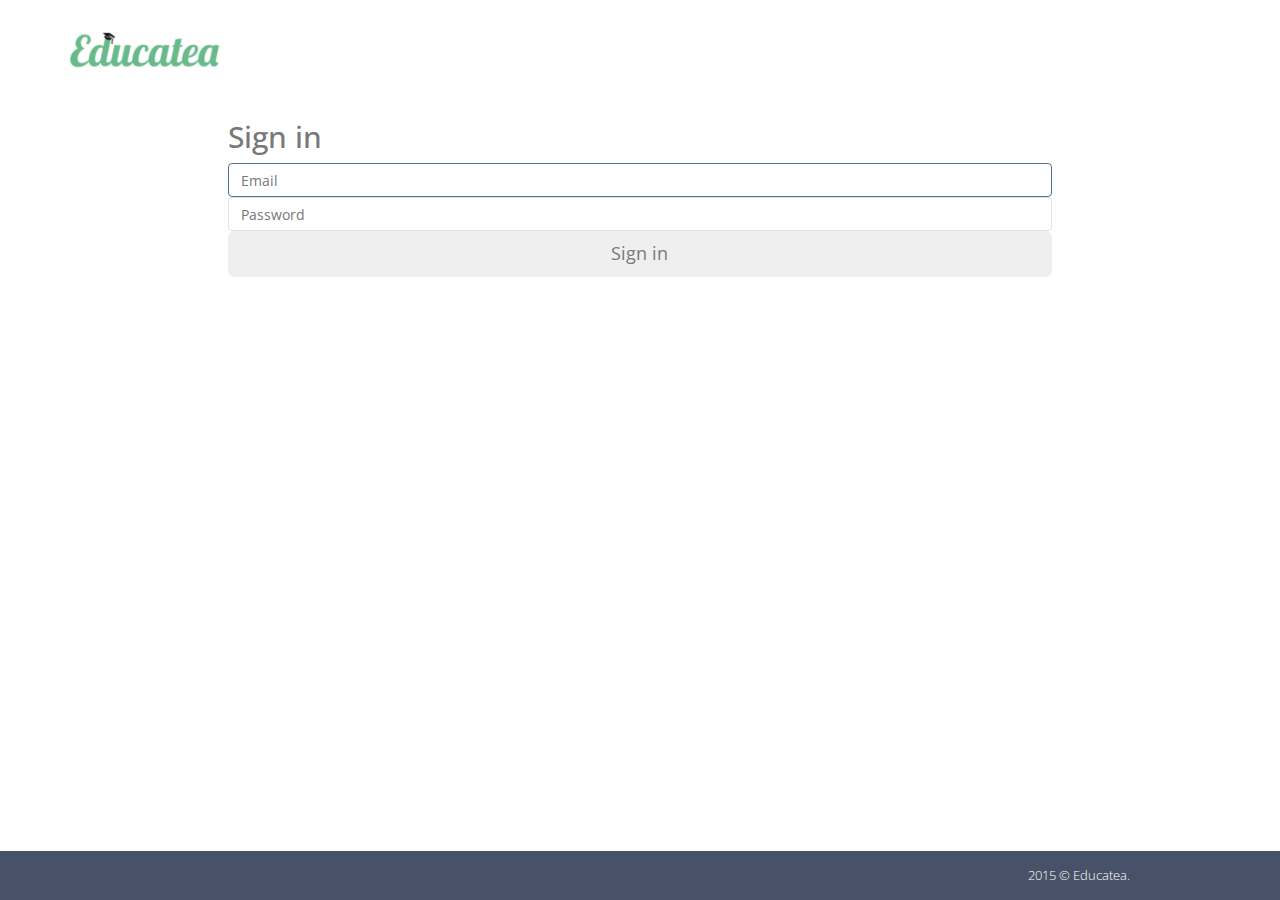
==== exercises.html @ 35ce38a2 "teacher or stuendet users" ====
<!DOCTYPE html>
<html lang="en">
<head>
    <meta charset="utf-8">
    <meta name="viewport" content="width=device-width, initial-scale=1.0">
    <title>Educatea Mobile</title>
    <link href="css/bootstrap.min.css" rel="stylesheet">
    <link href="css/theme.css" rel="stylesheet">
    <link href="css/bootstrap-reset.css" rel="stylesheet">
    <link href="css/font-awesome.min.css" rel="stylesheet" />
    <link rel="stylesheet" href="css/flexslider.css"/>
    <link href="assets/bxslider/jquery.bxslider.css" rel="stylesheet" />
    <link href="assets/fancybox/source/jquery.fancybox.css" rel="stylesheet" />
    <link rel="stylesheet" href="assets/revolution_slider/css/rs-style.css" media="screen">
    <link rel="stylesheet" href="assets/revolution_slider/rs-plugin/css/settings.css" media="screen">
    <link href="css/style.css" rel="stylesheet">
    <link href="css/style-responsive.css" rel="stylesheet" />
</head>

<body>
    <header class="header-frontend">
        <div class="navbar navbar-default navbar-static-top">
            <div class="container">
                <div class="navbar-header">
                    <a class="navbar-brand" href="index.html"><img src="img/logo_aa2.png"></a>
                </div>
            </div>
        </div>
    </header>
    <div class="container" style="width: 100%" id="container">

    </div>
    <div class="container" style="width: 100%">
        <a class="btn btn-primary" href="statistics.html" style="width: 100%; margin-bottom: 10px">Statistics</a>
        <button class="btn btn-primary" onclick="log_out();" style="width: 100%; margin-bottom: 100px">Log Out</button>
    </div>

    <footer class="footer">
        <div class="container">
            <div class="row">
                <div class="col-lg-3 col-sm-3"></div>
                <div class="col-lg-5 col-sm-5"></div>
                <div class="col-lg-3 col-sm-3 col-lg-offset-1" style="text-align: center">
                    2015 © Educatea.
                </div>
            </div>
        </div>
    </footer>

    <script src="js/jquery.js"></script>
    <script src="js/jquery-migrate-1.2.1.min.js"></script>
    <script src="js/bootstrap.min.js"></script>
    <script type="text/javascript" src="js/hover-dropdown.js"></script>
    <script defer src="js/jquery.flexslider.js"></script>
    <script type="text/javascript" src="assets/bxslider/jquery.bxslider.js"></script>
    <script type="text/javascript" src="js/jquery.parallax-1.1.3.js"></script>
    <script src="js/jquery.easing.min.js"></script>
    <script src="js/link-hover.js"></script>
    <script src="assets/fancybox/source/jquery.fancybox.pack.js"></script>
    <script type="text/javascript" src="assets/revolution_slider/rs-plugin/js/jquery.themepunch.plugins.min.js"></script>
    <script type="text/javascript" src="assets/revolution_slider/rs-plugin/js/jquery.themepunch.revolution.min.js"></script>
    <script src="js/loading.js"></script>
    <script src="js/common-scripts.js"></script>
    <script src="js/revulation-slide.js"></script>
    <script>

        $(document).ready(function(){
            if(!is_logged_in()){
                window.location.replace("index.html");
            }

            var url = "http://educatea.com.ar/api/v1/units/" + getUrlVars().unit_id;
            console.log(url);
            $.ajax({
                type: "GET",
                url: url,
                success: function(data){
                    html = '<ul>';
                    console.log(data);
                    $.each(data, function(key, val){
                        if (val.percentage != 0) {
                            html = html + '<li><a href="exercises.html?unit_id='+val.id+'">' + val.name + '</a></li>'; 
                        };
                    });
                    html = html + '</ul>';
                    console.log(html);
                    $(html).appendTo('#container');
                },
                error: error,
                timeout: timeout,
                headers: {
                    "Authorization": "Basic " + btoa(localStorage['email'] + ":" + localStorage['pass'])
                }
            });
        });

    </script>

</body>
</html>
---- css/theme.css ----
body {
  padding-top: 70px;
  padding-bottom: 30px;
}

.theme-dropdown .dropdown-menu {
  display: block;
  position: static;
  margin-bottom: 20px;
}

.theme-showcase > p > .btn {
  margin: 5px 0;
}
---- assets/revolution_slider/css/rs-style.css ----
/*-----------------------------------------------------------------------------

KENBURNER RESPONSIVE BASIC STYLES OF HTML DOCUMENT

Screen Stylesheet

version:   	1.0
date:      	07/27/11
author:		themepunch
email:     	support@themepunch.com
website:   	http://www.themepunch.com
-----------------------------------------------------------------------------*/





  /*********************************************************************************************
		-	SET THE SCREEN SIZES FOR THE BANNER IF YOU WISH TO MAKE THE BANNER RESOPONSIVE 	-
  **********************************************************************************************/

  /*	-	THE BANNER CONTAINER (Padding, Shadow, Border etc. )	-	*/

  .bannercontainer {
		background-color:#fff;
		width:960px;
		position:relative;
		position:relative;
		margin-left:auto;
		margin-right:auto;

	}

  .banner{
		width:960px;
		height:500px;
		position:relative;
		overflow:hidden;
   }


    .bannercontainer-simple {
		padding:0px;
		background-color:#fff;
		width:960px;
		position:relative;
		position:relative;
		margin-left:auto;
		margin-right:auto;

	}

  .banner-simple{
		width:960px;
		height:500px;
		position:relative;
		overflow:hidden;
   }

 .fullwidthbanner-container{
	width:100% !important;
	position:relative;
	padding:0;
	overflow:hidden;
}

.fullwidthbanner-container .fullwidthabnner	{
	width:100% !important;
	max-height:500px !important;
	position:relative;
}



   @media only screen and (min-width: 768px) and (max-width: 959px) {

 		  .banner, .bannercontainer			{	width:760px; height:396px;}




   }

   @media only screen and (min-width: 480px) and (max-width: 767px) {
		   .banner, .bannercontainer		{	width:480px; height:250px;	}




   }

   @media only screen and (min-width: 0px) and (max-width: 479px) {
			.banner, .bannercontainer		{	width:320px;height:167px;	}




   }
---- assets/revolution_slider/rs-plugin/css/settings.css ----
/*-----------------------------------------------------------------------------

	-	Revolution Slider 1.5.3 -

		Screen Stylesheet

version:   	2.1
date:      	09/18/11
last update: 06.12.2012
author:		themepunch
email:     	info@themepunch.com
website:   	http://www.themepunch.com
-----------------------------------------------------------------------------*/


/*-----------------------------------------------------------------------------

	-	Revolution Slider 2.0 Captions -

		Screen Stylesheet

version:   	1.4.5
date:      	09/18/11
last update: 06.12.2012
author:		themepunch
email:     	info@themepunch.com
website:   	http://www.themepunch.com
-----------------------------------------------------------------------------*/



/*************************
	-	CAPTIONS	-
**************************/

.tp-hide-revslider,.tp-caption.tp-hidden-caption	{	visibility:hidden !important; display:none !important;}

.tp-caption { z-index:1;}
.tp-caption.big_white{
			position: absolute;
			color: #fff;
			text-shadow: none;
			font-weight: 800;
			font-size: 20px;
			line-height: 20px;
			font-family: 'Open Sans', sans;
			padding: 3px 4px;
			padding-top: 1px;
			margin: 0px;
			border-width: 0px;
			border-style: none;
			background-color:#000;
			letter-spacing: 0px;
		}

.tp-caption.big_orange{
			position: absolute;
			color: #fff;
			text-shadow: none;
			font-weight: 700;
			font-size: 36px;
			line-height: 36px;
			font-family: Arial;
			padding: 0px 4px;
			margin: 0px;
			border-width: 0px;
			border-style: none;
			background-color:#fb7354;
			letter-spacing: -1.5px;
		}

.tp-caption.big_black{
			position: absolute;
			color: #000;
			text-shadow: none;
			font-weight: 800;
			font-size: 36px;
			line-height: 36px;
			font-family: 'Open Sans', sans;
			padding: 0px 4px;
			margin: 0px;
			border-width: 0px;
			border-style: none;
			background-color:#fff;
			letter-spacing: -1.5px;
		}

.tp-caption.medium_grey{
			position: absolute;
			color: #fff;
			text-shadow: none;
			font-weight: 700;
			font-size: 20px;
			line-height: 20px;
			font-family: Arial;
			padding: 2px 4px;
			margin: 0px;
			border-width: 0px;
			border-style: none;
			background-color:#888;
			white-space:nowrap;
			text-shadow: 0px 2px 5px rgba(0, 0, 0, 0.5);
		}

.tp-caption.small_text{
			position: absolute;
			color: #fff;
			text-shadow: none;
			font-weight: 700;
			font-size: 14px;
			line-height: 20px;
			font-family: Arial;
			margin: 0px;
			border-width: 0px;
			border-style: none;
			white-space:nowrap;
			text-shadow: 0px 2px 5px rgba(0, 0, 0, 0.5);
		}

.tp-caption.medium_text{
			position: absolute;
			color: #fff;
			text-shadow: none;
			font-weight: 300;
			font-size: 20px;
			line-height: 20px;
			font-family: 'Open Sans', sans;
			margin: 0px;
			border-width: 0px;
			border-style: none;
			white-space:nowrap;
			text-shadow: 0px 2px 5px rgba(0, 0, 0, 0.5);
		}

.tp-caption.large_text{
			position: absolute;
			color: #fff;
			text-shadow: none;
			font-weight: 800;
			font-size: 36px;
			line-height: 36px;
			font-family: 'Open Sans', sans;
			margin: 0px;
			border-width: 0px;
			border-style: none;
			white-space:nowrap;
			text-shadow: 0px 2px 5px rgba(0, 0, 0, 0.5);
		}
.tp-caption.large_black_text{
			position: absolute;
			color: #000;
			text-shadow: none;
			font-weight: 300;
			font-size: 42px;
			line-height: 42px;
			font-family: 'Open Sans', sans;
			margin: 0px;
			border-width: 0px;
			border-style: none;
			white-space:nowrap;
		}

.tp-caption.very_large_text{
			position: absolute;
			color: #fff;
			text-shadow: none;
			font-weight: 800;
			font-size: 60px;
			line-height: 60px;
			font-family: 'Open Sans', sans;
			margin: 0px;
			border-width: 0px;
			border-style: none;
			white-space:nowrap;
			text-shadow: 0px 2px 5px rgba(0, 0, 0, 0.5);
			letter-spacing: 0px;
		}
.tp-caption.very_large_black_text{
			position: absolute;
			color: #000;
			text-shadow: none;
			font-weight: 800;
			font-size: 72px;
			line-height: 72px;
			font-family: 'Open Sans', sans;
			margin: 0px;
			border-width: 0px;
			border-style: none;
			white-space:nowrap;
		}
.tp-caption.bold_red_text{
			position: absolute;
			color: #d31e00;
			text-shadow: none;
			font-weight: 800;
			font-size: 20px;
			line-height: 20px;
			font-family: 'Open Sans', sans;
			margin: 0px;
			border-width: 0px;
			border-style: none;
			white-space:nowrap;
		}
.tp-caption.bold_brown_text{
			position: absolute;
			color: #a04606;
			text-shadow: none;
			font-weight: 800;
			font-size: 20px;
			line-height: 20px;
			font-family: 'Open Sans', sans;
			margin: 0px;
			border-width: 0px;
			border-style: none;
			white-space:nowrap;
		}
    .tp-caption.bold_green_text{
			position: absolute;
			color: #5b9830;
			text-shadow: none;
			font-weight: 800;
			font-size: 20px;
			line-height: 20px;
			font-family: 'Open Sans', sans;
			margin: 0px;
			border-width: 0px;
			border-style: none;
			white-space:nowrap;
		}

.tp-caption.very_big_white{
			position: absolute;
			color: #fff;
			text-shadow: none;
			font-weight: 800;
			font-size: 36px;
			line-height: 36px;
			font-family: 'Open Sans', sans;
			margin: 0px;
			border-width: 0px;
			border-style: none;
			white-space:nowrap;
			padding: 3px 4px;
			padding-top: 1px;
			background-color:#7e8e96;
					}

.tp-caption.very_big_black{
			position: absolute;
			color: #000;
			text-shadow: none;
			font-weight: 700;
			font-size: 60px;
			line-height: 60px;
			font-family: Arial;
			margin: 0px;
			border-width: 0px;
			border-style: none;
			white-space:nowrap;
			padding: 0px 4px;
			padding-top: 1px;
			background-color:#fff;
					}

.tp-caption.boxshadow{
		-moz-box-shadow: 0px 0px 20px rgba(0, 0, 0, 0.5);
		-webkit-box-shadow: 0px 0px 20px rgba(0, 0, 0, 0.5);
		box-shadow: 0px 0px 20px rgba(0, 0, 0, 0.5);
	}

.tp-caption.black{
		color: #000;
		text-shadow: none;
  font-weight: 300;
			font-size: 19px;
			line-height: 19px;
			font-family: 'Open Sans', sans;
	}

.tp-caption.noshadow {
		text-shadow: none;
	}

.tp-caption a {
	color: #ff7302; text-shadow: none;	-webkit-transition: all 0.2s ease-out; -moz-transition: all 0.2s ease-out; -o-transition: all 0.2s ease-out; -ms-transition: all 0.2s ease-out;
}

.tp-caption a:hover {
	color: #ffa902;
}


.tp_inner_padding	{	box-sizing:border-box;
						-webkit-box-sizing:border-box;
						-moz-box-sizing:border-box;
						max-height:none !important;	}

/******************************
	-	BUTTONS	-
*******************************/

.button				{	padding:6px 13px 5px; border-radius: 3px; -moz-border-radius: 3px; -webkit-border-radius: 3px; height:30px;
						cursor:pointer;
						color:#fff !important; text-shadow:0px 1px 1px rgba(0, 0, 0, 0.6) !important; font-size:15px; line-height:45px !important;
						background:url(../images/gradient/g30.png) repeat-x top; font-family: arial, sans-serif; font-weight: bold; letter-spacing: -1px;
					}

.button.big			{	color:#fff; text-shadow:0px 1px 1px rgba(0, 0, 0, 0.6); font-weight:bold; padding:9px 20px; font-size:19px;  line-height:57px !important; background:url(../images/gradient/g40.png) repeat-x top;}


.purchase:hover,
.button:hover,
.button.big:hover		{	background-position:bottom, 15px 11px;}



	@media only screen and (min-width: 768px) and (max-width: 959px) {

	 }



	@media only screen and (min-width: 480px) and (max-width: 767px) {
		.button	{	padding:4px 8px 3px; line-height:25px !important; font-size:11px !important;font-weight:normal;	}
		a.button { -webkit-transition: none; -moz-transition: none; -o-transition: none; -ms-transition: none;	 }


	}

    @media only screen and (min-width: 0px) and (max-width: 479px) {
		.button	{	padding:2px 5px 2px; line-height:20px !important; font-size:10px !important;}
		a.button { -webkit-transition: none; -moz-transition: none; -o-transition: none; -ms-transition: none;	 }
	}





/*	BUTTON COLORS	*/



.button.green, .button:hover.green,
.purchase.green, .purchase:hover.green			{ background-color:#21a117; -webkit-box-shadow:  0px 3px 0px 0px #104d0b;        -moz-box-shadow:   0px 3px 0px 0px #104d0b;        box-shadow:   0px 3px 0px 0px #104d0b;  }


.button.blue, .button:hover.blue,
.purchase.blue, .purchase:hover.blue			{ background-color:#1d78cb; -webkit-box-shadow:  0px 3px 0px 0px #0f3e68;        -moz-box-shadow:   0px 3px 0px 0px #0f3e68;        box-shadow:   0px 3px 0px 0px #0f3e68;}


.button.red, .button:hover.red,
.purchase.red, .purchase:hover.red				{ background-color:#cb1d1d; -webkit-box-shadow:  0px 3px 0px 0px #7c1212;        -moz-box-shadow:   0px 3px 0px 0px #7c1212;        box-shadow:   0px 3px 0px 0px #7c1212;}

.button.orange, .button:hover.orange,
.purchase.orange, .purchase:hover.orange		{ background-color:#ff7700; -webkit-box-shadow:  0px 3px 0px 0px #a34c00;        -moz-box-shadow:   0px 3px 0px 0px #a34c00;        box-shadow:   0px 3px 0px 0px #a34c00;}

.button.darkgrey,.button.grey,
.button:hover.darkgrey,.button:hover.grey,
.purchase.darkgrey, .purchase:hover.darkgrey	{ background-color:#555; -webkit-box-shadow:  0px 3px 0px 0px #222;        -moz-box-shadow:   0px 3px 0px 0px #222;        box-shadow:   0px 3px 0px 0px #222;}

.button.lightgrey, .button:hover.lightgrey,
.purchase.lightgrey, .purchase:hover.lightgrey	{ background-color:#888; -webkit-box-shadow:  0px 3px 0px 0px #555;        -moz-box-shadow:   0px 3px 0px 0px #555;        box-shadow:   0px 3px 0px 0px #555;}



/****************************************************************

	-	SET THE ANIMATION EVEN MORE SMOOTHER ON ANDROID   -

******************************************************************/

.tp-simpleresponsive .slotholder *,
.tp-simpleresponsive img			{ -webkit-transform: translateZ(0);
										  -webkit-backface-visibility: hidden;
										  -webkit-perspective: 1000;
									}


/************************************************
	  - SOME CAPTION MODIFICATION AT START  -
*************************************************/
.tp-simpleresponsive .caption,
.tp-simpleresponsive .tp-caption {
	-ms-filter: "progid:DXImageTransform.Microsoft.Alpha(Opacity=0)";	-moz-opacity: 0;	-khtml-opacity: 0;	opacity: 0; position:absolute; visibility: hidden;

}

.tp-simpleresponsive img	{	max-width:none;}



/******************************
	-	IE8 HACKS	-
*******************************/
.noFilterClass {
	filter:none !important;
}


/******************************
	-	SHADOWS		-
******************************/
.tp-bannershadow  {
		position:absolute;

		margin-left:auto;
		margin-right:auto;
		-moz-user-select: none;
        -khtml-user-select: none;
        -webkit-user-select: none;
        -o-user-select: none;
	}

.tp-bannershadow.tp-shadow1 {	background:url(../assets/shadow1.png) no-repeat; background-size:100%; width:890px; height:30px; bottom:-30px;}
.tp-bannershadow.tp-shadow2 {	background:url(../assets/shadow2.png) no-repeat; background-size:100%; width:890px; height:60px;bottom:-60px;}
.tp-bannershadow.tp-shadow3 {	background:url(../assets/shadow3.png) no-repeat; background-size:100%; width:890px; height:60px;bottom:-60px;}


/********************************
	-	FULLSCREEN VIDEO	-
*********************************/
.caption.fullscreenvideo {	left:0px; top:0px; position:absolute;width:100%;height:100%;}
.caption.fullscreenvideo iframe	{ width:100% !important; height:100% !important;}

.tp-caption.fullscreenvideo {	left:0px; top:0px; position:absolute;width:100%;height:100%;}
.tp-caption.fullscreenvideo iframe	{ width:100% !important; height:100% !important;}

/************************
	-	NAVIGATION	-
*************************/

/** BULLETS **/

.tpclear		{	clear:both;}


.tp-bullets								{	z-index:1000; position:absolute;
												-ms-filter: "progid:DXImageTransform.Microsoft.Alpha(Opacity=100)";
												-moz-opacity: 1;
												-khtml-opacity: 1;
												opacity: 1;
												-webkit-transition: opacity 0.2s ease-out; -moz-transition: opacity 0.2s ease-out; -o-transition: opacity 0.2s ease-out; -ms-transition: opacity 0.2s ease-out;
											}
.tp-bullets.hidebullets					{
												-ms-filter: "progid:DXImageTransform.Microsoft.Alpha(Opacity=0)";
												-moz-opacity: 0;
												-khtml-opacity: 0;
												opacity: 0;
											}


.tp-bullets.simplebullets.navbar						{ 	border:1px solid #666; border-bottom:1px solid #444; background:url(../assets/boxed_bgtile.png); height:40px; padding:0px 10px; -webkit-border-radius: 5px; -moz-border-radius: 5px; border-radius: 5px ;}

.tp-bullets.simplebullets.navbar-old					{ 	 background:url(../assets/navigdots_bgtile.png); height:35px; padding:0px 10px; -webkit-border-radius: 5px; -moz-border-radius: 5px; border-radius: 5px ;}


.tp-bullets.simplebullets.round .bullet					{	cursor:pointer; position:relative;	background:url(../assets/bullet.png) no-Repeat top left;	width:20px;	height:20px;  margin-right:0px; float:left; margin-top:-10px; margin-left:3px;}
.tp-bullets.simplebullets.round .bullet.last			{	margin-right:3px;}

.tp-bullets.simplebullets.round-old .bullet				{	cursor:pointer; position:relative;	background:url(../assets/bullets.png) no-Repeat bottom left;	width:23px;	height:23px;  margin-right:0px; float:left; margin-top:-12px;}
.tp-bullets.simplebullets.round-old .bullet.last		{	margin-right:0px;}


/**	SQUARE BULLETS **/
.tp-bullets.simplebullets.square .bullet				{	cursor:pointer; position:relative;	background:url(../assets/bullets2.png) no-Repeat bottom left;	width:19px;	height:19px;  margin-right:0px; float:left; margin-top:-10px;}
.tp-bullets.simplebullets.square .bullet.last			{	margin-right:0px;}


/**	SQUARE BULLETS **/
.tp-bullets.simplebullets.square-old .bullet			{	cursor:pointer; position:relative;	background:url(../assets/bullets2.png) no-Repeat bottom left;	width:19px;	height:19px;  margin-right:0px; float:left; margin-top:-10px;}
.tp-bullets.simplebullets.square-old .bullet.last		{	margin-right:0px;}


/** navbar NAVIGATION VERSION **/
.tp-bullets.simplebullets.navbar .bullet			{	cursor:pointer; position:relative;	background:url(../assets/bullet_boxed.png) no-Repeat top left;	width:18px;	height:19px;   margin-right:5px; float:left; margin-top:10px;}

.tp-bullets.simplebullets.navbar .bullet.first		{	margin-left:0px !important;}
.tp-bullets.simplebullets.navbar .bullet.last		{	margin-right:0px !important;}



/** navbar NAVIGATION VERSION **/
.tp-bullets.simplebullets.navbar-old .bullet			{	cursor:pointer; position:relative;	background:url(../assets/navigdots.png) no-Repeat bottom left;	width:15px;	height:15px;  margin-left:5px !important; margin-right:5px !important;float:left; margin-top:10px;}
.tp-bullets.simplebullets.navbar-old .bullet.first		{	margin-left:0px !important;}
.tp-bullets.simplebullets.navbar-old .bullet.last		{	margin-right:0px !important;}


.tp-bullets.simplebullets .bullet:hover,
.tp-bullets.simplebullets .bullet.selected				{	background-position:top left; }

.tp-bullets.simplebullets.round .bullet:hover,
.tp-bullets.simplebullets.round .bullet.selected,
.tp-bullets.simplebullets.navbar .bullet:hover,
.tp-bullets.simplebullets.navbar .bullet.selected		{	background-position:bottom left; }



/*************************************
	-	TP ARROWS 	-
**************************************/
.tparrows												{	-ms-filter: "progid:DXImageTransform.Microsoft.Alpha(Opacity=100)";
															-moz-opacity: 1;
															-khtml-opacity: 1;
															opacity: 1;
															-webkit-transition: opacity 0.2s ease-out; -moz-transition: opacity 0.2s ease-out; -o-transition: opacity 0.2s ease-out; -ms-transition: opacity 0.2s ease-out;

														}
.tparrows.hidearrows									{
															-ms-filter: "progid:DXImageTransform.Microsoft.Alpha(Opacity=0)";
															-moz-opacity: 0;
															-khtml-opacity: 0;
															opacity: 0;
														}
.tp-leftarrow											{	z-index:100;cursor:pointer; position:relative;	background:url(../assets/large_left.png) no-Repeat top left;	width:40px;	height:40px;   }
.tp-rightarrow											{	z-index:100;cursor:pointer; position:relative;	background:url(../assets/large_right.png) no-Repeat top left;	width:40px;	height:40px;   }


.tp-leftarrow.round										{	z-index:100;cursor:pointer; position:relative;	background:url(../assets/small_left.png) no-Repeat top left;	width:19px;	height:14px;  margin-right:0px; float:left; margin-top:-7px;	}
.tp-rightarrow.round									{	z-index:100;cursor:pointer; position:relative;	background:url(../assets/small_right.png) no-Repeat top left;	width:19px;	height:14px;  margin-right:0px; float:left;	margin-top:-7px;}


.tp-leftarrow.round-old									{	z-index:100;cursor:pointer; position:relative;	background:url(../assets/arrow_left.png) no-Repeat top left;	width:26px;	height:26px;  margin-right:0px; float:left; margin-top:-13px;	}
.tp-rightarrow.round-old								{	z-index:100;cursor:pointer; position:relative;	background:url(../assets/arrow_right.png) no-Repeat top left;	width:26px;	height:26px;  margin-right:0px; float:left;	margin-top:-13px;}


.tp-leftarrow.navbar									{	z-index:100;cursor:pointer; position:relative;	background:url(../assets/small_left_boxed.png) no-Repeat top left;	width:20px;	height:15px;   float:left;	margin-right:6px; margin-top:12px;}
.tp-rightarrow.navbar									{	z-index:100;cursor:pointer; position:relative;	background:url(../assets/small_right_boxed.png) no-Repeat top left;	width:20px;	height:15px;   float:left;	margin-left:6px; margin-top:12px;}


.tp-leftarrow.navbar-old								{	z-index:100;cursor:pointer; position:relative;	background:url(../assets/arrowleft.png) no-Repeat top left;		width:9px;	height:16px;   float:left;	margin-right:6px; margin-top:10px;}
.tp-rightarrow.navbar-old								{	z-index:100;cursor:pointer; position:relative;	background:url(../assets/arrowright.png) no-Repeat top left;	width:9px;	height:16px;   float:left;	margin-left:6px; margin-top:10px;}

.tp-leftarrow.navbar-old.thumbswitharrow				{	margin-right:10px; }
.tp-rightarrow.navbar-old.thumbswitharrow				{	margin-left:0px; }

.tp-leftarrow.square									{	z-index:100;cursor:pointer; position:relative;	background:url(../assets/arrow_left2.png) no-Repeat top left;	width:12px;	height:17px;   float:left;	margin-right:0px; margin-top:-9px;}
.tp-rightarrow.square									{	z-index:100;cursor:pointer; position:relative;	background:url(../assets/arrow_right2.png) no-Repeat top left;	width:12px;	height:17px;   float:left;	margin-left:0px; margin-top:-9px;}


.tp-leftarrow.square-old								{	z-index:100;cursor:pointer; position:relative;	background:url(../assets/arrow_left2.png) no-Repeat top left;	width:12px;	height:17px;   float:left;	margin-right:0px; margin-top:-9px;}
.tp-rightarrow.square-old								{	z-index:100;cursor:pointer; position:relative;	background:url(../assets/arrow_right2.png) no-Repeat top left;	width:12px;	height:17px;   float:left;	margin-left:0px; margin-top:-9px;}


.tp-leftarrow.default									{	z-index:100;cursor:pointer; position:relative;	background:url(../assets/large_left.png) no-Repeat 0 0;	width:40px;	height:40px;

														}
.tp-rightarrow.default									{	z-index:100;cursor:pointer; position:relative;	background:url(../assets/large_right.png) no-Repeat 0 0;	width:40px;	height:40px;

														}




.tp-leftarrow:hover,
.tp-rightarrow:hover 									{	background-position:bottom left; }






/****************************************************************************************************
	-	TP THUMBS 	-
*****************************************************************************************************

 - tp-thumbs & tp-mask Width is the width of the basic Thumb Container (500px basic settings)

 - .bullet width & height is the dimension of a simple Thumbnail (basic 100px x 50px)

 *****************************************************************************************************/


.tp-bullets.tp-thumbs						{	z-index:1000; position:absolute; padding:3px;background-color:#fff;
												width:500px;height:50px; 			/* THE DIMENSIONS OF THE THUMB CONTAINER */
												margin-top:-50px;
											}


.fullwidthbanner-container .tp-thumbs		{  padding:3px;}

.tp-bullets.tp-thumbs .tp-mask				{	width:500px; height:50px;  			/* THE DIMENSIONS OF THE THUMB CONTAINER */
												overflow:hidden; position:relative;}


.tp-bullets.tp-thumbs .tp-mask .tp-thumbcontainer	{	width:5000px; position:absolute;}

.tp-bullets.tp-thumbs .bullet				{   width:100px; height:50px; 			/* THE DIMENSION OF A SINGLE THUMB */
												cursor:pointer; overflow:hidden;background:none;margin:0;float:left;
												-ms-filter: "progid:DXImageTransform.Microsoft.Alpha(Opacity=50)";
												/*filter: alpha(opacity=50);	*/
												-moz-opacity: 0.5;
												-khtml-opacity: 0.5;
												opacity: 0.5;

												-webkit-transition: all 0.2s ease-out; -moz-transition: all 0.2s ease-out; -o-transition: all 0.2s ease-out; -ms-transition: all 0.2s ease-out;
											}


.tp-bullets.tp-thumbs .bullet:hover,
.tp-bullets.tp-thumbs .bullet.selected		{ 	-ms-filter: "progid:DXImageTransform.Microsoft.Alpha(Opacity=100)";

												-moz-opacity: 1;
												-khtml-opacity: 1;
												opacity: 1;
											}
.tp-thumbs img								{	width:100%; }


/************************************
		-	TP BANNER TIMER		-
*************************************/
.tp-bannertimer								{	width:100%; height:10px; background:url(../assets/timer.png);position:absolute; z-index:200;}
.tp-bannertimer.tp-bottom					{	bottom:0px !important;height:5px;}




/***************************************
	-	RESPONSIVE SETTINGS 	-
****************************************/


	@media only screen and (min-width: 768px) and (max-width: 959px) {

	 }



	@media only screen and (min-width: 480px) and (max-width: 767px) {
			.responsive .tp-bullets.tp-thumbs				{	width:300px !important; height:30px !important;}
			.responsive .tp-bullets.tp-thumbs .tp-mask		{	width:300px !important; height:30px !important;}
			.responsive .tp-bullets.tp-thumbs .bullet		{	width:60px !important;height:30px !important;}

	}

    @media only screen and (min-width: 0px) and (max-width: 479px) {
				.responsive .tp-bullets	{	display:none}
				.responsive .tparrows	{	display:none;}
	}





/*********************************************

	-	BASIC SETTINGS FOR THE BANNER	-

***********************************************/

 .tp-simpleresponsive img {
		-moz-user-select: none;
        -khtml-user-select: none;
        -webkit-user-select: none;
        -o-user-select: none;
}



.tp-simpleresponsive a{	text-decoration:none;}

.tp-simpleresponsive ul {
	list-style:none;
	padding:0;
	margin:0;
}

.tp-simpleresponsive >ul >li{
	list-stye:none;
	position:absolute;
	visibility:hidden;
}
/*  CAPTION SLIDELINK   **/
.caption.slidelink a div,
.tp-caption.slidelink a div {	width:10000px; height:10000px;  background:url(../assets/coloredbg.png) repeat;}

.tp-loader 	{	background:url(../assets/loader.gif) no-repeat 10px 10px; background-color:#fff;  margin:-22px -22px; top:50%; left:50%; z-index:10000; position:absolute;width:44px;height:44px;
				border-radius: 3px;
				-moz-border-radius: 3px;
				-webkit-border-radius: 3px;
			}


.tp-transparentimg {	content:"url(../assets/transparent.png)"}
.tp-3d				{	-webkit-transform-style: preserve-3d;
						 -webkit-transform-origin: 50% 50%;
					}
---- css/style.css ----
/*
Template Name: Flat Lab frontend build with Bootstrap v3.2.0
Template Version: 2.0
Author: Mosaddek Hossain
Website: http://thevectorlab.net/
*/

/* Import fonts */
@import url(http://fonts.googleapis.com/css?family=Open+Sans:400,300,300italic,400italic,600,600italic,700,700italic,800,800italic);
@import url(http://fonts.googleapis.com/css?family=Fjalla+One);

body {
    color: #797979;
    font-family: 'Open Sans', sans-serif;
    padding: 0px !important;
    margin: 0px !important;
    font-size:13px;
}


a, a:hover, a:focus {
    text-decoration: none;
    outline: none;
}

::selection {
    background: #F77B6F;
    color: #fff;
}
::-moz-selection {
    background: #F77B6F;
    color: #fff;
}

h1,h2,h3,h4,h5,h6 {
    font-family: 'Open Sans', sans-serif;
}

a {
    color: #444e67;
}

a:hover {
    color: #f77b6f;
}

p {line-height: 22px}

/*header*/

.header-frontend .navbar {
    margin-bottom: 0;
}

.navbar-default {
    border: none;
}

.navbar-brand {
    color: #bcc0cd;
    font-size: 30px;
    font-weight: 100;
    line-height: 30px;
    margin-top: 30px;
    padding: 0 0 0 15px;
    font-family: "Roboto", sans-serif;
}

.navbar-brand span{
    color: #00aee0;
    font-weight: 300;
}

.header-frontend .navbar-collapse  ul.navbar-nav {
    float: right;
    margin-right: 0;
}

.header-frontend .navbar-default{
    background-color: #fff;
}

.header-frontend .nav li a, .header-frontend .nav li.active ul.dropdown-menu li a {
    color: #0cbfe9;
    font-weight: 300;
    background: none;
    font-size: 20px;
}

.header-frontend .nav li a:hover,
.header-frontend .nav li a:focus,
.header-frontend .nav li.active a,
.header-frontend .nav li.active a:hover,
.header-frontend .nav li a.dropdown-toggle:hover,
.header-frontend .nav li a.dropdown-toggle:focus,
.header-frontend .nav li.active ul.dropdown-menu li a:hover,
.header-frontend .nav li.active ul.dropdown-menu li.active a{
    color: #fff ;
    background-color: #f77b6f;
    -webkit-transition: all .3s ease;
    -moz-transition: all .3s ease;
    -ms-transition: all .3s ease;
    -o-transition: all .3s ease;
    transition: all .3s ease;
}


.header-frontend .navbar-default .navbar-nav > .open > a,
.header-frontend .navbar-default .navbar-nav > .open > a:hover,
.header-frontend .navbar-default .navbar-nav > .open > a:focus {
    color: #fff;
    background-color: #f77b6f;
    -webkit-transition: all .3s ease;
    -moz-transition: all .3s ease;
    -ms-transition: all .3s ease;
    -o-transition: all .3s ease;
    transition: all .3s ease;
}


.header-frontend .navbar {
    min-height: 100px;
}

.header-frontend .navbar-nav > li  {
    padding-bottom: 30px;
    padding-top: 30px;
}

.header-frontend  .navbar-nav > li > a {
    padding-bottom: 6px;
    padding-top: 5px;
    border-radius: 5px;
    -webkit-border-radius: 5px;
    margin-left: 2px;
    line-height: 30px;

    -webkit-transition: all .3s ease;
    -moz-transition: all .3s ease;
    -ms-transition: all .3s ease;
    -o-transition: all .3s ease;
    transition: all .3s ease;
}


.dropdown-menu li a:hover {
    color: #fff !important;
}

.header-frontend .nav .caret {
    border-bottom-color: #999;
    border-top-color: #999;
}

.dropdown-menu  {
    box-shadow: none;
    border-radius: 0;
}

.header-frontend .nav li .dropdown-menu  {
   padding: 0;
}

.header-frontend .nav li .dropdown-menu li a {
   line-height: 28px;
   padding: 3px 12px;
}


/*search*/

.search {
    margin-top: 3px ;
    width: 20px;
    -webkit-transition: all .3s ease;
    -moz-transition: all .3s ease;
    -ms-transition: all .3s ease;
    -o-transition: all .3s ease;
    transition: all .3s ease;
    border: 1px solid #fff;
    box-shadow: none;
    background: url("../img/search-icon.jpg") no-repeat 10px 8px;
    padding:0 5px 0 35px;
    color: #fff;
}

.search:focus {
    margin-top: 3px ;
    width: 180px;
    border: 1px solid #eaeaea;
    box-shadow: none;
    -webkit-transition: all .3s ease;
    -moz-transition: all .3s ease;
    -ms-transition: all .3s ease;
    -o-transition: all .3s ease;
    transition: all .3s ease;
    color: #c8c8c8;
    font-weight: 300;
    margin-left: 10px;
}

/*homepage features*/

.feature-head {
    padding: 50px 0;
}

.feature-head h1{
    color: #475168;
    font-size: 30px;
    font-weight: 300;
    text-transform: uppercase;
    margin-top: 0;
    font-family: 'Fjalla One', sans-serif;
}

.feature-head p{
    color: #8a8b8b;
    font-size: 18px;
    font-weight: 300;
}

.f-box {
    background: #f4f4f4;
    border-radius: 10px;
    padding: 20px;
    text-align: center;
    min-height: 210px;
    margin-bottom: 20px;
    transition-duration: 500ms;
    transition-property: width, background;
    transition-timing-function: ease;
    -webkit-transition-duration: 500ms;
    -webkit-transition-property: width, background;
    -webkit-transition-timing-function: ease;
}

.f-box i{
    font-size: 50px;
    line-height: normal;
    margin-top: 40px;
    display: block;
    color: #f77b6f;
}

.f-box:hover, .f-box.active {
    background: #f77b6f;
    border-radius: 10px;
    padding: 20px;
    text-align: center;
    min-height: 210px;
    margin-bottom: 20px;
    transition-duration: 500ms;
    transition-property: width, background;
    transition-timing-function: ease;
    -webkit-transition-duration: 500ms;
    -webkit-transition-property: width, background;
    -webkit-transition-timing-function: ease;
}

.f-box:hover i, .f-box.active i{
    font-size: 50px;
    line-height: normal;
    margin-top: 40px;
    display: block;
    color: #fff;

}

.f-box:hover h2, .f-box.active h2{
    color: #fff;
}

.f-box h2{
    font-size: 20px;
    text-transform: uppercase;
    font-weight: 400;
    font-family: 'Fjalla One', sans-serif;
}

.f-text {
    font-size: 14px;
    font-weight: 300;
}

/*quote*/

.quote {
    margin: 70px 0;
    display: inline-block;
    width: 100%;
}

.quote-info {
    background: #475168;
    padding: 20px;
    border-radius: 4px;
    -webkit-border-radius: 4px;
    min-height: 72px;
}

.quote-info h1 {
    color: #fff;
    font-weight: 400;
    font-size: 20px;
    margin: 0 0 5px 0;
    text-transform: uppercase;
    font-family: 'Fjalla One', sans-serif;
}
.quote-info p {
    color: #9eb3c4;
    font-weight: 300;
    margin: 0;
}

.purchase-btn {
    width: 100%;
    line-height: 75px;
    font-size: 20px;
    font-weight: 400;
    text-transform: uppercase;
    font-family: 'Fjalla One', sans-serif;
}

.accordion {
    margin-bottom: 40px;
    display: inline-block;
    width: 100%;
}

/*tabs*/

.tab {
    background: #f4f4f4;
}

.tab .nav > li > a {
    padding: 18px 15px;
}

.tab-bg-dark-navy-blue {
    background:#6f6f6f;
    border-bottom: none;
    border-radius: 5px 5px 0 0;
    -webkit-border-radius: 5px 5px 0 0;
    padding: 0;
}

.tab-bg-dark-navy-blue .nav > li > a:hover, .tab-bg-dark-navy-blue .nav > li > a:focus {
    background-color: #f4f4f4;
    text-decoration: none;
}


.panel-heading .nav > li > a,
.panel-heading .nav > li.active > a, .panel-heading .nav > li.active > a:hover, .panel-heading .nav > li.active > a:focus {
    border-width: 0;
    border-radius: 0;
}

.panel-heading .nav > li > a {
    color: #fff;
}

.panel-heading .nav > li.active > a, .panel-heading .nav > li > a:hover {
    color: #6f6f6f;
    background: #f4f4f4;
}

.panel-heading .nav > li:first-child.active > a, .panel-heading .nav > li:first-child > a:hover {
    border-radius: 4px 0 0 0;
    -webkit-border-radius: 4px 0 0 0;
}

.tab .nav-tabs.nav-justified > li {
    border-right: 1px solid #f4f4f4;
}

.tab .nav-tabs.nav-justified > li:last-child {
    border-right: none;
}

.p-head {
    color: #F77B6F;
    font-size: 14px;
    font-weight: 400;
}

.cmt-head {
    font-size: 14px;
    font-weight: 400;
}

.p-thumb img {
    border-radius: 3px;
    -webkit-border-radius: 3px;
    height: 50px;
    width: 50px;
}


/*testimonial*/

.about-testimonial ul li {
    list-style: none;
}

.about-testimonial {
    margin:20px 0 0 0;
    position: relative;
}

ul.about-flex-slides {
    margin-left: 0;
}

.flex-direction-nav {
    position: absolute;
    right: 10px;
    top: 30px;
    width: 70px;
}

.flex-direction-nav li {
    display: inline-block;
    width: 12px;
}

.flex-direction-nav li a {
    outline: none;
}

.flex-direction-nav li a i {
    color: #cccccc;
}

.flex-control-paging {
    display: none;
}

.about-testimonial .about-testimonial-image {
    float: left;
    margin: 0 15px;
    position: relative;
}

.about-testimonial .about-testimonial-image img {
    border-radius: 50px;
    -moz-border-radius: 50px;
    -webkit-border-radius: 50px;
    height: 100px !important;
    width: 100px !important;
}

.about-flexslider .about-flex-slides img {
    display: block;
    width: 100%;
}

.about-testimonial a.about-testimonial-author {
    display: inline-block;
    font-size: 15px;
    text-transform: uppercase;
    font-weight: bold;
    line-height: 11px;
    margin: 30px 0 8px 0;
    color: #504946;
    font-weight: 300;
}

.about-testimonial .about-testimonial-company {
    display: block;
    font-size: 13px;
    line-height: 14px;
    color: #ababab;
    font-weight: 300;
}

.about-testimonial.boxed-style .about-testimonial-content {
    background-color: #e9e9e9;
    border: 1px solid #e9e9e9;
    border-radius: 5px;
    -moz-border-radius: 5px;
}

.about-testimonial .about-testimonial-content {
    margin-top: 55px;
    padding: 20px;
    position: relative;
}

.about-testimonial .about-testimonial-content p {
    line-height: 20px;
    margin: 0;
}

.about-testimonial.boxed-style .about-testimonial-content:before {
    background-color: #e9e9e9;
	border-right: 1px solid #e9e9e9;
    border-color: #f5f5f5;
    border-image: none;   
    border-style: none;
    top: -7px;
    content: "";
    display: block;
    height: 14px;
    left: 60px;
    position: absolute;
    transform: rotate(45deg);
    -moz-transform: rotate(45deg);
    -webkit-transform: rotate(45deg);
    width: 15px;
	display:none\0/;
	_display:none;
}


/*----image hove----*/
.view {
    float: left;
    overflow: hidden;
    position: relative;
    text-align: center;
    cursor: default;
    background: #fff;
}

.view .mask,.view .content {
    position: absolute;
    overflow: hidden;
    top: 0;
    left: 0;
    height: 100%;
    width: 100%;
}

.view img {
    display: block;
    position: relative;
}

.view h2 {
    text-transform: uppercase;
    color: #fff;
    text-align: center;
    position: relative;
    font-size: 16px;
    padding: 10px;
    background: rgba(0, 0, 0, 0.8);
    margin: 5px 0 0 0;
}

.view p {
    font-size: 12px;
    position: relative;
    color: #fff;
    padding: 10px 20px 20px;
    text-align: center;
    margin-bottom: 10px;
}

.view a.info {
    display: inline-block;
    text-decoration: none;
    padding: 7px 14px;
    background: #000;
    color: #fff;
    text-transform: uppercase;
    -webkit-box-shadow: 0 0 1px #000;
    -moz-box-shadow: 0 0 1px #000;
}

.view a.info:hover {
    -webkit-box-shadow: 0 0 5px #000;
    -moz-box-shadow: 0 0 5px #000;
    box-shadow: 0 0 5px #000;
}

.view-tenth img {
    -webkit-transform: scaleY(1);
    -moz-transform: scaleY(1);
    -o-transform: scaleY(1);
    -ms-transform: scaleY(1);
    transform: scaleY(1);
    -webkit-transition: all 0.4s ease-in-out;
    -moz-transition: all 0.4s ease-in-out;
    -o-transition: all 0.4s ease-in-out;
    -ms-transition: all 0.4s ease-in-out;
    transition: all 0.4s ease-in-out;
}

.view-tenth .mask {
    background-color: rgba(0, 0, 0, 0.5);
    -webkit-transition: all 0.5s linear;
    -moz-transition: all 0.5s linear;
    -o-transition: all 0.5s linear;
    -ms-transition: all 0.5s linear;
    transition: all 0.5s linear;
    -ms-filter: "progid: DXImageTransform.Microsoft.Alpha(Opacity=0)";
    filter: alpha(opacity=0);
    opacity: 0;
}

.view-tenth h2 {
    background: transparent;
    margin: 0px 10px;
    -webkit-transform: scale(0);
    -moz-transform: scale(0);
    -o-transform: scale(0);
    -ms-transform: scale(0);
    transform: scale(0);
    color: #333;
    -webkit-transition: all 0.5s linear;
    -moz-transition: all 0.5s linear;
    -o-transition: all 0.5s linear;
    -ms-transition: all 0.5s linear;
    transition: all 0.5s linear;
    -ms-filter: "progid: DXImageTransform.Microsoft.Alpha(Opacity=0)";
    filter: alpha(opacity=0);
    opacity: 0;
}

.view-tenth p {
    color: #333;
    line-height: normal;
    -ms-filter: "progid: DXImageTransform.Microsoft.Alpha(Opacity=0)";
    filter: alpha(opacity=0);
    opacity: 0;
    -webkit-transform: scale(0);
    -moz-transform: scale(0);
    -o-transform: scale(0);
    -ms-transform: scale(0);
    transform: scale(0);
    -webkit-transition: all 0.5s linear;
    -moz-transition: all 0.5s linear;
    -o-transition: all 0.5s linear;
    -ms-transition: all 0.5s linear;
    transition: all 0.5s linear;
}

.view-tenth a.info {
    -ms-filter: "progid: DXImageTransform.Microsoft.Alpha(Opacity=0)";
    filter: alpha(opacity=0);
    opacity: 0;
    -webkit-transform: scale(0);
    -moz-transform: scale(0);
    -o-transform: scale(0);
    -ms-transform: scale(0);
    transform: scale(0);
    -webkit-transition: all 0.5s linear;
    -moz-transition: all 0.5s linear;
    -o-transition: all 0.5s linear;
    -ms-transition: all 0.5s linear;
    transition: all 0.5s linear;
}

.view-tenth:hover img {
    -webkit-transform: scale(5);
    -moz-transform: scale(5);
    -o-transform: scale(5);
    -ms-transform: scale(5);
    transform: scale(5);
    -ms-filter: "progid: DXImageTransform.Microsoft.Alpha(Opacity=0)";
    filter: alpha(opacity=.5);
    opacity: .5;
}

.view-tenth:hover .mask {
    -ms-filter: "progid: DXImageTransform.Microsoft.Alpha(Opacity=100)";
    filter: alpha(opacity=100);
    opacity: 1;
}

.view-tenth:hover h2,.view-tenth:hover p,.view-tenth:hover a.info {
    -webkit-transform: scale(1);
    -moz-transform: scale(1);
    -o-transform: scale(1);
    -ms-transform: scale(1);
    transform: scale(1);
    -ms-filter: "progid: DXImageTransform.Microsoft.Alpha(Opacity=100)";
    filter: alpha(opacity=100);
    opacity: 1;
}

/*imageview icon hover*/

[data-zlname] {
    position: relative;
    overflow: hidden;
    -moz-box-sizing: border-box;
    -webkit-box-sizing: border-box;
    box-sizing: border-box;
}
/*IMGS IN CONTAINER*/
[data-zlname] > img {
    display: block;
    max-width: 100%;
}
/*POP UP ELEMENTS*/
[data-zlname] [data-zl-popup] {
    position: absolute;
    display: block;
    padding: 1px;
    height: 40px;
    width: 40px;
    background: #323231;
    color: #fff;
    overflow: hidden;
    display: none;
    text-align: center;
}
/*OVERLAY*/
/*classic*/
[data-zl-overlay] {
    top: 0;
    left: 0;
    position: absolute;
    width: 100%;
    height: 100%;
    display: none;
    padding: inherit;
}
/*four*/
[data-zl-ovzoom0],[data-zl-ovzoom1]
,[data-zl-ovzoom2],[data-zl-ovzoom3] {
    position: absolute;
    width: 25%;
    height: 100%;
}
/*rolling*/
[data-zl-ovrolling] {
    position: absolute;
    display: none;
    width: 100%;
    height: 100%;
}
/*double*/
[data-zl-ovdouble0],[data-zl-ovdouble1] {
    position: absolute;
    display: none;
}

/*-------*/

[data-zlname = reverse-effect] [data-zl-popup = link] {
    background: rgba(256,256,256,1);
    border-radius: 50%;
    -webkit-border-radius: 50%;
    -o-border-radius: 50%;
}

[data-zlname = reverse-effect] [data-zl-popup = link2] {
    background: rgba(256,256,256,1);
    border-radius: 50%;
    -webkit-border-radius: 50%;
    -o-border-radius: 50%;
}

[data-zlname = reverse-effect] [data-zl-popup = link]:hover,
[data-zlname = reverse-effect] [data-zl-popup = link2]:hover {
    opacity: .5;
}

.mask a i {
    color: #242424 !important;
    font-size: 16px;
    line-height: 40px;
}

.r-work {
    color: #475168;
    text-transform: uppercase;
    font-size: 24px;
    font-weight: 400;
    margin-bottom: 20px;
    font-family: 'Fjalla One', sans-serif;
}

.bx-wrapper {
    margin-bottom: 120px;
}


/*pricing table*/

.pricing-table {
    background: #eeeeee;
    text-align: center;
    padding: 0 0 25px 0;
    border-radius: 5px;
    -moz-border-radius: 5px;
    -webkit-border-radius: 5px;
}

.pricing-table.most-popular {
    top: -20px;
    position: relative;
}

.most-popular {
    background: #f77b6f;
    color: #fff;
}

.most-popular h1 {
    font-size: 25px !important;
    padding-bottom: 10px;
    padding-top: 17px !important;
}

.most-popular h2 {
    background: #d76b61 !important;
    margin-top: 20px !important;
}

.most-popular ul li {
    border-bottom: 1px dotted #d76b61 !important;
}

.most-popular .price-actions .btn {
    background: #d76b61 !important;
    margin: 10px 0;
    cursor: pointer;
}

.pricing-table .price-actions .btn {
    border-radius: 5px;
    -moz-border-radius: 5px;
    -webkit-border-radius: 5px;
    background: #acacac;
    color: #fff;
    border: none;
    box-shadow: none;
    text-shadow: none;
    padding: 10px 20px;
    cursor: pointer;
}

.pricing-head h1 {
    font-size: 18px;
    font-weight: 300;
    padding-top: 15px;
}

.pricing-head h2 {
    padding: 30px 0;
    background: #777777;
    color: #fff;
    font-size: 50px;
    font-weight: 100;
}

.pricing-table ul {
    margin: 15px 0;
    padding: 0;
}

.pricing-table ul li {
    border-bottom: 1px dotted #CCCCCC;
    margin: 0 2em;
    padding: 1em 0;
    text-align: center;
    font-weight: 300;
}

.pricing-head span.note {
    display: inline;
    font-size: 25px;
    line-height: 0.8em;
    position: relative;
    top: -18px;
}

.pricing-quotation, .team-info {
    background: #EEEEEE;
    padding: 20px 20px 35px 20px;
    margin-bottom: 100px;
    display: inline-block;
    width: 100%;
    text-align: center;
    border-radius: 5px;
    -moz-border-radius: 5px;
    -webkit-border-radius: 5px;
}

.pricing-quotation h3, .team-info h3 {
    font-weight: 300;
}

.pricing-quotation p, .team-info p {
    margin-bottom: 0px;
}

.pricing-plan, .team-info-wrap {
    position: relative;
}

.pricing-quotation:before, .team-info:before {
    background-color: #EEEEEE;
    border-color: #EEEEEE;
    border-image: none;
    border-right: 1px solid #EEEEEE;
    border-style: none;
    top: -7px;
    content: "";
    display: block;
    height: 14px;
    left: 48%;
    position: absolute;
    transform: rotate(45deg);
    -moz-transform: rotate(45deg);
    -webkit-transform: rotate(45deg);
    width: 15px;
}

.breadcrumbs {
    background: #475268;
    color: #fff;
    padding: 45px 0;
    margin-bottom: 40px;
}

.breadcrumb {
    margin-bottom: 0;
    background: none;
}

.breadcrumb li a{
    color: #f77b6f;
}

.breadcrumb li.active {
    color: #fff;
}

.breadcrumbs h1 {
    font-size: 24px;
    font-weight: 600;
    margin: 3px 0 0;
    text-transform: uppercase;
    font-family: 'Fjalla One', sans-serif;
}

/*contact*/

.contact-map {
    margin-top: -40px;
    margin-bottom: 40px;
}

.contact-form {
    margin-bottom: 20px;
}

.address h4 {
    color: #475168;
    text-transform: uppercase;
    margin-bottom: 20px;
    font-family: 'Fjalla One', sans-serif;
}

/*about us*/

.about-us img {
    width: 100%;
}

.carousel-control.left, .carousel-control.right {
    background: none;
}

.carousel-control {
    background: #000000 !important;
    bottom: 40%;
    color: #FFFFFF;
    font-size: 20px;
    left: 0;
    line-height: 48px;
    opacity: 0.5;
    position: absolute;
    text-align: center;
    text-shadow: 0 0px 0px rgba(0, 0, 0, 0);
    top: 40%;
    width: 10%;
}

.carousel-control:hover {
    background: rgba(212,108,94,.8) !important;
    color: #FFFFFF;
    /*opacity: 0.6;*/
    text-decoration: none;
}

.carousel-control:hover, .carousel-control:focus {
    opacity: 0.6;
}
.carousel-caption {
    background: rgba(0,0,0,0.6);
    padding-bottom: 0px;

    bottom: 0;
    color: #FFFFFF;
    left: 0 !important;
    padding-bottom: 5px;
    padding-top: 10px;
    position: absolute;
    right: 0 !important;
    text-align: center;
    text-shadow: 0 0px 0px rgba(0, 0, 0, 0);
    z-index: 10;
}

.about h3 {
    /*text-transform: uppercase;*/
    color: #475168;
    font-family: 'Fjalla One', sans-serif;
    margin-top: 0;
}

.icon-wrap {
    font-size: 2em;
    height: 60px;
    width: 60px;
    float: left;
    line-height: 60px;
    text-align: center;
    color: #fff;
    margin-right: 30px;
}

.ico-bg {
    background: #f37d6c;
}

.round {
    border-radius: 50%;
    -webkit-border-radius: 50%;
}


.content h3, .media h3 {
    margin-top: 0;
    color: #475168;
    font-size: 20px;
    font-family: 'Fjalla One', sans-serif;
}

.media h3 {
    margin-top:20px;
}

.media-body h4 {
    font-size: 16px;
    color: #475168;
}

.hiring, .services {
    margin-bottom: 40px;
    display: inline-block;
    width: 100%;
}

.hiring {
    margin-top: 60px;
}

.gray-box {
    background: #f2f2f2;
    padding: 60px 0;
}

.progress {
    background-color: #E1E1E1;
}

.flexslider {
    background: none;
    border: none;
}


.about-skill-meter .sr-only {
    position: static !important;
    line-height: 29px;
}

.about-skill-meter .progress-bar {
    text-align: left;
    padding-left: 10px;
}

.about-skill-meter .progress {
    height: 30px;
    box-shadow: none;
    line-height: 30px;
}

.about-skill-meter .progress-bar-danger {
    background-color: #f37d6c;
    box-shadow: none;
}

.skills {
    margin-bottom: 25px;
    color: #47506a;
    font-size: 20px;
    font-family: 'Fjalla One', sans-serif;
}

/*team*/

.person {
    margin-bottom: 10px;
}

.person img {
    width: 210px;
    height: 210px;
    border-radius: 50%;
    -webkit-border-radius: 50%;
}


.team-social-link {
    display: block;
    margin: 10px 0 20px 0;
}

.team-social-link a {
    display: inline-block !important;
    color: #cac8c7;
    font-size: 20px;
    margin: 0 8px;
}

.team-social-link a:hover {
    color: #f37c6b;
}

.person-info h4, .person-info h4 a {
    color: #f37c6b;
    font-weight: 300;
    margin-bottom: 5px;
}


.mtop30 {
    margin-top: 30px;
}


/*typography*/

.highlight-1 {
    background: #9CCE44;
    color: #FFFFFF;
}

.highlight-2 {
    background: #242424;
    color: #FFFFFF;
}

.highlight-3 {
    background: #F2C600;
    color: #242424;
}

.dropcap {
    background-color: #666666;
    color: #FFFFFF;
    float: left;
    font-size: 30px;
    line-height: 30px;
    margin: 4px 8px 0 0;
    padding: 5px 10px;
    text-align: center;
}

.dropcap2 {
    background-color: #666666;
    border-radius: 50%;
    -webkit-border-radius: 50%;
    color: #FFFFFF;
    float: left;
    font-size: 35px;
    height: 41px;
    line-height: 25px;
    margin: 3px 8px 0 0;
    padding: 10px;
    text-align: center;
}
/*buttons*/

.btn-row {
    margin-bottom: 30px;
}

/*blog*/

.blog-item {
    margin-bottom: 40px;
    padding-bottom: 40px;
    border-bottom: 1px dashed #ddd;
}

.date-wrap, .comnt-wrap {
    margin-bottom: 20px;
}
.date-wrap span, .comnt-wrap span {
    display: block;
    padding: 10px 0;
    text-align: center;
}

.date-wrap .date {
    font-size:30px;
    font-weight: 300;
    background: #F77B6F;
    color: #fff;
    border-radius: 4px 4px 0 0;
    -webkit-border-radius: 4px 4px 0 0;
}

.date-wrap .month {
    font-size:16px;
    font-weight: 300;
    background: #f6f5f0;
    color: #a19fa2;
    border-radius: 0 0 4px 4px ;
    -webkit-border-radius: 0 0 4px 4px ;
}

.comnt-wrap .comnt-ico {
    background: #efeee9;
    color: #a0a0a0;
    border-radius: 4px 4px 0 0;
    -webkit-border-radius: 4px 4px 0 0;
    font-size: 20px;
}
.comnt-wrap .value {
    background: #f6f5f0;
    color: #a0a0a0;
    border-radius: 0 0 4px 4px;
    -webkit-border-radius:0 0 4px 4px;
}

.blog-img img {
    width: 100%;
    border-radius: 4px;
    -webkit-border-radius: 4px;
}

.blog-item h1, .blog-item h1 a {
    font-size:25px;
    color: #F77B6F;
    font-weight: 300;
    font-family: 'Fjalla One', sans-serif;
}

.blog-item h1 {
    margin-bottom: 20px;
    line-height: 35px;
}

.blog-item h1 a:hover {
    text-decoration: underline;
}

.author {
    margin:25px 0 30px 0;
    font-size: 16px;
}

.author a, .shate-view a {
    color: #F77B6F;
}

.shate-view {
    margin-top:20px ;
}

.shate-view ul li {
    margin-bottom: 5px;
}

.blog-side-item h3 {
    margin-top: 30px;
    color: #475268;
    font-size: 18px;
    font-family: 'Fjalla One', sans-serif;
}

.blog-side-item ul li {
    margin-bottom: 5px;
    border-bottom:1px solid #efefef;
    line-height: 35px;
}

.blog-side-item ul li a{
    display: inline-block;
    width: 100%;
}

.media p {
    line-height: normal;
}

ul.tag  {
    display: inline-block;
    width: 100%;
}

ul.tag li {
    float: left;
    margin: 10px 10px 0 0;
    border-bottom: none;
}
ul.tag li a {
    border: 1px solid #e8e8e8;
    padding: 0 10px;
    border-radius:4px ;
    -webkit-border-radius:4px ;
}

.media img.media-object {
    border-radius: 50%;
    -webkit-border-radius: 50%;
    height: 80px;
    width: 80px;
}


/*footer*/

.footer {
    background: #475268;
    color: #fff;
    padding: 50px 0;
    margin-top: 50px;
    display: inline-block;
    width: 100%;
    font-weight: 300;
    margin-top: 150px;
    padding: 15px 0;
    position: fixed;
    bottom: 0;
}


.footer h1 {
    font-size: 20px;
    text-transform: uppercase;
    font-weight: 400;
    margin-top: 0;
    margin-bottom: 20px;
    font-family: 'Fjalla One', sans-serif;
}


.footer address a {
    color: #f37c6b;
}

.tweet-box {
    background: #505b71;
    padding: 20px 15px;
    border-radius: 5px;
    font-size: 14px;
}

.tweet-box:before {
    background-color: #505b71;
    border-color: #505b71;
    border-image: none;
    border-right: 1px none #505b71;
    border-style: none;
    content: "";
    display: block;
    height: 22px;
    left: 60px;
    position: absolute;
    top: 32px;
    transform: rotate(45deg);
    -webkit-transform: rotate(45deg);
    width: 22px;
}

.tweet-box  a, .tweet-box i{
    color: #00adef ;
}

.tweet-box  a:hover{
    color: #F77B6F ;
}

.tweet-box i {
    font-size: 40px;
    float: left;
    margin-right: 15px;
}

.social-link-footer li {
    float: left;
    margin: 0 10px 10px 0px;

}

.social-link-footer li a {
    color: #fff;
    background:#505b71;
    padding: 10px;
    width: 50px;
    height: 50px;
    float: left;
    text-align: center;
    font-size: 20px;
    -webkit-transition: all .3s ease;
    -moz-transition: all .3s ease;
    -ms-transition: all .3s ease;
    -o-transition: all .3s ease;
    transition: all .3s ease;
}

.social-link-footer li a:hover {
    background: #F77B6F;
    -webkit-transition: all .3s ease;
    -moz-transition: all .3s ease;
    -ms-transition: all .3s ease;
    -o-transition: all .3s ease;
    transition: all .3s ease;
}




/*slider css*/

.main-slider {
    background: #475168;
    color: #fff;

    z-index: 1;
    position: relative;
    overflow:hidden;
}

.slider-colored {
    z-index: 1;
    position: relative;
    border-top: solid 1px #eee;
    border-bottom: solid 1px #eee;
}

.slide_title {
    font-weight: 300;
    color:#F77B6F;
    text-transform: uppercase;
    font-size:35px;
    font-family: 'Fjalla One', sans-serif;
}

.slide_subtitle {
    font-family: 'Open Sans';
    font-weight: 400;
    padding: 5px;
    color:#fff;
    text-transform: uppercase;
    font-size:18px;
}

.slide_list_item {
    font-family: 'Open Sans';
    font-weight: 400;
    padding: 5px;
    color:#fff;
    text-transform: uppercase;
    font-size:14px;
}

.slide_desc {
    color:#fff;
    font-size:14px;
    line-height:24px;
    font-weight: lighter;
}

.slide_desc_bordered {
    border-left: 3px solid #ddd !important;
    padding-left: 5px;
}

.slide_btn {
    font-family: 'Open Sans';
    font-weight: 300;
    background:#F77B6F;
    padding:15px 20px;
    color:#fff;
    font-size:14px;
    text-transform: uppercase;
    cursor:pointer;
}

.slide_btn:hover, .slide_btn:focus {
    font-family: 'Open Sans';
    font-weight: 300;
    background: #e77368;
    padding:15px 20px;
    color:#fff;
    font-size:14px;
    text-transform: uppercase;
    cursor:pointer;
}

.dark-text {
    color: #797d87;
}

.yellow-txt {
    color: #ffe582;
}


/*recent work*/

.bx-controls-direction a {
    background-color: #eee !important;
    padding: 20px 35px;
    border-radius: 5px !important;
    margin-left: 5px !important;

    -webkit-transition: all .3s ease;
    -moz-transition: all .3s ease;
    -ms-transition: all .3s ease;
    -o-transition: all .3s ease;
    transition: all .3s ease;
}

.bx-controls-direction a:hover {
    background-color:#F77B6F !important;

    -webkit-transition: all .3s ease;
    -moz-transition: all .3s ease;
    -ms-transition: all .3s ease;
    -o-transition: all .3s ease;
    transition: all .3s ease;
}

.bx-wrapper .bx-prev, .bx-wrapper .bx-prev:hover {
    left: 43%;
    background-position: 25px 8px ;
}

 .bx-wrapper .bx-next, .bx-wrapper .bx-next:hover {
    background-position: 22px 8px;
 }


/*property*/

.property {
    padding: 100px 0;
    margin-bottom: 60px;
}

.gray-bg {
    background: #f4f4f4;
}

.property h1 {
    color: #475168;
    font-size: 24px;
    text-transform: uppercase;
    font-family: 'Fjalla One',sans-serif;
    font-weight: 400;
    margin-bottom: 30px;
}

a.btn-purchase {
    background: #475168;
    color: #fff;
    text-transform: uppercase;
    padding: 20px 40px;
    margin-top: 30px;
    -webkit-transition: all .3s ease;
    -moz-transition: all .3s ease;
    -ms-transition: all .3s ease;
    -o-transition: all .3s ease;
    transition: all .3s ease;
}
a.btn-purchase:hover, a.btn-purchase:focus{
    background: #F77B6F;
    color: #fff;
    -webkit-transition: all .3s ease;
    -moz-transition: all .3s ease;
    -ms-transition: all .3s ease;
    -o-transition: all .3s ease;
    transition: all .3s ease;

}

/*clients*/

.clients {
    margin-top: 50px;
}

.clients ul li {
    display: inline-block;
    margin: 0 30px;
}


/*portfolio*/


/*Photo Gallery*/
#gallery {
    margin: auto;
    position: relative;
    width: 100%;
}

#gallery h2 {
    color: #fff;
    padding-top: 30px;
}

.gallery-container {
    margin: 0 auto 40px auto;
    position: relative;
    width: 100%;
}

.col-4 .item {
    width: 23%;
    margin-right: 2%;
    margin-bottom: 2%;
}

.col-4 .item img {
    height: 230px;
}

ul#filters {
    display: inline-block;
    width: 100%;
    margin: 5px 0 30px 0;
}

ul#filters li {
    float: left;
    margin-right: 10px;
    margin-bottom: 10px;
}

ul#filters li a {
    background: #E2E0E1;
    padding: 10px 15px;
    display: inline-block;
    color: #7D797A;
    outline: none;
    border-radius: 5px;
    -webkit-border-radius: 5px;
    transition-duration: 500ms;
    transition-property: width, background;
    transition-timing-function: ease;
    -moz-transition-duration: 500ms;
    -moz-transition-property: width, background;
    -moz-transition-timing-function: ease;
    -webkit-transition-duration: 500ms;
    -webkit-transition-property: width, background;
    -webkit-transition-timing-function: ease;
}

ul#filters > li > a:hover,
ul#filters > li > a:focus,
ul#filters > .active > a,
ul#filters > .active > span {
    background: #f77b6f;
    padding: 10px 15px;
    display: inline-block;
    color: #fff;
    border-radius: 5px;
    -webkit-border-radius: 5px;
    transition-duration: 500ms;
    transition-property: width, background;
    transition-timing-function: ease;
    -moz-transition-duration: 500ms;
    -moz-transition-property: width, background;
    -moz-transition-timing-function: ease;
    -webkit-transition-duration: 500ms;
    -webkit-transition-property: width, background;
    -webkit-transition-timing-function: ease;
}

.item img {
    width: 100%;
    height: 100%;
}

.text-grid a {
    color: #fff;
}

.text-grid div {
    padding: 0 10px;
}

.text-grid p {
    margin-bottom: 10px;
}


/* Start: Recommended Isotope styles */

/* Isotope Filtering */

.isotope-item {
    z-index: 2;
}

.isotope-hidden.isotope-item {
    pointer-events: none;
    z-index: 1;
}

/*Isotope CSS3 transitions */

.isotope,
.isotope .isotope-item {
    -webkit-transition-duration: 0.8s;
    -moz-transition-duration: 0.8s;
    -ms-transition-duration: 0.8s;
    -o-transition-duration: 0.8s;
    transition-duration: 0.8s;
}

.isotope {
    -webkit-transition-property: height, width;
    -moz-transition-property: height, width;
    -ms-transition-property: height, width;
    -o-transition-property: height, width;
    transition-property: height, width;
}

.isotope .isotope-item {
    -webkit-transition-property: -webkit-transform, opacity;
    -moz-transition-property: -moz-transform, opacity;
    -ms-transition-property: -ms-transform, opacity;
    -o-transition-property: -o-transform, opacity;
    transition-property: transform, opacity;
}

/*disabling Isotope CSS3 transitions */

.isotope.no-transition,
.isotope.no-transition .isotope-item,
.isotope .isotope-item.no-transition {
    -webkit-transition-duration: 0s;
    -moz-transition-duration: 0s;
    -ms-transition-duration: 0s;
    -o-transition-duration: 0s;
    transition-duration: 0s;
}

/* End: Recommended Isotope styles */

/* disable CSS transitions for containers with infinite scrolling*/
.isotope.infinite-scrolling {
    -webkit-transition: none;
    -moz-transition: none;
    -ms-transition: none;
    -o-transition: none;
    transition: none;
}

/*parallax*/

.parallax1 {
    background: url("../img/flat_parallax.jpg") no-repeat fixed 0 0 #f77b6f;
    background-size:cover;
    width: 100%;
    min-height: 400px;
    font-style: italic;
}


.parallax1 h1 {
    text-align: center;
    color: #fff;
    font-size: 25px;
    font-weight: 300;
    line-height: 40px;
    margin-top: 160px;
}

/*----*/

.mbot50 {
    margin-bottom: 50px;
}



/*    Custom Styles for App    */

ul {
    list-style: none;
}
---- css/style-responsive.css ----
@media (min-width: 768px) and (max-width: 980px) {
    .col-4 .item {
        width: 47%;
        margin-right: 2%;
        margin-bottom: 2%;
    }

    .about h3 {
        margin-top: 20px;
    }

    .search {
        display: none;
    }
}

@media (max-width: 768px) {

    .navbar-toggle {
        margin-top: 12px;
    }

    .header-frontend .navbar-collapse  ul.navbar-nav {
        float: none;
        margin-left: 0;
    }

    .header-frontend .nav li a:hover,
    .header-frontend .nav li a:focus,
    .header-frontend .nav li a.dropdown-toggle:focus,
    .header-frontend .nav li a.dropdown-toggle .dropdown-menu li a:hover,
    .header-frontend .nav li.active a,
    .header-frontend .dropdown-menu li a:hover {
        color: #fff !important;
    }

    .header-frontend .navbar-nav > li {
        padding: 0;
        margin-bottom: 2px;
    }

    .header-frontend .nav li ul.dropdown-menu li a {
        margin-left: 0px;
        color: #999!important; ;
    }

    .header-frontend .nav li .dropdown-menu li a:hover, .header-frontend .nav li .dropdown-menu li.active a {
        color: #fff !important;
    }

    .purchase-btn, .about-testimonial {
        margin-top: 10px;
    }

    .breadcrumb.pull-right{
        padding: 0;
    }

    .search, .bx-controls-direction {
        display: none;
    }

    .tweet-box {
        margin-bottom: 20px;
    }

    .property img {
        width: 80%;
    }

    .bx-wrapper {
        margin-bottom: 60px;
    }

    .purchase-btn, .about-testimonial {
        margin-top: 0;
    }

    .purchase-btn {
        line-height: 98px;
    }

    .social-link-footer li a {
        font-size: 16px;
        height: 40px;
        width: 40px;
    }

    .navbar-header {
        float: none;
        text-align: center;
        width: 100%;
        margin: 10px 0;
    }

    .navbar-brand {
        float: none;

    }

    .carousel-control {
        font-size: 45px;
        line-height: 70px;
    }

    .btn, .form-control {
        margin-bottom: 10px;
    }



}


@media (max-width: 480px) {

    .header-frontend .navbar {
        min-height: 60px;
    }

    .navbar-toggle {
        margin-right: -10px;
    }

    .header-frontend .nav li .dropdown-menu li a:hover {
        color: #f77b6f !important;
    }

    .navbar-brand {
        margin-top: 10px !important;
        float: left !important;
    }

    .col-4 .item {
        width: 100%;
        margin-right: 0%;
        margin-bottom: 2%;
    }

    .breadcrumb.pull-right{
        float: left !important;
        margin-top: 10px;
        padding: 0;
    }

    .carousel-control {
        font-size: 23px;
        line-height: 38px;
    }
}

@media (max-width:320px) {


}
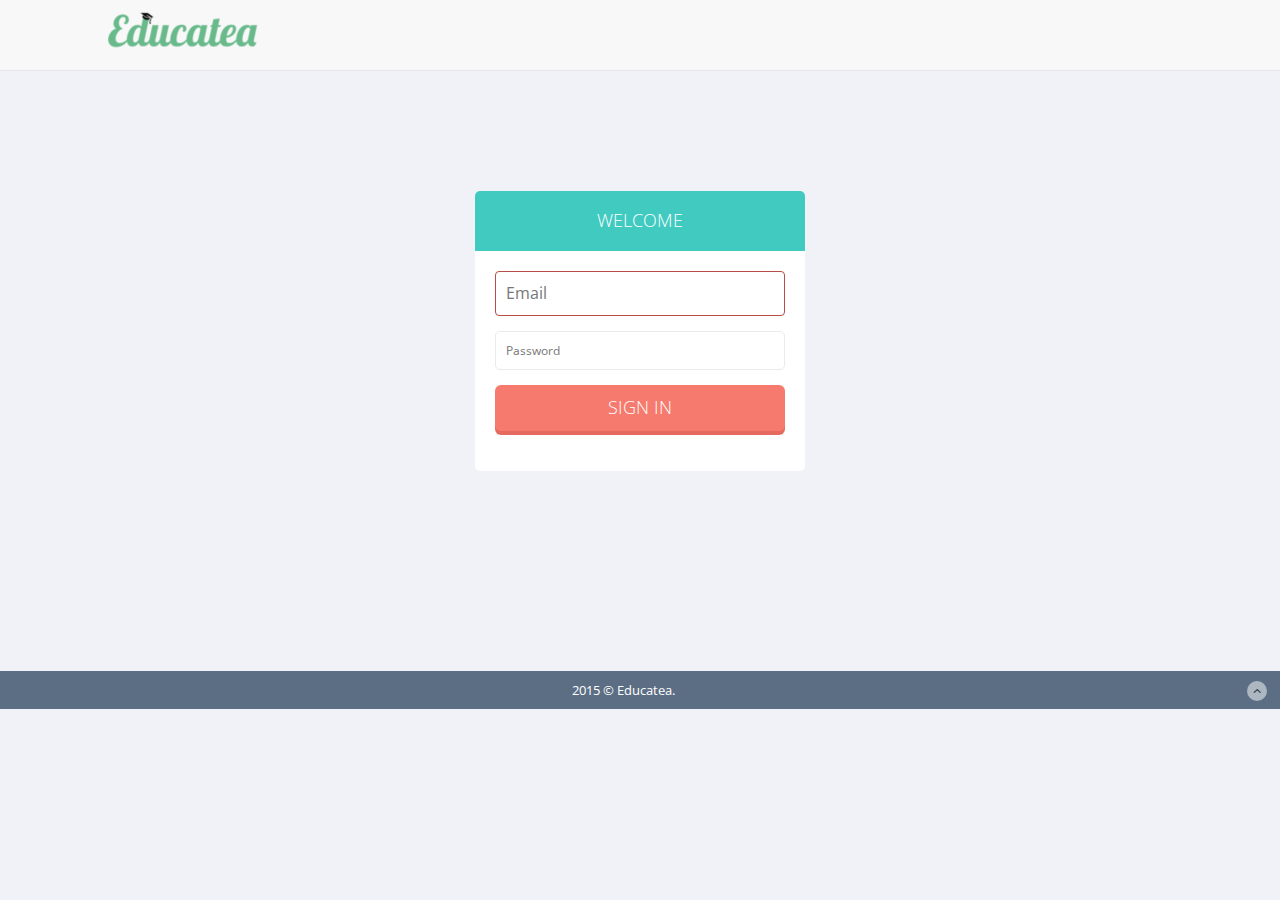
==== commit 261870c7: "topics, units, exercises" ====
--- a/exercises.html
+++ b/exercises.html
@@ -1,100 +1,94 @@
-<!DOCTYPE html>
-<html lang="en">
-<head>
-    <meta charset="utf-8">
-    <meta name="viewport" content="width=device-width, initial-scale=1.0">
-    <title>Educatea Mobile</title>
-    <link href="css/bootstrap.min.css" rel="stylesheet">
-    <link href="css/theme.css" rel="stylesheet">
-    <link href="css/bootstrap-reset.css" rel="stylesheet">
-    <link href="css/font-awesome.min.css" rel="stylesheet" />
-    <link rel="stylesheet" href="css/flexslider.css"/>
-    <link href="assets/bxslider/jquery.bxslider.css" rel="stylesheet" />
-    <link href="assets/fancybox/source/jquery.fancybox.css" rel="stylesheet" />
-    <link rel="stylesheet" href="assets/revolution_slider/css/rs-style.css" media="screen">
-    <link rel="stylesheet" href="assets/revolution_slider/rs-plugin/css/settings.css" media="screen">
-    <link href="css/style.css" rel="stylesheet">
-    <link href="css/style-responsive.css" rel="stylesheet" />
-</head>
-
-<body>
-    <header class="header-frontend">
-        <div class="navbar navbar-default navbar-static-top">
-            <div class="container">
-                <div class="navbar-header">
-                    <a class="navbar-brand" href="index.html"><img src="img/logo_aa2.png"></a>
-                </div>
-            </div>
-        </div>
-    </header>
-    <div class="container" style="width: 100%" id="container">
-
-    </div>
-    <div class="container" style="width: 100%">
-        <a class="btn btn-primary" href="statistics.html" style="width: 100%; margin-bottom: 10px">Statistics</a>
-        <button class="btn btn-primary" onclick="log_out();" style="width: 100%; margin-bottom: 100px">Log Out</button>
-    </div>
-
-    <footer class="footer">
-        <div class="container">
-            <div class="row">
-                <div class="col-lg-3 col-sm-3"></div>
-                <div class="col-lg-5 col-sm-5"></div>
-                <div class="col-lg-3 col-sm-3 col-lg-offset-1" style="text-align: center">
-                    2015 © Educatea.
-                </div>
-            </div>
-        </div>
-    </footer>
-
-    <script src="js/jquery.js"></script>
-    <script src="js/jquery-migrate-1.2.1.min.js"></script>
-    <script src="js/bootstrap.min.js"></script>
-    <script type="text/javascript" src="js/hover-dropdown.js"></script>
-    <script defer src="js/jquery.flexslider.js"></script>
-    <script type="text/javascript" src="assets/bxslider/jquery.bxslider.js"></script>
-    <script type="text/javascript" src="js/jquery.parallax-1.1.3.js"></script>
-    <script src="js/jquery.easing.min.js"></script>
-    <script src="js/link-hover.js"></script>
-    <script src="assets/fancybox/source/jquery.fancybox.pack.js"></script>
-    <script type="text/javascript" src="assets/revolution_slider/rs-plugin/js/jquery.themepunch.plugins.min.js"></script>
-    <script type="text/javascript" src="assets/revolution_slider/rs-plugin/js/jquery.themepunch.revolution.min.js"></script>
-    <script src="js/loading.js"></script>
-    <script src="js/common-scripts.js"></script>
-    <script src="js/revulation-slide.js"></script>
-    <script>
-
-        $(document).ready(function(){
-            if(!is_logged_in()){
-                window.location.replace("index.html");
-            }
-
-            var url = "http://educatea.com.ar/api/v1/units/" + getUrlVars().unit_id;
-            console.log(url);
-            $.ajax({
-                type: "GET",
-                url: url,
-                success: function(data){
-                    html = '<ul>';
-                    console.log(data);
-                    $.each(data, function(key, val){
-                        if (val.percentage != 0) {
-                            html = html + '<li><a href="exercises.html?unit_id='+val.id+'">' + val.name + '</a></li>'; 
-                        };
-                    });
-                    html = html + '</ul>';
-                    console.log(html);
-                    $(html).appendTo('#container');
-                },
-                error: error,
-                timeout: timeout,
-                headers: {
-                    "Authorization": "Basic " + btoa(localStorage['email'] + ":" + localStorage['pass'])
-                }
-            });
-        });
-
-    </script>
-
-</body>
-</html>
+<!DOCTYPE html>
+<html lang="en">
+<head>
+    <meta charset="utf-8">
+    <meta name="viewport" content="width=device-width, initial-scale=1.0">
+    <title>Educatea Mobile</title>
+    <link href="css/bootstrap.min.css" rel="stylesheet">
+    <link href="css/theme.css" rel="stylesheet">
+    <link href="css/bootstrap-reset.css" rel="stylesheet">
+    <link href="css/font-awesome.min.css" rel="stylesheet" />
+    <link rel="stylesheet" href="css/flexslider.css"/>
+    <link href="assets/bxslider/jquery.bxslider.css" rel="stylesheet" />
+    <link href="assets/fancybox/source/jquery.fancybox.css" rel="stylesheet" />
+    <link rel="stylesheet" href="assets/revolution_slider/css/rs-style.css" media="screen">
+    <link rel="stylesheet" href="assets/revolution_slider/rs-plugin/css/settings.css" media="screen">
+    <link href="css/style.css" rel="stylesheet">
+    <link href="css/style-responsive.css" rel="stylesheet" />
+</head>
+
+<body>
+    <header class="header-frontend">
+        <div class="navbar navbar-default navbar-static-top">
+            <div class="container">
+                <div class="navbar-header" style="height: 70px;">
+ <div style="margin-left: auto; margin-right: auto; width: 50%; margin-top:10px;">
+                        <img src="img/logo_aa2.png"></div>                </div>
+            </div>
+        </div>
+    </header>
+    <div class="container" style="width: 100%" id="container">
+
+    </div>
+    <div class="container" style="width: 100%">
+        <a class="btn btn-danger" href="statistics.html" style="width: 100%; margin-bottom: 10px">Statistics</a>
+        <button class="btn btn-primary" onclick="log_out();" style="width: 100%; margin-bottom: 100px">Log Out</button>
+    </div>
+
+     <footer class="site-footer" style="z-index: 1000; position:static; bottom:0px;">
+      <div class="text-center">
+        2015 © Educatea.
+        <a href="#" class="go-top">
+          <i class="fa fa-angle-up"></i>
+        </a>
+      </div>
+    </footer>
+
+    <script src="js/jquery.js"></script>
+    <script src="js/jquery-migrate-1.2.1.min.js"></script>
+    <script src="js/bootstrap.min.js"></script>
+    <script type="text/javascript" src="js/hover-dropdown.js"></script>
+    <script defer src="js/jquery.flexslider.js"></script>
+    <script type="text/javascript" src="assets/bxslider/jquery.bxslider.js"></script>
+    <script type="text/javascript" src="js/jquery.parallax-1.1.3.js"></script>
+    <script src="js/jquery.easing.min.js"></script>
+    <script src="js/link-hover.js"></script>
+    <script src="assets/fancybox/source/jquery.fancybox.pack.js"></script>
+    <script type="text/javascript" src="assets/revolution_slider/rs-plugin/js/jquery.themepunch.plugins.min.js"></script>
+    <script type="text/javascript" src="assets/revolution_slider/rs-plugin/js/jquery.themepunch.revolution.min.js"></script>
+    <script src="js/loading.js"></script>
+    <script src="js/common-scripts.js"></script>
+    <script src="js/revulation-slide.js"></script>
+    <script>
+        function sortJsonName(a,b){
+            return a.order > b.order ? 1 : -1;
+        };
+        $(document).ready(function(){
+            if(!is_logged_in()){
+                window.location.replace("index.html");
+            }
+            var url = "http://educatea.com.ar/api/v1/units/" + getUrlVars().unit_id;
+            $.ajax({
+                type: "GET",
+                url: url,
+                success: function(data){
+                    html = '<div class="row product-list">';
+                    console.log(data);
+                    $.each(data.exercises.sort(sortJsonName), function(key, val){
+                        html = html + '<a href="exercises.html?unit_id='+val.id+'"><div class="col-md-4"><section class="panel"><div class="panel-body text-center"><h2><a href="exercises.html?unit_id='+val.id+'" class="pro-title">' + val.name + '</a></h2></div></section></div></a>';
+                    });
+                    html = html + '</ul>';
+                    $(html).appendTo('#container');
+                },
+                error: error,
+                timeout: timeout,
+                headers: {
+                    "Authorization": "Basic " + btoa(localStorage['email'] + ":" + localStorage['pass'])
+                }
+            });
+        });
+
+    </script>
+
+</body>
+</html>
--- a/css/style.css
+++ b/css/style.css
@@ -1,1810 +1,5689 @@
-/*
-Template Name: Flat Lab frontend build with Bootstrap v3.2.0
-Template Version: 2.0
-Author: Mosaddek Hossain
-Website: http://thevectorlab.net/
-*/
-
-/* Import fonts */
-@import url(http://fonts.googleapis.com/css?family=Open+Sans:400,300,300italic,400italic,600,600italic,700,700italic,800,800italic);
-@import url(http://fonts.googleapis.com/css?family=Fjalla+One);
-
-body {
-    color: #797979;
-    font-family: 'Open Sans', sans-serif;
-    padding: 0px !important;
-    margin: 0px !important;
-    font-size:13px;
-}
-
-
-a, a:hover, a:focus {
-    text-decoration: none;
-    outline: none;
-}
-
-::selection {
-    background: #F77B6F;
-    color: #fff;
-}
-::-moz-selection {
-    background: #F77B6F;
-    color: #fff;
-}
-
-h1,h2,h3,h4,h5,h6 {
-    font-family: 'Open Sans', sans-serif;
-}
-
-a {
-    color: #444e67;
-}
-
-a:hover {
-    color: #f77b6f;
-}
-
-p {line-height: 22px}
-
-/*header*/
-
-.header-frontend .navbar {
-    margin-bottom: 0;
-}
-
-.navbar-default {
-    border: none;
-}
-
-.navbar-brand {
-    color: #bcc0cd;
-    font-size: 30px;
-    font-weight: 100;
-    line-height: 30px;
-    margin-top: 30px;
-    padding: 0 0 0 15px;
-    font-family: "Roboto", sans-serif;
-}
-
-.navbar-brand span{
-    color: #00aee0;
-    font-weight: 300;
-}
-
-.header-frontend .navbar-collapse  ul.navbar-nav {
-    float: right;
-    margin-right: 0;
-}
-
-.header-frontend .navbar-default{
-    background-color: #fff;
-}
-
-.header-frontend .nav li a, .header-frontend .nav li.active ul.dropdown-menu li a {
-    color: #0cbfe9;
-    font-weight: 300;
-    background: none;
-    font-size: 20px;
-}
-
-.header-frontend .nav li a:hover,
-.header-frontend .nav li a:focus,
-.header-frontend .nav li.active a,
-.header-frontend .nav li.active a:hover,
-.header-frontend .nav li a.dropdown-toggle:hover,
-.header-frontend .nav li a.dropdown-toggle:focus,
-.header-frontend .nav li.active ul.dropdown-menu li a:hover,
-.header-frontend .nav li.active ul.dropdown-menu li.active a{
-    color: #fff ;
-    background-color: #f77b6f;
-    -webkit-transition: all .3s ease;
-    -moz-transition: all .3s ease;
-    -ms-transition: all .3s ease;
-    -o-transition: all .3s ease;
-    transition: all .3s ease;
-}
-
-
-.header-frontend .navbar-default .navbar-nav > .open > a,
-.header-frontend .navbar-default .navbar-nav > .open > a:hover,
-.header-frontend .navbar-default .navbar-nav > .open > a:focus {
-    color: #fff;
-    background-color: #f77b6f;
-    -webkit-transition: all .3s ease;
-    -moz-transition: all .3s ease;
-    -ms-transition: all .3s ease;
-    -o-transition: all .3s ease;
-    transition: all .3s ease;
-}
-
-
-.header-frontend .navbar {
-    min-height: 100px;
-}
-
-.header-frontend .navbar-nav > li  {
-    padding-bottom: 30px;
-    padding-top: 30px;
-}
-
-.header-frontend  .navbar-nav > li > a {
-    padding-bottom: 6px;
-    padding-top: 5px;
-    border-radius: 5px;
-    -webkit-border-radius: 5px;
-    margin-left: 2px;
-    line-height: 30px;
-
-    -webkit-transition: all .3s ease;
-    -moz-transition: all .3s ease;
-    -ms-transition: all .3s ease;
-    -o-transition: all .3s ease;
-    transition: all .3s ease;
-}
-
-
-.dropdown-menu li a:hover {
-    color: #fff !important;
-}
-
-.header-frontend .nav .caret {
-    border-bottom-color: #999;
-    border-top-color: #999;
-}
-
-.dropdown-menu  {
-    box-shadow: none;
-    border-radius: 0;
-}
-
-.header-frontend .nav li .dropdown-menu  {
-   padding: 0;
-}
-
-.header-frontend .nav li .dropdown-menu li a {
-   line-height: 28px;
-   padding: 3px 12px;
-}
-
-
-/*search*/
-
-.search {
-    margin-top: 3px ;
-    width: 20px;
-    -webkit-transition: all .3s ease;
-    -moz-transition: all .3s ease;
-    -ms-transition: all .3s ease;
-    -o-transition: all .3s ease;
-    transition: all .3s ease;
-    border: 1px solid #fff;
-    box-shadow: none;
-    background: url("../img/search-icon.jpg") no-repeat 10px 8px;
-    padding:0 5px 0 35px;
-    color: #fff;
-}
-
-.search:focus {
-    margin-top: 3px ;
-    width: 180px;
-    border: 1px solid #eaeaea;
-    box-shadow: none;
-    -webkit-transition: all .3s ease;
-    -moz-transition: all .3s ease;
-    -ms-transition: all .3s ease;
-    -o-transition: all .3s ease;
-    transition: all .3s ease;
-    color: #c8c8c8;
-    font-weight: 300;
-    margin-left: 10px;
-}
-
-/*homepage features*/
-
-.feature-head {
-    padding: 50px 0;
-}
-
-.feature-head h1{
-    color: #475168;
-    font-size: 30px;
-    font-weight: 300;
-    text-transform: uppercase;
-    margin-top: 0;
-    font-family: 'Fjalla One', sans-serif;
-}
-
-.feature-head p{
-    color: #8a8b8b;
-    font-size: 18px;
-    font-weight: 300;
-}
-
-.f-box {
-    background: #f4f4f4;
-    border-radius: 10px;
-    padding: 20px;
-    text-align: center;
-    min-height: 210px;
-    margin-bottom: 20px;
-    transition-duration: 500ms;
-    transition-property: width, background;
-    transition-timing-function: ease;
-    -webkit-transition-duration: 500ms;
-    -webkit-transition-property: width, background;
-    -webkit-transition-timing-function: ease;
-}
-
-.f-box i{
-    font-size: 50px;
-    line-height: normal;
-    margin-top: 40px;
-    display: block;
-    color: #f77b6f;
-}
-
-.f-box:hover, .f-box.active {
-    background: #f77b6f;
-    border-radius: 10px;
-    padding: 20px;
-    text-align: center;
-    min-height: 210px;
-    margin-bottom: 20px;
-    transition-duration: 500ms;
-    transition-property: width, background;
-    transition-timing-function: ease;
-    -webkit-transition-duration: 500ms;
-    -webkit-transition-property: width, background;
-    -webkit-transition-timing-function: ease;
-}
-
-.f-box:hover i, .f-box.active i{
-    font-size: 50px;
-    line-height: normal;
-    margin-top: 40px;
-    display: block;
-    color: #fff;
-
-}
-
-.f-box:hover h2, .f-box.active h2{
-    color: #fff;
-}
-
-.f-box h2{
-    font-size: 20px;
-    text-transform: uppercase;
-    font-weight: 400;
-    font-family: 'Fjalla One', sans-serif;
-}
-
-.f-text {
-    font-size: 14px;
-    font-weight: 300;
-}
-
-/*quote*/
-
-.quote {
-    margin: 70px 0;
-    display: inline-block;
-    width: 100%;
-}
-
-.quote-info {
-    background: #475168;
-    padding: 20px;
-    border-radius: 4px;
-    -webkit-border-radius: 4px;
-    min-height: 72px;
-}
-
-.quote-info h1 {
-    color: #fff;
-    font-weight: 400;
-    font-size: 20px;
-    margin: 0 0 5px 0;
-    text-transform: uppercase;
-    font-family: 'Fjalla One', sans-serif;
-}
-.quote-info p {
-    color: #9eb3c4;
-    font-weight: 300;
-    margin: 0;
-}
-
-.purchase-btn {
-    width: 100%;
-    line-height: 75px;
-    font-size: 20px;
-    font-weight: 400;
-    text-transform: uppercase;
-    font-family: 'Fjalla One', sans-serif;
-}
-
-.accordion {
-    margin-bottom: 40px;
-    display: inline-block;
-    width: 100%;
-}
-
-/*tabs*/
-
-.tab {
-    background: #f4f4f4;
-}
-
-.tab .nav > li > a {
-    padding: 18px 15px;
-}
-
-.tab-bg-dark-navy-blue {
-    background:#6f6f6f;
-    border-bottom: none;
-    border-radius: 5px 5px 0 0;
-    -webkit-border-radius: 5px 5px 0 0;
-    padding: 0;
-}
-
-.tab-bg-dark-navy-blue .nav > li > a:hover, .tab-bg-dark-navy-blue .nav > li > a:focus {
-    background-color: #f4f4f4;
-    text-decoration: none;
-}
-
-
-.panel-heading .nav > li > a,
-.panel-heading .nav > li.active > a, .panel-heading .nav > li.active > a:hover, .panel-heading .nav > li.active > a:focus {
-    border-width: 0;
-    border-radius: 0;
-}
-
-.panel-heading .nav > li > a {
-    color: #fff;
-}
-
-.panel-heading .nav > li.active > a, .panel-heading .nav > li > a:hover {
-    color: #6f6f6f;
-    background: #f4f4f4;
-}
-
-.panel-heading .nav > li:first-child.active > a, .panel-heading .nav > li:first-child > a:hover {
-    border-radius: 4px 0 0 0;
-    -webkit-border-radius: 4px 0 0 0;
-}
-
-.tab .nav-tabs.nav-justified > li {
-    border-right: 1px solid #f4f4f4;
-}
-
-.tab .nav-tabs.nav-justified > li:last-child {
-    border-right: none;
-}
-
-.p-head {
-    color: #F77B6F;
-    font-size: 14px;
-    font-weight: 400;
-}
-
-.cmt-head {
-    font-size: 14px;
-    font-weight: 400;
-}
-
-.p-thumb img {
-    border-radius: 3px;
-    -webkit-border-radius: 3px;
-    height: 50px;
-    width: 50px;
-}
-
-
-/*testimonial*/
-
-.about-testimonial ul li {
-    list-style: none;
-}
-
-.about-testimonial {
-    margin:20px 0 0 0;
-    position: relative;
-}
-
-ul.about-flex-slides {
-    margin-left: 0;
-}
-
-.flex-direction-nav {
-    position: absolute;
-    right: 10px;
-    top: 30px;
-    width: 70px;
-}
-
-.flex-direction-nav li {
-    display: inline-block;
-    width: 12px;
-}
-
-.flex-direction-nav li a {
-    outline: none;
-}
-
-.flex-direction-nav li a i {
-    color: #cccccc;
-}
-
-.flex-control-paging {
-    display: none;
-}
-
-.about-testimonial .about-testimonial-image {
-    float: left;
-    margin: 0 15px;
-    position: relative;
-}
-
-.about-testimonial .about-testimonial-image img {
-    border-radius: 50px;
-    -moz-border-radius: 50px;
-    -webkit-border-radius: 50px;
-    height: 100px !important;
-    width: 100px !important;
-}
-
-.about-flexslider .about-flex-slides img {
-    display: block;
-    width: 100%;
-}
-
-.about-testimonial a.about-testimonial-author {
-    display: inline-block;
-    font-size: 15px;
-    text-transform: uppercase;
-    font-weight: bold;
-    line-height: 11px;
-    margin: 30px 0 8px 0;
-    color: #504946;
-    font-weight: 300;
-}
-
-.about-testimonial .about-testimonial-company {
-    display: block;
-    font-size: 13px;
-    line-height: 14px;
-    color: #ababab;
-    font-weight: 300;
-}
-
-.about-testimonial.boxed-style .about-testimonial-content {
-    background-color: #e9e9e9;
-    border: 1px solid #e9e9e9;
-    border-radius: 5px;
-    -moz-border-radius: 5px;
-}
-
-.about-testimonial .about-testimonial-content {
-    margin-top: 55px;
-    padding: 20px;
-    position: relative;
-}
-
-.about-testimonial .about-testimonial-content p {
-    line-height: 20px;
-    margin: 0;
-}
-
-.about-testimonial.boxed-style .about-testimonial-content:before {
-    background-color: #e9e9e9;
-	border-right: 1px solid #e9e9e9;
-    border-color: #f5f5f5;
-    border-image: none;   
-    border-style: none;
-    top: -7px;
-    content: "";
-    display: block;
-    height: 14px;
-    left: 60px;
-    position: absolute;
-    transform: rotate(45deg);
-    -moz-transform: rotate(45deg);
-    -webkit-transform: rotate(45deg);
-    width: 15px;
-	display:none\0/;
-	_display:none;
-}
-
-
-/*----image hove----*/
-.view {
-    float: left;
-    overflow: hidden;
-    position: relative;
-    text-align: center;
-    cursor: default;
-    background: #fff;
-}
-
-.view .mask,.view .content {
-    position: absolute;
-    overflow: hidden;
-    top: 0;
-    left: 0;
-    height: 100%;
-    width: 100%;
-}
-
-.view img {
-    display: block;
-    position: relative;
-}
-
-.view h2 {
-    text-transform: uppercase;
-    color: #fff;
-    text-align: center;
-    position: relative;
-    font-size: 16px;
-    padding: 10px;
-    background: rgba(0, 0, 0, 0.8);
-    margin: 5px 0 0 0;
-}
-
-.view p {
-    font-size: 12px;
-    position: relative;
-    color: #fff;
-    padding: 10px 20px 20px;
-    text-align: center;
-    margin-bottom: 10px;
-}
-
-.view a.info {
-    display: inline-block;
-    text-decoration: none;
-    padding: 7px 14px;
-    background: #000;
-    color: #fff;
-    text-transform: uppercase;
-    -webkit-box-shadow: 0 0 1px #000;
-    -moz-box-shadow: 0 0 1px #000;
-}
-
-.view a.info:hover {
-    -webkit-box-shadow: 0 0 5px #000;
-    -moz-box-shadow: 0 0 5px #000;
-    box-shadow: 0 0 5px #000;
-}
-
-.view-tenth img {
-    -webkit-transform: scaleY(1);
-    -moz-transform: scaleY(1);
-    -o-transform: scaleY(1);
-    -ms-transform: scaleY(1);
-    transform: scaleY(1);
-    -webkit-transition: all 0.4s ease-in-out;
-    -moz-transition: all 0.4s ease-in-out;
-    -o-transition: all 0.4s ease-in-out;
-    -ms-transition: all 0.4s ease-in-out;
-    transition: all 0.4s ease-in-out;
-}
-
-.view-tenth .mask {
-    background-color: rgba(0, 0, 0, 0.5);
-    -webkit-transition: all 0.5s linear;
-    -moz-transition: all 0.5s linear;
-    -o-transition: all 0.5s linear;
-    -ms-transition: all 0.5s linear;
-    transition: all 0.5s linear;
-    -ms-filter: "progid: DXImageTransform.Microsoft.Alpha(Opacity=0)";
-    filter: alpha(opacity=0);
-    opacity: 0;
-}
-
-.view-tenth h2 {
-    background: transparent;
-    margin: 0px 10px;
-    -webkit-transform: scale(0);
-    -moz-transform: scale(0);
-    -o-transform: scale(0);
-    -ms-transform: scale(0);
-    transform: scale(0);
-    color: #333;
-    -webkit-transition: all 0.5s linear;
-    -moz-transition: all 0.5s linear;
-    -o-transition: all 0.5s linear;
-    -ms-transition: all 0.5s linear;
-    transition: all 0.5s linear;
-    -ms-filter: "progid: DXImageTransform.Microsoft.Alpha(Opacity=0)";
-    filter: alpha(opacity=0);
-    opacity: 0;
-}
-
-.view-tenth p {
-    color: #333;
-    line-height: normal;
-    -ms-filter: "progid: DXImageTransform.Microsoft.Alpha(Opacity=0)";
-    filter: alpha(opacity=0);
-    opacity: 0;
-    -webkit-transform: scale(0);
-    -moz-transform: scale(0);
-    -o-transform: scale(0);
-    -ms-transform: scale(0);
-    transform: scale(0);
-    -webkit-transition: all 0.5s linear;
-    -moz-transition: all 0.5s linear;
-    -o-transition: all 0.5s linear;
-    -ms-transition: all 0.5s linear;
-    transition: all 0.5s linear;
-}
-
-.view-tenth a.info {
-    -ms-filter: "progid: DXImageTransform.Microsoft.Alpha(Opacity=0)";
-    filter: alpha(opacity=0);
-    opacity: 0;
-    -webkit-transform: scale(0);
-    -moz-transform: scale(0);
-    -o-transform: scale(0);
-    -ms-transform: scale(0);
-    transform: scale(0);
-    -webkit-transition: all 0.5s linear;
-    -moz-transition: all 0.5s linear;
-    -o-transition: all 0.5s linear;
-    -ms-transition: all 0.5s linear;
-    transition: all 0.5s linear;
-}
-
-.view-tenth:hover img {
-    -webkit-transform: scale(5);
-    -moz-transform: scale(5);
-    -o-transform: scale(5);
-    -ms-transform: scale(5);
-    transform: scale(5);
-    -ms-filter: "progid: DXImageTransform.Microsoft.Alpha(Opacity=0)";
-    filter: alpha(opacity=.5);
-    opacity: .5;
-}
-
-.view-tenth:hover .mask {
-    -ms-filter: "progid: DXImageTransform.Microsoft.Alpha(Opacity=100)";
-    filter: alpha(opacity=100);
-    opacity: 1;
-}
-
-.view-tenth:hover h2,.view-tenth:hover p,.view-tenth:hover a.info {
-    -webkit-transform: scale(1);
-    -moz-transform: scale(1);
-    -o-transform: scale(1);
-    -ms-transform: scale(1);
-    transform: scale(1);
-    -ms-filter: "progid: DXImageTransform.Microsoft.Alpha(Opacity=100)";
-    filter: alpha(opacity=100);
-    opacity: 1;
-}
-
-/*imageview icon hover*/
-
-[data-zlname] {
-    position: relative;
-    overflow: hidden;
-    -moz-box-sizing: border-box;
-    -webkit-box-sizing: border-box;
-    box-sizing: border-box;
-}
-/*IMGS IN CONTAINER*/
-[data-zlname] > img {
-    display: block;
-    max-width: 100%;
-}
-/*POP UP ELEMENTS*/
-[data-zlname] [data-zl-popup] {
-    position: absolute;
-    display: block;
-    padding: 1px;
-    height: 40px;
-    width: 40px;
-    background: #323231;
-    color: #fff;
-    overflow: hidden;
-    display: none;
-    text-align: center;
-}
-/*OVERLAY*/
-/*classic*/
-[data-zl-overlay] {
-    top: 0;
-    left: 0;
-    position: absolute;
-    width: 100%;
-    height: 100%;
-    display: none;
-    padding: inherit;
-}
-/*four*/
-[data-zl-ovzoom0],[data-zl-ovzoom1]
-,[data-zl-ovzoom2],[data-zl-ovzoom3] {
-    position: absolute;
-    width: 25%;
-    height: 100%;
-}
-/*rolling*/
-[data-zl-ovrolling] {
-    position: absolute;
-    display: none;
-    width: 100%;
-    height: 100%;
-}
-/*double*/
-[data-zl-ovdouble0],[data-zl-ovdouble1] {
-    position: absolute;
-    display: none;
-}
-
-/*-------*/
-
-[data-zlname = reverse-effect] [data-zl-popup = link] {
-    background: rgba(256,256,256,1);
-    border-radius: 50%;
-    -webkit-border-radius: 50%;
-    -o-border-radius: 50%;
-}
-
-[data-zlname = reverse-effect] [data-zl-popup = link2] {
-    background: rgba(256,256,256,1);
-    border-radius: 50%;
-    -webkit-border-radius: 50%;
-    -o-border-radius: 50%;
-}
-
-[data-zlname = reverse-effect] [data-zl-popup = link]:hover,
-[data-zlname = reverse-effect] [data-zl-popup = link2]:hover {
-    opacity: .5;
-}
-
-.mask a i {
-    color: #242424 !important;
-    font-size: 16px;
-    line-height: 40px;
-}
-
-.r-work {
-    color: #475168;
-    text-transform: uppercase;
-    font-size: 24px;
-    font-weight: 400;
-    margin-bottom: 20px;
-    font-family: 'Fjalla One', sans-serif;
-}
-
-.bx-wrapper {
-    margin-bottom: 120px;
-}
-
-
-/*pricing table*/
-
-.pricing-table {
-    background: #eeeeee;
-    text-align: center;
-    padding: 0 0 25px 0;
-    border-radius: 5px;
-    -moz-border-radius: 5px;
-    -webkit-border-radius: 5px;
-}
-
-.pricing-table.most-popular {
-    top: -20px;
-    position: relative;
-}
-
-.most-popular {
-    background: #f77b6f;
-    color: #fff;
-}
-
-.most-popular h1 {
-    font-size: 25px !important;
-    padding-bottom: 10px;
-    padding-top: 17px !important;
-}
-
-.most-popular h2 {
-    background: #d76b61 !important;
-    margin-top: 20px !important;
-}
-
-.most-popular ul li {
-    border-bottom: 1px dotted #d76b61 !important;
-}
-
-.most-popular .price-actions .btn {
-    background: #d76b61 !important;
-    margin: 10px 0;
-    cursor: pointer;
-}
-
-.pricing-table .price-actions .btn {
-    border-radius: 5px;
-    -moz-border-radius: 5px;
-    -webkit-border-radius: 5px;
-    background: #acacac;
-    color: #fff;
-    border: none;
-    box-shadow: none;
-    text-shadow: none;
-    padding: 10px 20px;
-    cursor: pointer;
-}
-
-.pricing-head h1 {
-    font-size: 18px;
-    font-weight: 300;
-    padding-top: 15px;
-}
-
-.pricing-head h2 {
-    padding: 30px 0;
-    background: #777777;
-    color: #fff;
-    font-size: 50px;
-    font-weight: 100;
-}
-
-.pricing-table ul {
-    margin: 15px 0;
-    padding: 0;
-}
-
-.pricing-table ul li {
-    border-bottom: 1px dotted #CCCCCC;
-    margin: 0 2em;
-    padding: 1em 0;
-    text-align: center;
-    font-weight: 300;
-}
-
-.pricing-head span.note {
-    display: inline;
-    font-size: 25px;
-    line-height: 0.8em;
-    position: relative;
-    top: -18px;
-}
-
-.pricing-quotation, .team-info {
-    background: #EEEEEE;
-    padding: 20px 20px 35px 20px;
-    margin-bottom: 100px;
-    display: inline-block;
-    width: 100%;
-    text-align: center;
-    border-radius: 5px;
-    -moz-border-radius: 5px;
-    -webkit-border-radius: 5px;
-}
-
-.pricing-quotation h3, .team-info h3 {
-    font-weight: 300;
-}
-
-.pricing-quotation p, .team-info p {
-    margin-bottom: 0px;
-}
-
-.pricing-plan, .team-info-wrap {
-    position: relative;
-}
-
-.pricing-quotation:before, .team-info:before {
-    background-color: #EEEEEE;
-    border-color: #EEEEEE;
-    border-image: none;
-    border-right: 1px solid #EEEEEE;
-    border-style: none;
-    top: -7px;
-    content: "";
-    display: block;
-    height: 14px;
-    left: 48%;
-    position: absolute;
-    transform: rotate(45deg);
-    -moz-transform: rotate(45deg);
-    -webkit-transform: rotate(45deg);
-    width: 15px;
-}
-
-.breadcrumbs {
-    background: #475268;
-    color: #fff;
-    padding: 45px 0;
-    margin-bottom: 40px;
-}
-
-.breadcrumb {
-    margin-bottom: 0;
-    background: none;
-}
-
-.breadcrumb li a{
-    color: #f77b6f;
-}
-
-.breadcrumb li.active {
-    color: #fff;
-}
-
-.breadcrumbs h1 {
-    font-size: 24px;
-    font-weight: 600;
-    margin: 3px 0 0;
-    text-transform: uppercase;
-    font-family: 'Fjalla One', sans-serif;
-}
-
-/*contact*/
-
-.contact-map {
-    margin-top: -40px;
-    margin-bottom: 40px;
-}
-
-.contact-form {
-    margin-bottom: 20px;
-}
-
-.address h4 {
-    color: #475168;
-    text-transform: uppercase;
-    margin-bottom: 20px;
-    font-family: 'Fjalla One', sans-serif;
-}
-
-/*about us*/
-
-.about-us img {
-    width: 100%;
-}
-
-.carousel-control.left, .carousel-control.right {
-    background: none;
-}
-
-.carousel-control {
-    background: #000000 !important;
-    bottom: 40%;
-    color: #FFFFFF;
-    font-size: 20px;
-    left: 0;
-    line-height: 48px;
-    opacity: 0.5;
-    position: absolute;
-    text-align: center;
-    text-shadow: 0 0px 0px rgba(0, 0, 0, 0);
-    top: 40%;
-    width: 10%;
-}
-
-.carousel-control:hover {
-    background: rgba(212,108,94,.8) !important;
-    color: #FFFFFF;
-    /*opacity: 0.6;*/
-    text-decoration: none;
-}
-
-.carousel-control:hover, .carousel-control:focus {
-    opacity: 0.6;
-}
-.carousel-caption {
-    background: rgba(0,0,0,0.6);
-    padding-bottom: 0px;
-
-    bottom: 0;
-    color: #FFFFFF;
-    left: 0 !important;
-    padding-bottom: 5px;
-    padding-top: 10px;
-    position: absolute;
-    right: 0 !important;
-    text-align: center;
-    text-shadow: 0 0px 0px rgba(0, 0, 0, 0);
-    z-index: 10;
-}
-
-.about h3 {
-    /*text-transform: uppercase;*/
-    color: #475168;
-    font-family: 'Fjalla One', sans-serif;
-    margin-top: 0;
-}
-
-.icon-wrap {
-    font-size: 2em;
-    height: 60px;
-    width: 60px;
-    float: left;
-    line-height: 60px;
-    text-align: center;
-    color: #fff;
-    margin-right: 30px;
-}
-
-.ico-bg {
-    background: #f37d6c;
-}
-
-.round {
-    border-radius: 50%;
-    -webkit-border-radius: 50%;
-}
-
-
-.content h3, .media h3 {
-    margin-top: 0;
-    color: #475168;
-    font-size: 20px;
-    font-family: 'Fjalla One', sans-serif;
-}
-
-.media h3 {
-    margin-top:20px;
-}
-
-.media-body h4 {
-    font-size: 16px;
-    color: #475168;
-}
-
-.hiring, .services {
-    margin-bottom: 40px;
-    display: inline-block;
-    width: 100%;
-}
-
-.hiring {
-    margin-top: 60px;
-}
-
-.gray-box {
-    background: #f2f2f2;
-    padding: 60px 0;
-}
-
-.progress {
-    background-color: #E1E1E1;
-}
-
-.flexslider {
-    background: none;
-    border: none;
-}
-
-
-.about-skill-meter .sr-only {
-    position: static !important;
-    line-height: 29px;
-}
-
-.about-skill-meter .progress-bar {
-    text-align: left;
-    padding-left: 10px;
-}
-
-.about-skill-meter .progress {
-    height: 30px;
-    box-shadow: none;
-    line-height: 30px;
-}
-
-.about-skill-meter .progress-bar-danger {
-    background-color: #f37d6c;
-    box-shadow: none;
-}
-
-.skills {
-    margin-bottom: 25px;
-    color: #47506a;
-    font-size: 20px;
-    font-family: 'Fjalla One', sans-serif;
-}
-
-/*team*/
-
-.person {
-    margin-bottom: 10px;
-}
-
-.person img {
-    width: 210px;
-    height: 210px;
-    border-radius: 50%;
-    -webkit-border-radius: 50%;
-}
-
-
-.team-social-link {
-    display: block;
-    margin: 10px 0 20px 0;
-}
-
-.team-social-link a {
-    display: inline-block !important;
-    color: #cac8c7;
-    font-size: 20px;
-    margin: 0 8px;
-}
-
-.team-social-link a:hover {
-    color: #f37c6b;
-}
-
-.person-info h4, .person-info h4 a {
-    color: #f37c6b;
-    font-weight: 300;
-    margin-bottom: 5px;
-}
-
-
-.mtop30 {
-    margin-top: 30px;
-}
-
-
-/*typography*/
-
-.highlight-1 {
-    background: #9CCE44;
-    color: #FFFFFF;
-}
-
-.highlight-2 {
-    background: #242424;
-    color: #FFFFFF;
-}
-
-.highlight-3 {
-    background: #F2C600;
-    color: #242424;
-}
-
-.dropcap {
-    background-color: #666666;
-    color: #FFFFFF;
-    float: left;
-    font-size: 30px;
-    line-height: 30px;
-    margin: 4px 8px 0 0;
-    padding: 5px 10px;
-    text-align: center;
-}
-
-.dropcap2 {
-    background-color: #666666;
-    border-radius: 50%;
-    -webkit-border-radius: 50%;
-    color: #FFFFFF;
-    float: left;
-    font-size: 35px;
-    height: 41px;
-    line-height: 25px;
-    margin: 3px 8px 0 0;
-    padding: 10px;
-    text-align: center;
-}
-/*buttons*/
-
-.btn-row {
-    margin-bottom: 30px;
-}
-
-/*blog*/
-
-.blog-item {
-    margin-bottom: 40px;
-    padding-bottom: 40px;
-    border-bottom: 1px dashed #ddd;
-}
-
-.date-wrap, .comnt-wrap {
-    margin-bottom: 20px;
-}
-.date-wrap span, .comnt-wrap span {
-    display: block;
-    padding: 10px 0;
-    text-align: center;
-}
-
-.date-wrap .date {
-    font-size:30px;
-    font-weight: 300;
-    background: #F77B6F;
-    color: #fff;
-    border-radius: 4px 4px 0 0;
-    -webkit-border-radius: 4px 4px 0 0;
-}
-
-.date-wrap .month {
-    font-size:16px;
-    font-weight: 300;
-    background: #f6f5f0;
-    color: #a19fa2;
-    border-radius: 0 0 4px 4px ;
-    -webkit-border-radius: 0 0 4px 4px ;
-}
-
-.comnt-wrap .comnt-ico {
-    background: #efeee9;
-    color: #a0a0a0;
-    border-radius: 4px 4px 0 0;
-    -webkit-border-radius: 4px 4px 0 0;
-    font-size: 20px;
-}
-.comnt-wrap .value {
-    background: #f6f5f0;
-    color: #a0a0a0;
-    border-radius: 0 0 4px 4px;
-    -webkit-border-radius:0 0 4px 4px;
-}
-
-.blog-img img {
-    width: 100%;
-    border-radius: 4px;
-    -webkit-border-radius: 4px;
-}
-
-.blog-item h1, .blog-item h1 a {
-    font-size:25px;
-    color: #F77B6F;
-    font-weight: 300;
-    font-family: 'Fjalla One', sans-serif;
-}
-
-.blog-item h1 {
-    margin-bottom: 20px;
-    line-height: 35px;
-}
-
-.blog-item h1 a:hover {
-    text-decoration: underline;
-}
-
-.author {
-    margin:25px 0 30px 0;
-    font-size: 16px;
-}
-
-.author a, .shate-view a {
-    color: #F77B6F;
-}
-
-.shate-view {
-    margin-top:20px ;
-}
-
-.shate-view ul li {
-    margin-bottom: 5px;
-}
-
-.blog-side-item h3 {
-    margin-top: 30px;
-    color: #475268;
-    font-size: 18px;
-    font-family: 'Fjalla One', sans-serif;
-}
-
-.blog-side-item ul li {
-    margin-bottom: 5px;
-    border-bottom:1px solid #efefef;
-    line-height: 35px;
-}
-
-.blog-side-item ul li a{
-    display: inline-block;
-    width: 100%;
-}
-
-.media p {
-    line-height: normal;
-}
-
-ul.tag  {
-    display: inline-block;
-    width: 100%;
-}
-
-ul.tag li {
-    float: left;
-    margin: 10px 10px 0 0;
-    border-bottom: none;
-}
-ul.tag li a {
-    border: 1px solid #e8e8e8;
-    padding: 0 10px;
-    border-radius:4px ;
-    -webkit-border-radius:4px ;
-}
-
-.media img.media-object {
-    border-radius: 50%;
-    -webkit-border-radius: 50%;
-    height: 80px;
-    width: 80px;
-}
-
-
-/*footer*/
-
-.footer {
-    background: #475268;
-    color: #fff;
-    padding: 50px 0;
-    margin-top: 50px;
-    display: inline-block;
-    width: 100%;
-    font-weight: 300;
-    margin-top: 150px;
-    padding: 15px 0;
-    position: fixed;
-    bottom: 0;
-}
-
-
-.footer h1 {
-    font-size: 20px;
-    text-transform: uppercase;
-    font-weight: 400;
-    margin-top: 0;
-    margin-bottom: 20px;
-    font-family: 'Fjalla One', sans-serif;
-}
-
-
-.footer address a {
-    color: #f37c6b;
-}
-
-.tweet-box {
-    background: #505b71;
-    padding: 20px 15px;
-    border-radius: 5px;
-    font-size: 14px;
-}
-
-.tweet-box:before {
-    background-color: #505b71;
-    border-color: #505b71;
-    border-image: none;
-    border-right: 1px none #505b71;
-    border-style: none;
-    content: "";
-    display: block;
-    height: 22px;
-    left: 60px;
-    position: absolute;
-    top: 32px;
-    transform: rotate(45deg);
-    -webkit-transform: rotate(45deg);
-    width: 22px;
-}
-
-.tweet-box  a, .tweet-box i{
-    color: #00adef ;
-}
-
-.tweet-box  a:hover{
-    color: #F77B6F ;
-}
-
-.tweet-box i {
-    font-size: 40px;
-    float: left;
-    margin-right: 15px;
-}
-
-.social-link-footer li {
-    float: left;
-    margin: 0 10px 10px 0px;
-
-}
-
-.social-link-footer li a {
-    color: #fff;
-    background:#505b71;
-    padding: 10px;
-    width: 50px;
-    height: 50px;
-    float: left;
-    text-align: center;
-    font-size: 20px;
-    -webkit-transition: all .3s ease;
-    -moz-transition: all .3s ease;
-    -ms-transition: all .3s ease;
-    -o-transition: all .3s ease;
-    transition: all .3s ease;
-}
-
-.social-link-footer li a:hover {
-    background: #F77B6F;
-    -webkit-transition: all .3s ease;
-    -moz-transition: all .3s ease;
-    -ms-transition: all .3s ease;
-    -o-transition: all .3s ease;
-    transition: all .3s ease;
-}
-
-
-
-
-/*slider css*/
-
-.main-slider {
-    background: #475168;
-    color: #fff;
-
-    z-index: 1;
-    position: relative;
-    overflow:hidden;
-}
-
-.slider-colored {
-    z-index: 1;
-    position: relative;
-    border-top: solid 1px #eee;
-    border-bottom: solid 1px #eee;
-}
-
-.slide_title {
-    font-weight: 300;
-    color:#F77B6F;
-    text-transform: uppercase;
-    font-size:35px;
-    font-family: 'Fjalla One', sans-serif;
-}
-
-.slide_subtitle {
-    font-family: 'Open Sans';
-    font-weight: 400;
-    padding: 5px;
-    color:#fff;
-    text-transform: uppercase;
-    font-size:18px;
-}
-
-.slide_list_item {
-    font-family: 'Open Sans';
-    font-weight: 400;
-    padding: 5px;
-    color:#fff;
-    text-transform: uppercase;
-    font-size:14px;
-}
-
-.slide_desc {
-    color:#fff;
-    font-size:14px;
-    line-height:24px;
-    font-weight: lighter;
-}
-
-.slide_desc_bordered {
-    border-left: 3px solid #ddd !important;
-    padding-left: 5px;
-}
-
-.slide_btn {
-    font-family: 'Open Sans';
-    font-weight: 300;
-    background:#F77B6F;
-    padding:15px 20px;
-    color:#fff;
-    font-size:14px;
-    text-transform: uppercase;
-    cursor:pointer;
-}
-
-.slide_btn:hover, .slide_btn:focus {
-    font-family: 'Open Sans';
-    font-weight: 300;
-    background: #e77368;
-    padding:15px 20px;
-    color:#fff;
-    font-size:14px;
-    text-transform: uppercase;
-    cursor:pointer;
-}
-
-.dark-text {
-    color: #797d87;
-}
-
-.yellow-txt {
-    color: #ffe582;
-}
-
-
-/*recent work*/
-
-.bx-controls-direction a {
-    background-color: #eee !important;
-    padding: 20px 35px;
-    border-radius: 5px !important;
-    margin-left: 5px !important;
-
-    -webkit-transition: all .3s ease;
-    -moz-transition: all .3s ease;
-    -ms-transition: all .3s ease;
-    -o-transition: all .3s ease;
-    transition: all .3s ease;
-}
-
-.bx-controls-direction a:hover {
-    background-color:#F77B6F !important;
-
-    -webkit-transition: all .3s ease;
-    -moz-transition: all .3s ease;
-    -ms-transition: all .3s ease;
-    -o-transition: all .3s ease;
-    transition: all .3s ease;
-}
-
-.bx-wrapper .bx-prev, .bx-wrapper .bx-prev:hover {
-    left: 43%;
-    background-position: 25px 8px ;
-}
-
- .bx-wrapper .bx-next, .bx-wrapper .bx-next:hover {
-    background-position: 22px 8px;
- }
-
-
-/*property*/
-
-.property {
-    padding: 100px 0;
-    margin-bottom: 60px;
-}
-
-.gray-bg {
-    background: #f4f4f4;
-}
-
-.property h1 {
-    color: #475168;
-    font-size: 24px;
-    text-transform: uppercase;
-    font-family: 'Fjalla One',sans-serif;
-    font-weight: 400;
-    margin-bottom: 30px;
-}
-
-a.btn-purchase {
-    background: #475168;
-    color: #fff;
-    text-transform: uppercase;
-    padding: 20px 40px;
-    margin-top: 30px;
-    -webkit-transition: all .3s ease;
-    -moz-transition: all .3s ease;
-    -ms-transition: all .3s ease;
-    -o-transition: all .3s ease;
-    transition: all .3s ease;
-}
-a.btn-purchase:hover, a.btn-purchase:focus{
-    background: #F77B6F;
-    color: #fff;
-    -webkit-transition: all .3s ease;
-    -moz-transition: all .3s ease;
-    -ms-transition: all .3s ease;
-    -o-transition: all .3s ease;
-    transition: all .3s ease;
-
-}
-
-/*clients*/
-
-.clients {
-    margin-top: 50px;
-}
-
-.clients ul li {
-    display: inline-block;
-    margin: 0 30px;
-}
-
-
-/*portfolio*/
-
-
-/*Photo Gallery*/
-#gallery {
-    margin: auto;
-    position: relative;
-    width: 100%;
-}
-
-#gallery h2 {
-    color: #fff;
-    padding-top: 30px;
-}
-
-.gallery-container {
-    margin: 0 auto 40px auto;
-    position: relative;
-    width: 100%;
-}
-
-.col-4 .item {
-    width: 23%;
-    margin-right: 2%;
-    margin-bottom: 2%;
-}
-
-.col-4 .item img {
-    height: 230px;
-}
-
-ul#filters {
-    display: inline-block;
-    width: 100%;
-    margin: 5px 0 30px 0;
-}
-
-ul#filters li {
-    float: left;
-    margin-right: 10px;
-    margin-bottom: 10px;
-}
-
-ul#filters li a {
-    background: #E2E0E1;
-    padding: 10px 15px;
-    display: inline-block;
-    color: #7D797A;
-    outline: none;
-    border-radius: 5px;
-    -webkit-border-radius: 5px;
-    transition-duration: 500ms;
-    transition-property: width, background;
-    transition-timing-function: ease;
-    -moz-transition-duration: 500ms;
-    -moz-transition-property: width, background;
-    -moz-transition-timing-function: ease;
-    -webkit-transition-duration: 500ms;
-    -webkit-transition-property: width, background;
-    -webkit-transition-timing-function: ease;
-}
-
-ul#filters > li > a:hover,
-ul#filters > li > a:focus,
-ul#filters > .active > a,
-ul#filters > .active > span {
-    background: #f77b6f;
-    padding: 10px 15px;
-    display: inline-block;
-    color: #fff;
-    border-radius: 5px;
-    -webkit-border-radius: 5px;
-    transition-duration: 500ms;
-    transition-property: width, background;
-    transition-timing-function: ease;
-    -moz-transition-duration: 500ms;
-    -moz-transition-property: width, background;
-    -moz-transition-timing-function: ease;
-    -webkit-transition-duration: 500ms;
-    -webkit-transition-property: width, background;
-    -webkit-transition-timing-function: ease;
-}
-
-.item img {
-    width: 100%;
-    height: 100%;
-}
-
-.text-grid a {
-    color: #fff;
-}
-
-.text-grid div {
-    padding: 0 10px;
-}
-
-.text-grid p {
-    margin-bottom: 10px;
-}
-
-
-/* Start: Recommended Isotope styles */
-
-/* Isotope Filtering */
-
-.isotope-item {
-    z-index: 2;
-}
-
-.isotope-hidden.isotope-item {
-    pointer-events: none;
-    z-index: 1;
-}
-
-/*Isotope CSS3 transitions */
-
-.isotope,
-.isotope .isotope-item {
-    -webkit-transition-duration: 0.8s;
-    -moz-transition-duration: 0.8s;
-    -ms-transition-duration: 0.8s;
-    -o-transition-duration: 0.8s;
-    transition-duration: 0.8s;
-}
-
-.isotope {
-    -webkit-transition-property: height, width;
-    -moz-transition-property: height, width;
-    -ms-transition-property: height, width;
-    -o-transition-property: height, width;
-    transition-property: height, width;
-}
-
-.isotope .isotope-item {
-    -webkit-transition-property: -webkit-transform, opacity;
-    -moz-transition-property: -moz-transform, opacity;
-    -ms-transition-property: -ms-transform, opacity;
-    -o-transition-property: -o-transform, opacity;
-    transition-property: transform, opacity;
-}
-
-/*disabling Isotope CSS3 transitions */
-
-.isotope.no-transition,
-.isotope.no-transition .isotope-item,
-.isotope .isotope-item.no-transition {
-    -webkit-transition-duration: 0s;
-    -moz-transition-duration: 0s;
-    -ms-transition-duration: 0s;
-    -o-transition-duration: 0s;
-    transition-duration: 0s;
-}
-
-/* End: Recommended Isotope styles */
-
-/* disable CSS transitions for containers with infinite scrolling*/
-.isotope.infinite-scrolling {
-    -webkit-transition: none;
-    -moz-transition: none;
-    -ms-transition: none;
-    -o-transition: none;
-    transition: none;
-}
-
-/*parallax*/
-
-.parallax1 {
-    background: url("../img/flat_parallax.jpg") no-repeat fixed 0 0 #f77b6f;
-    background-size:cover;
-    width: 100%;
-    min-height: 400px;
-    font-style: italic;
-}
-
-
-.parallax1 h1 {
-    text-align: center;
-    color: #fff;
-    font-size: 25px;
-    font-weight: 300;
-    line-height: 40px;
-    margin-top: 160px;
-}
-
-/*----*/
-
-.mbot50 {
-    margin-bottom: 50px;
-}
-
-
-
-/*    Custom Styles for App    */
-
-ul {
-    list-style: none;
-}+/*
+Template Name: Flat Lab Dashboard build with Bootstrap v3.2.0
+Template Version: 2.0
+Author: Mosaddek Hossain
+Website: http://thevectorlab.net/
+*/
+
+/* Import fonts */
+@import url(http://fonts.googleapis.com/css?family=Open+Sans:400,300,300italic,400italic,600,600italic,700,700italic,800,800italic);
+
+body {
+    color: #797979;
+    background: #f1f2f7;
+    font-family: 'Open Sans', sans-serif;
+    padding: 0px !important;
+    margin: 0px !important;
+    font-size:13px;
+}
+
+ul li {
+    list-style: none;
+}
+
+a, a:hover, a:focus {
+    text-decoration: none;
+    outline: none;
+}
+::selection {
+
+    background: #FF6C60;
+    color: #fff;
+}
+::-moz-selection {
+    background: #FF6C60;
+    color: #fff;
+}
+
+#container {
+    width: 100%;
+    height: 100%;
+}
+
+/*login page*/
+
+.login-body {
+    background-color: #f1f2f7;
+}
+
+.form-signin {
+    max-width: 330px;
+    margin: 100px auto 0;
+    background: #fff;
+    border-radius: 5px;
+    -webkit-border-radius: 5px;
+}
+
+.form-signin h2.form-signin-heading {
+    margin: 0;
+    padding:20px 15px;
+    text-align: center;
+    background: #41cac0;
+    border-radius: 5px 5px 0 0;
+    -webkit-border-radius: 5px 5px 0 0;
+    color: #fff;
+    font-size: 18px;
+    text-transform: uppercase;
+    font-weight: 300;
+    font-family: 'Open Sans', sans-serif;
+}
+
+.form-signin .checkbox {
+    margin-bottom: 14px;
+}
+.form-signin .checkbox {
+    font-weight: normal;
+    color: #b6b6b6;
+    font-weight: 300;
+    font-family: 'Open Sans', sans-serif;
+}
+.form-signin .form-control {
+    position: relative;
+    font-size: 16px;
+    height: auto;
+    padding: 10px;
+    -webkit-box-sizing: border-box;
+    -moz-box-sizing: border-box;
+    box-sizing: border-box;
+}
+.form-signin .form-control:focus {
+    z-index: 2;
+}
+.form-signin input[type="text"], .form-signin input[type="password"] {
+    margin-bottom: 15px;
+    border-radius: 5px;
+    -webkit-border-radius: 5px;
+    border: 1px solid #eaeaea;
+    box-shadow: none;
+    font-size: 12px;
+}
+
+.form-signin .btn-login {
+    background: #f67a6e;
+    color: #fff;
+    text-transform: uppercase;
+    font-weight: 300;
+    font-family: 'Open Sans', sans-serif;
+    box-shadow: 0 4px #e56b60;
+    margin-bottom: 20px;
+}
+
+.form-signin p {
+    text-align: center;
+    color: #b6b6b6;
+    font-size: 16px;
+    font-weight: 300;
+}
+
+.form-signin a {
+    color: #41cac0;
+}
+
+.form-signin a:hover {
+    color: #b6b6b6;
+}
+
+.login-wrap {
+    padding: 20px;
+}
+
+.login-social-link  {
+    display: inline-block;
+    margin-top: 20px;
+    margin-bottom: 15px;
+}
+
+.login-social-link a {
+    color: #fff;
+    padding: 15px 28px;
+    border-radius: 4px;
+}
+
+.login-social-link a:hover {
+    color: #fff;
+}
+
+.login-social-link a i {
+    font-size: 20px;
+    padding-right: 10px;
+}
+
+.login-social-link a.facebook {
+    background: #5193ea;
+    margin-right: 22px;
+    box-shadow: 0 4px #2775e2;
+    float:left;
+}
+
+.login-social-link a.twitter {
+    background: #44ccfe;
+    box-shadow: 0 4px #2bb4e8;
+    float:left;
+}
+
+
+/*sidebar navigation*/
+
+#sidebar {
+    width: 210px;
+    height: 100%;
+    position: fixed;
+    background: #2a3542;
+}
+
+#sidebar ul li {
+    position: relative;
+}
+
+#sidebar .sub-menu > .sub li  {
+    padding-left: 32px;
+}
+
+#sidebar .sub-menu > .sub li:last-child {
+    padding-bottom: 10px;
+}
+
+/*LEFT NAVIGATION ICON*/
+.dcjq-icon {
+    height:17px;
+    width:17px;
+    display:inline-block;
+    background: url(../img/nav-expand.png) no-repeat top;
+    border-radius:3px;
+    -moz-border-radius:3px;
+    -webkit-border-radius:3px;
+    position:absolute;
+    right:10px;
+    top:15px;
+}
+.active .dcjq-icon {
+    background: url(../img/nav-expand.png) no-repeat bottom;
+    border-radius:3px;
+    -moz-border-radius:3px;
+    -webkit-border-radius:3px;
+}
+/*---*/
+
+.nav-collapse.collapse {
+    display: inline;
+}
+
+ul.sidebar-menu , ul.sidebar-menu li ul.sub{
+    margin: -2px 0 0;
+    padding: 0;
+}
+
+ul.sidebar-menu {
+    margin-top: 75px;
+}
+
+#sidebar > ul > li > ul.sub {
+    display: none;
+}
+
+#sidebar > ul > li.active > ul.sub, #sidebar > ul > li > ul.sub > li > a {
+    display: block;
+}
+
+ul.sidebar-menu li ul.sub li{
+    background: #35404D;
+    margin-bottom: 0;
+    margin-left: 0;
+    margin-right: 0;
+}
+
+ul.sidebar-menu li ul.sub li:last-child{
+    border-radius: 0 0 4px 4px;
+    -webkit-border-radius: 0 0 4px 4px;
+}
+
+ul.sidebar-menu li ul.sub li a {
+    font-size: 12px;
+    padding: 6px 0;
+    line-height: 35px;
+    height: 35px;
+    -webkit-transition: all 0.3s ease;
+    -moz-transition: all 0.3s ease;
+    -o-transition: all 0.3s ease;
+    -ms-transition: all 0.3s ease;
+    transition: all 0.3s ease;
+    color: #aeb2b7;
+}
+
+ul.sidebar-menu li ul.sub li a:hover, ul.sidebar-menu li ul.sub li.active a {
+    color: #FF6C60;
+    -webkit-transition: all 0.3s ease;
+    -moz-transition: all 0.3s ease;
+    -o-transition: all 0.3s ease;
+    -ms-transition: all 0.3s ease;
+    transition: all 0.3s ease;
+    display: block;
+}
+
+ul.sidebar-menu li{
+    /*line-height: 20px !important;*/
+    margin-bottom: 5px;
+    margin-left:10px;
+    margin-right:10px;
+}
+
+ul.sidebar-menu li.sub-menu{
+    line-height: 15px;
+}
+
+ul.sidebar-menu li a span{
+    display: inline-block;
+}
+
+ul.sidebar-menu li a{
+    color: #aeb2b7;
+    text-decoration: none;
+    display: block;
+    padding: 15px 0 15px 10px;
+    font-size: 12px;
+    outline: none;
+    -webkit-transition: all 0.3s ease;
+    -moz-transition: all 0.3s ease;
+    -o-transition: all 0.3s ease;
+    -ms-transition: all 0.3s ease;
+    transition: all 0.3s ease;
+}
+
+ul.sidebar-menu li a.active, ul.sidebar-menu li a:hover, ul.sidebar-menu li a:focus {
+    background: #35404d;
+    color: #fff;
+    display: block;
+    border-radius: 4px;
+    -webkit-border-radius: 4px;
+
+    -webkit-transition: all 0.3s ease;
+    -moz-transition: all 0.3s ease;
+    -o-transition: all 0.3s ease;
+    -ms-transition: all 0.3s ease;
+    transition: all 0.3s ease;
+}
+
+
+ul.sidebar-menu li a i {
+    font-size: 15px;
+    padding-right: 6px;
+}
+
+ul.sidebar-menu li a:hover i, ul.sidebar-menu li a:focus i {
+    color: #FF6C60;
+}
+
+ul.sidebar-menu li a.active i {
+    color: #FF6C60;
+}
+
+
+.mail-info, .mail-info:hover {
+    margin: -3px 6px 0 0;
+    font-size: 11px;
+}
+
+/*main content*/
+
+#main-content {
+    margin-left: 210px;
+}
+
+.header, .footer {
+    min-height: 60px;
+    padding: 0 15px;
+}
+
+.header {
+    position: fixed;
+    left: 0;
+    right: 0;
+    z-index: 1002;
+}
+
+.white-bg {
+    background: #fff;
+    border-bottom: 1px solid #f1f2f7;
+}
+
+.wrapper {
+    display: inline-block;
+    margin-top: 60px;
+    padding: 15px;
+    width: 100%;
+}
+
+a.logo {
+    font-size: 21px;
+    color: #2e2e2e;
+    float: left;
+    margin-top: 15px;
+    text-transform: uppercase;
+}
+
+a.logo:hover, a.logo:focus {
+    text-decoration: none;
+    outline: none;
+}
+
+a.logo span {
+    color: #FF6C60;
+}
+
+
+/*notification*/
+
+#top_menu .nav > li, ul.top-menu > li {
+    float: left;
+}
+
+.notify-row {
+    float: left;
+    margin-top: 15px;
+    margin-left: 92px;
+}
+
+.notify-row .notification span.label {
+    display: inline-block;
+    height: 18px;
+    width: 20px;
+    padding: 5px;
+}
+
+ul.top-menu > li > a {
+    color: #666666;
+    font-size: 16px;
+    border-radius: 4px;
+    -webkit-border-radius: 4px;
+    border:1px solid #f0f0f8 !important;
+    padding: 2px 6px;
+    margin-right: 15px;
+}
+
+ul.top-menu > li > a:hover, ul.top-menu > li > a:focus {
+    border:1px solid #f0f0f8 !important;
+    background-color: #fff!important;
+    border-color: #f0f0f8 !important;
+    text-decoration: none;
+    border-radius: 4px;
+    -webkit-border-radius: 4px;
+    color: #2E2E2E !important;
+}
+
+.notify-row .badge {
+    position: absolute;
+    right: -10px;
+    top: -10px;
+    z-index: 100;
+}
+
+.dropdown-menu.extended {
+    max-width: 300px !important;
+    min-width: 160px !important;
+    top: 42px;
+    width: 235px !important;
+    padding: 0;
+    box-shadow: 0 2px 5px rgba(0, 0, 0, 0.176) !important;
+    border: none !important;
+    border-radius: 4px;
+    -webkit-border-radius: 4px;
+}
+
+@media screen and (-webkit-min-device-pixel-ratio:0) {
+    /* Safari and Chrome */
+    .dropdown-menu.extended  {
+        box-shadow: 0 2px 8px rgba(0, 0, 0, 0.176) !important;
+    };
+    }
+
+.dropdown-menu.extended li p {
+    background-color: #F1F2F7;
+    color: #666666;
+    margin: 0;
+    padding: 10px;
+    border-radius: 4px 4px 0px 0px;
+    -webkit-border-radius: 4px 4px 0px 0px;
+}
+
+.dropdown-menu.extended li p.green {
+    background-color: #a9d86e;
+    color: #fff;
+}
+
+.dropdown-menu.extended li p.red {
+    background-color: #ff6c60;
+    color: #fff;
+}
+
+.dropdown-menu.extended li p.yellow {
+    background-color: #fcb322;
+    color: #fff;
+}
+
+.dropdown-menu.extended li a {
+    border-bottom: 1px solid #EBEBEB !important;
+    font-size: 12px;
+    list-style: none;
+}
+
+.dropdown-menu.extended li a {
+    padding: 15px 10px !important;
+    width: 100%;
+    display: inline-block;
+}
+
+.dropdown-menu.extended li a:hover {
+    background-color: #F7F8F9 !important;
+    color: #2E2E2E;
+}
+
+.dropdown-menu.tasks-bar .task-info .desc {
+    font-size: 13px;
+    font-weight: normal;
+}
+
+.dropdown-menu.tasks-bar .task-info .percent {
+    display: inline-block;
+    float: right;
+    font-size: 13px;
+    font-weight: 600;
+    padding-left: 10px;
+    margin-top: -4px;
+}
+
+.dropdown-menu.extended .progress {
+    margin-bottom: 0 !important;
+    height: 10px;
+}
+
+.dropdown-menu.inbox li a .photo img {
+    border-radius: 2px 2px 2px 2px;
+    float: left;
+    height: 40px;
+    margin-right: 4px;
+    width: 40px;
+}
+
+.dropdown-menu.inbox li a .subject {
+    display: block;
+}
+
+.dropdown-menu.inbox li a .subject .from {
+    font-size: 12px;
+    font-weight: 600;
+}
+
+.dropdown-menu.inbox li a .subject .time {
+    font-size: 11px;
+    font-style: italic;
+    font-weight: bold;
+    position: absolute;
+    right: 5px;
+}
+
+.dropdown-menu.inbox li a .message {
+    display: block !important;
+    font-size: 11px;
+}
+
+.top-nav  {
+    margin-top: 7px;
+}
+
+.top-nav ul.top-menu > li .dropdown-menu.logout {
+    width: 268px !important;
+
+}
+
+.top-nav li.dropdown .dropdown-menu {
+    float: right;
+    right: 0;
+    left: auto;
+}
+
+.dropdown-menu.extended.logout > li {
+    float: left;
+    text-align: center;
+    width: 33.3%;
+}
+
+.dropdown-menu.extended.logout > li:last-child {
+    float: left;
+    text-align: center;
+    width: 100%;
+    background: #a9d96c;
+    border-radius: 0 0 3px 3px;
+}
+
+.dropdown-menu.extended.logout > li:last-child > a, .dropdown-menu.extended.logout > li:last-child > a:hover {
+    color: #fff;
+    border-bottom: none !important;
+    text-transform: uppercase;
+}
+
+.dropdown-menu.extended.logout > li:last-child > a:hover > i{
+    color: #fff;
+}
+
+.dropdown-menu.extended.logout > li > a {
+    color: #a4abbb;
+    border-bottom: none !important;
+}
+
+.full-width .dropdown-menu.extended.logout > li > a:hover {
+    background: none !important;
+    color: #50c8ea !important;
+}
+
+.dropdown-menu.extended.logout > li > a:hover {
+    background: none !important;
+}
+
+.dropdown-menu.extended.logout > li > a:hover i {
+    color: #50c8ea;
+}
+
+.dropdown-menu.extended.logout > li > a i {
+    font-size: 17px;
+}
+
+.dropdown-menu.extended.logout > li > a > i {
+    display: block;
+}
+
+.top-nav .username {
+    font-size: 13px;
+    color: #555555;
+}
+
+.top-nav ul.top-menu > li > a {
+    border: 1px solid #eeeeee;
+    border-radius: 4px;
+    -webkit-border-radius: 4px;
+    padding: 6px;
+    background: none;
+    margin-right: 0;
+}
+.top-nav ul.top-menu > li {
+    margin-left: 10px;
+}
+
+.top-nav ul.top-menu > li > a:hover, .top-nav ul.top-menu > li > a:focus {
+    border:1px solid #F1F2F7;
+    background: #F1F2F7;
+
+}
+
+.top-nav .dropdown-menu.extended.logout {
+    top: 50px;
+}
+
+.top-nav .nav .caret {
+    border-bottom-color: #A4AABA;
+    border-top-color: #A4AABA;
+}
+.top-nav ul.top-menu > li > a:hover .caret {
+    border-bottom-color: #000;
+    border-top-color: #000;
+}
+
+.log-arrow-up {
+    background: url("../img/arrow-up.png") no-repeat;
+    width: 20px;
+    height: 11px;
+    position: absolute;
+    right: 20px;
+    top: -10px;
+}
+
+/*----*/
+
+.notify-arrow {
+    border-style: solid;
+    border-width: 0 9px 9px;
+    height: 0;
+    margin-top: 0;
+    opacity: 0;
+    position: absolute;
+    left: 7px;
+    top: -18px;
+    transition: all 0.25s ease 0s;
+    width: 0;
+    z-index: 10;
+    margin-top: 10px;
+    opacity: 1;
+}
+
+.notify-arrow-yellow {
+    border-color: transparent transparent #FCB322;
+    border-bottom-color: #FCB322 !important;
+    border-top-color: #FCB322 !important;
+}
+.notify-arrow-red {
+    border-color: transparent transparent #ff6c60;
+    border-bottom-color: #ff6c60 !important;
+    border-top-color: #ff6c60 !important;
+}
+.notify-arrow-green {
+    border-color: transparent transparent #a9d86e;
+    border-bottom-color: #a9d86e !important;
+    border-top-color: #a9d86e !important;
+}
+
+
+/*search*/
+
+.search {
+    margin-top: 6px ;
+    width: 20px;
+    -webkit-transition: all .3s ease;
+    -moz-transition: all .3s ease;
+    -ms-transition: all .3s ease;
+    -o-transition: all .3s ease;
+    transition: all .3s ease;
+    border: 1px solid #fff;
+    box-shadow: none;
+    background: url("../img/search-icon.jpg") no-repeat 10px 8px;
+    padding:0 5px 0 35px;
+    color: #fff;
+}
+
+.search:focus {
+    margin-top: 5px ;
+    width: 180px;
+    border: 1px solid #eaeaea;
+    box-shadow: none;
+    -webkit-transition: all .3s ease;
+    -moz-transition: all .3s ease;
+    -ms-transition: all .3s ease;
+    -o-transition: all .3s ease;
+    transition: all .3s ease;
+    color: #c8c8c8;
+    font-weight: 300;
+}
+
+/*--sidebar toggle---*/
+
+.sidebar-toggle-box {
+    float: left;
+    padding-right: 15px;
+    margin-top: 20px;
+}
+
+.sidebar-toggle-box .fa-bars {
+    cursor: pointer;
+    display: inline-block;
+    font-size: 20px;
+}
+
+
+.sidebar-closed > #sidebar > ul {
+    display: none;
+}
+
+.sidebar-closed #main-content {
+    margin-left: 0px;
+}
+
+.sidebar-closed #sidebar {
+    margin-left: -210px;
+}
+
+/*state overview*/
+
+.state-overview .symbol, .state-overview .value {
+    display: inline-block;
+    text-align: center;
+}
+
+.state-overview .value  {
+    float: right;
+
+}
+
+.state-overview .value h1, .state-overview .value p  {
+    margin: 0;
+    padding: 0;
+    color: #c6cad6;
+}
+
+.state-overview .value h1 {
+    font-weight: 300;
+}
+
+.state-overview .symbol i {
+    color: #fff;
+    font-size: 50px;
+}
+
+.state-overview .symbol {
+    width: 40%;
+    padding: 25px 15px;
+    -webkit-border-radius: 4px 0px 0px 4px;
+    border-radius: 4px 0px 0px 4px;
+}
+
+.state-overview .value {
+    width: 58%;
+    padding-top: 21px;
+}
+
+.state-overview .terques {
+    background: #6ccac9;
+}
+
+.state-overview .red {
+    background: #ff6c60;
+}
+
+.state-overview .yellow {
+    background: #f8d347;
+}
+
+.state-overview .blue {
+    background: #57c8f2;
+}
+
+/*main chart*/
+
+.border-head h3 {
+    border-bottom: 1px solid #c9cdd7;
+    margin-top: 0;
+    margin-bottom: 20px;
+    padding-bottom: 5px;
+    font-weight: normal;
+    font-size: 18px;
+    display: inline-block;
+    width: 100%;
+    font-weight: 300;
+}
+
+.custom-bar-chart {
+    height: 290px;
+    margin-top: 20px;
+    margin-left: 10px;
+    position: relative;
+    border-bottom: 1px solid #c9cdd7;
+}
+
+.custom-bar-chart .bar {
+    height: 100%;
+    position: relative;
+    width: 4.3%;
+    margin: 0px 2%;
+    float: left;
+    text-align: center;
+    -webkit-border-radius: 5px 5px 0 0;
+    -moz-border-radius: 5px 5px 0 0x;
+    border-radius: 5px 5px 0 0;
+    z-index: 10;
+}
+
+.custom-bar-chart .bar .title {
+    position: absolute;
+    bottom: -30px;
+    width: 100%;
+    text-align: center;
+    font-size: 12px;
+}
+
+.custom-bar-chart .bar .value {
+    position: absolute;
+    bottom: 0;
+    background: #bfc2cd;
+    color: #bfc2cd;
+    width: 100%;
+    -webkit-border-radius: 5px 5px 0 0;
+    -moz-border-radius: 5px 5px 0 0;
+    border-radius: 5px 5px 0 0;
+    -webkit-transition: all .3s ease;
+    -moz-transition: all .3s ease;
+    -ms-transition: all .3s ease;
+    -o-transition: all .3s ease;
+    transition: all .3s ease;
+}
+
+
+
+.custom-bar-chart .bar .value:hover {
+    background: #e8403f;
+    color: #fff;
+}
+
+.y-axis {
+    color: #555555;
+    position: absolute;
+    text-align: right;
+    width: 100%;
+}
+
+.y-axis li {
+    border-top: 1px dashed #dbdce0;
+    display: block;
+    height: 58px;
+    width: 100%;
+}
+
+.y-axis li:last-child {
+    border-top: none;
+}
+
+.y-axis li span {
+    display: block;
+    margin: -10px 0 0 -25px;
+    padding: 0 10px;
+    width: 40px;
+}
+
+.y-axis {
+    color: #555555;
+    text-align: right;
+}
+
+
+
+
+/*spark line*/
+.chart {
+    display: inline-block;
+    text-align: center;
+    width: 100%;
+}
+.chart .heading {
+    text-align: left;
+}
+.chart .heading span {
+    display: block;
+}
+.panel.green-chart .chart-tittle {
+    font-size: 16px;
+    padding: 15px;
+    display: inline-block;
+    font-weight:normal;
+    background: #99c262;
+    width: 100%;
+    -webkit-border-radius: 0px 0px 4px 4px;
+    border-radius: 0px 0px 4px 4px;
+}
+
+#barchart {
+    margin-bottom: -15px;
+    display: inline-block;
+}
+
+.chart-tittle .title {
+
+}
+
+.panel.green-chart .chart-tittle .value {
+    float: right;
+    color: #c0f080;
+}
+
+.panel.green-chart {
+    background: #a9d96c;
+    color: #fff;
+}
+
+.panel.terques-chart {
+    background: #41cac0;
+    color: #fff;
+}
+
+.panel.terques-chart .chart-tittle .value {
+    float: right;
+    color: #fff;
+}
+
+.panel.terques-chart .chart-tittle .value a {
+    color: #fff;
+    font-size: 12px;
+}
+
+.panel.terques-chart .chart-tittle .value a:hover, .panel.terques-chart .chart-tittle .value a.active {
+    color: #55f2e7;
+    font-size: 12px;
+}
+
+.panel.terques-chart .chart-tittle {
+    font-size: 16px;
+    padding: 15px;
+    display: inline-block;
+    font-weight:normal;
+    background: #39b7ac;
+    width: 100%;
+    -webkit-border-radius: 0px 0px 4px 4px;
+    border-radius: 0px 0px 4px 4px;
+}
+
+.inline-block {
+    display: inline-block;
+}
+
+/**/
+
+.panel-body.chart-texture {
+    background: url("../img/chart-texture.jpg");
+    -webkit-border-radius: 4px 4px 0px 0px;
+    border-radius: 4px 4px 0px 0px;
+}
+
+
+/*personal task*/
+
+.task-thumb {
+    width: 90px;
+    float: left;
+}
+
+.task-thumb img {
+    border-radius: 4px;
+    -webkit-border-radius: 4px;
+}
+
+.task-thumb-details {
+    display: inline-block;
+    margin: 25px 0 0 10px;
+}
+
+.task-progress {
+    float: left;
+}
+
+.task-thumb-details h1, .task-thumb-details h1 a, .task-progress h1, .task-progress h1 a {
+    color: #39b5aa;
+    font-size: 18px;
+    margin: 0;
+    padding: 0;
+    font-weight: 400;
+}
+
+.task-thumb-details p, .task-progress p {
+    padding-top: 5px;
+    color: #a4aaba;
+}
+
+
+.personal-task tbody tr td{
+    padding: 11px 15px;
+    border-color: #eeeff1;
+}
+
+.personal-task tbody tr td i {
+    font-size: 20px;
+    color: #c7cbd4;
+}
+
+.personal-task.table-hover > tbody > tr:hover > td,
+.table-hover > tbody > tr:hover > th {
+    background-color: #f7f8fc;
+}
+
+.personal-task.table-hover > tbody > tr:hover > td i{
+    color: #39b5aa;
+}
+
+.personal-task > tbody > tr > td:last-child {
+    text-align: right;
+}
+
+.task-option {
+    float: right;
+}
+
+.task-option select{
+    height: 35px;
+    border: 1px solid #eaeaea;
+    border-radius: 4px;
+    -webkit-border-radius: 4px;
+    padding: 8px;
+    color: #a4abbb;
+}
+
+.progress-panel {
+    padding-bottom: 5px;
+}
+
+/*badge*/
+
+.badge.bg-primary {
+    background: #8075c4;
+}
+
+.badge.bg-success {
+    background: #a9d86e;
+}
+
+.badge.bg-warning {
+    background: #FCB322;
+}
+
+.badge.bg-important {
+    background: #ff6c60;
+}
+
+.badge.bg-info {
+    background: #41cac0;
+}
+
+.badge.bg-inverse {
+    background: #2A3542;
+}
+
+
+/*timeline*/
+
+.timeline {
+    border-collapse: collapse;
+    border-spacing: 0;
+    display: table;
+    position: relative;
+    table-layout: fixed;
+    width: 100%;
+}
+
+.timeline:before {
+    background-color: #C7CBD6;
+    bottom: 0px;
+    content: "";
+    left: 50%;
+    position: absolute;
+    top: 0;
+    width: 2px;
+    z-index: 0;
+}
+
+h3.timeline-title {
+    margin: 0;
+    color: #C8CCD7;
+    font-size: 20px;
+    font-weight: 400;
+    margin: 0 0 5px;
+    text-transform: uppercase;
+}
+
+.t-info {
+    color: #C8CCD7;
+}
+
+.timeline-item:before, .timeline-item.alt:after {
+    content: "";
+    display: block;
+    width: 50%;
+}
+
+.timeline-item {
+    display: table-row;
+}
+
+.timeline-desk {
+    display: table-cell;
+    vertical-align: top;
+    width: 50%;
+}
+
+.timeline-desk h1 {
+    font-size: 16px;
+    font-weight: 300;
+    margin: 0 0 5px;
+}
+
+.timeline-desk .panel {
+    display: block;
+    margin-left: 25px;
+    position: relative;
+    text-align: left;
+    background: #F4F4F4;
+}
+
+.timeline-item .timeline-desk .arrow {
+    border-bottom: 8px solid transparent;
+    border-top: 8px solid transparent;
+    display: block;
+    height: 0;
+    left: -7px;
+    position: absolute;
+    top: 13px;
+    width: 0;
+}
+.timeline-item .timeline-desk .arrow {
+    border-right: 8px solid #F4F4F4 !important;
+}
+
+.timeline-item.alt .timeline-desk .arrow-alt {
+    border-bottom: 8px solid transparent;
+    border-top: 8px solid transparent;
+    display: block;
+    height: 0;
+    right: -7px;
+    position: absolute;
+    top: 13px;
+    width: 0;
+    left: auto;
+}
+
+.timeline-item.alt .timeline-desk .arrow-alt {
+    border-left: 8px solid #F4F4F4 !important;
+}
+
+.timeline .timeline-icon {
+    left: -30px;
+    position: absolute;
+    top: 15px;
+}
+
+.timeline .timeline-icon {
+    background: #C7CBD6;
+    box-shadow: 0 0 0 3px #C7CBD6;
+}
+
+.timeline-desk span a {
+    text-transform: uppercase;
+}
+
+.timeline-desk h1.red, .timeline-desk span a.red {
+    color: #EF6F66;
+}
+
+.timeline-desk h1.green, .timeline-desk span a.green  {
+    color: #39B6AE;
+}
+.timeline-desk h1.blue, .timeline-desk span a.blue {
+    color: #56C9F5;
+}
+.timeline-desk h1.purple, .timeline-desk span a.purple {
+    color: #8074C6;
+}
+.timeline-desk h1.light-green, .timeline-desk span a.light-green {
+    color: #A8D76F;
+}
+
+.timeline .timeline-icon.red {
+    background: #EF6F66;
+    box-shadow: 0 0 0 3px #EF6F66;
+}
+
+.timeline .timeline-icon.green {
+    background: #39B6AE;
+    box-shadow: 0 0 0 3px #39B6AE;
+}
+
+.timeline .timeline-icon.blue {
+    background: #56C9F5;
+    box-shadow: 0 0 0 3px #56C9F5;
+}
+
+.timeline .timeline-icon.purple {
+    background: #8074C6;
+    box-shadow: 0 0 0 3px #8074C6;
+}
+
+.timeline .timeline-icon.light-green {
+    background: #A8D76F;
+    box-shadow: 0 0 0 3px #A8D76F;
+}
+
+.timeline .timeline-icon {
+    border: 3px solid #FFFFFF;
+    border-radius: 50%;
+    -webkit-border-radius: 50%;
+    display: block;
+    height: 12px;
+    width: 12px;
+}
+
+.timeline-item.alt .timeline-icon {
+    left: auto;
+    right: -32px;
+}
+
+.timeline .time-icon:before {
+    font-size: 16px;
+    margin-top: 5px;
+}
+.timeline .timeline-date {
+    left: -200px;
+    position: absolute;
+    text-align: right;
+    top: 12px;
+    width: 150px;
+}
+
+.timeline-desk h5 span {
+    color: #999999;
+    display: block;
+    font-size: 12px;
+    margin-bottom: 4px;
+}
+
+
+.timeline-item.alt:before {
+    display: none;
+}
+.timeline-item:before, .timeline-item.alt:after {
+    content: "";
+    display: block;
+    width: 50%;
+}
+
+.timeline-desk p {
+    font-size: 12px;
+    margin-bottom: 0;
+}
+
+.timeline-desk a {
+    color: #EF6F66;
+}
+
+.timeline-desk .panel {
+    margin-bottom: 5px;
+}
+
+.timeline-desk .album {
+    margin-top: 20px;
+}
+
+.timeline-desk .album a {
+    margin-right: 5px;
+    float: left;
+}
+
+.timeline-desk .notification {
+    background: none repeat scroll 0 0 #FFFFFF;
+    margin-top: 20px;
+    padding: 8px;
+}
+
+
+.timeline-item.alt .panel {
+    margin-left: 0;
+    margin-right: 25px;
+}
+
+.timeline-item.alt .timeline-date {
+    left: auto;
+    right: -200px;
+    text-align: left;
+}
+
+.mbot30 {
+    margin-bottom: 30px;
+}
+
+/*---revenue----*/
+
+.revenue-head {
+    background: #ff6c60;
+    -webkit-border-radius: 4px 4px 0px 0px;
+    border-radius: 4px 4px 0px 0px;
+    color: #fff;
+    line-height: 50px;
+}
+
+.revenue-head span {
+    background: #e56155;
+    padding: 16px;
+    -webkit-border-radius: 4px 0px 0px 0px;
+    border-radius: 4px 0px 0px 0px;
+}
+
+.revenue-head span i {
+    font-size: 18px;
+}
+
+.revenue-head h3 {
+    display: inline;
+    padding: 0 10px;
+    font-size: 16px;
+    font-weight: 300;
+}
+
+.revenue-head span.rev-combo {
+    background: #e56155;
+    padding: 16px;
+    line-height: normal;
+    -webkit-border-radius: 0px 4px 0px 0px;
+    border-radius: 0px 4px 0px 0px;
+}
+
+/*easy pie chart*/
+
+.easy-pie-chart {
+    display: inline-block;
+    padding: 30px 0;
+}
+
+.chart-info, .chart-info .increase, .chart-info .decrease {
+    display: inline-block;
+}
+
+.chart-info {
+    width: 100%;
+    margin-bottom:5px;
+}
+
+.chart-position {
+    margin-top: 70px;
+}
+
+.chart-info span {
+    margin: 0 3px;
+}
+
+.chart-info .increase {
+    background: #ff6c60;
+    width: 10px;
+    height: 10px;
+}
+
+.chart-info .decrease {
+    background: #f2f2f2;
+    width: 10px;
+    height: 10px;
+}
+
+.panel-footer.revenue-foot {
+    background-color: #e6e7ec;
+    -webkit-border-radius: 0px 0px 4px 4px;
+    border-radius: 0px 0px 4px 4px;
+    border: none;
+    padding: 0;
+    width: 100%;
+    display: inline-block;
+}
+
+@media screen and (-webkit-min-device-pixel-ratio:0) {
+    /* Safari and Chrome */
+    .panel-footer.revenue-foot {
+        margin-bottom: -4px;
+    };
+    }
+
+
+.panel-footer.revenue-foot ul  {
+    margin: 0;
+    padding: 0;
+    width: 100%;
+    display: inline-flex;
+}
+
+.panel-footer.revenue-foot ul li {
+    float: left;
+    width: 33.33%;
+}
+
+.panel-footer.revenue-foot ul li.first a:hover, .panel-footer.revenue-foot ul li.first a {
+    -webkit-border-radius: 0px 0px 0px 4px;
+    border-radius: 0px 0px 0px 4px;
+}
+
+.panel-footer.revenue-foot ul li.last a:hover, .panel-footer.revenue-foot ul li.last a {
+    -webkit-border-radius: 0px 0px 4px 0px;
+    border-radius: 0px 0px 4px 0px;
+    border-right: none;
+
+}
+
+.panel-footer.revenue-foot ul li a{
+    display: inline-block;
+    width: 100%;
+    padding: 14px 15px;
+    text-align: center;
+    border-right: 1px solid #d5d8df;
+    color: #797979;
+}
+
+.panel-footer.revenue-foot ul li a:hover, .panel-footer.revenue-foot ul li.active a {
+    background: #fff;
+    position: relative;
+}
+
+.panel-footer.revenue-foot ul li a i {
+    color: #c6cad5;
+    display: block;
+    font-size: 16px;
+}
+.panel-footer.revenue-foot ul li a:hover i, .panel-footer.revenue-foot ul li.active a i {
+    color: #ff6c60;
+    display: block;
+    font-size: 16px;
+}
+
+/*flatlab carousel model*/
+
+.flat-carousal {
+    background: #58c9f3;
+    -webkit-border-radius: 4px 4px 0px 0px;
+    border-radius: 4px 4px 0px 0px;
+    padding: 10px;
+    color: #fff;
+    position: relative;
+}
+
+.flat-carousal h1 {
+    text-align: center;
+    font-size: 16px;
+    margin: 30px 20px;
+    line-height: 20px;
+    font-weight: 300;
+    font-style: italic;
+}
+
+a.view-all {
+    color: #fff;
+    background: rgba(0,0,0,0.1);
+    padding: 8px 15px;
+    text-align: center;
+    border-radius: 25px;
+    -webkit-border-radius: 25px;
+    margin-bottom: 18px;
+    display: inline-block;
+    text-transform: uppercase;
+    font-size: 12px;
+}
+
+ul.ft-link {
+    margin: 0;
+    padding: 0;
+}
+
+ul.ft-link li {
+    border-right: 1px solid #E6E7EC;
+    display: inline-block;
+    line-height: 30px;
+    margin: 8px 0;
+    text-align: center;
+    width: 24%;
+}
+
+ul.ft-link li a {
+    color: #74829c;
+    text-transform: uppercase;
+    font-size: 12px;
+}
+
+ul.ft-link li a:hover, ul.ft-link li.active a {
+    color: #58c9f3;
+}
+
+ul.ft-link li:last-child {
+    border-right: none;
+}
+
+ul.ft-link li a i {
+    display: block;
+}
+
+
+#owl-demo .item img{
+    display: block;
+    width: 100%;
+    height: auto;
+}
+
+.owl-buttons {
+    position: absolute;
+    top: 70px;
+    width: 100%;
+
+}
+
+.owl-prev, .owl-next {
+    position: absolute;
+}
+
+.owl-next {
+    right: 0;
+}
+
+.owl-buttons .owl-prev {
+    text-indent: -9999px;
+    background: url("../img/left-arrow.png") no-repeat;
+    width: 6px;
+    height: 10px;
+    display: inline-block;
+}
+
+.owl-buttons .owl-next {
+    text-indent: -9999px;
+    background: url("../img/right-arrow.png") no-repeat;
+    width: 6px;
+    height: 10px;
+    display: inline-block;
+}
+
+/*product post*/
+
+.post-wrap aside {
+    display: table-cell;
+    float: none;
+    height: 100%;
+    padding: 0;
+    vertical-align: top;
+}
+
+.pro-box {
+    border-collapse: collapse;
+    border-spacing: 0;
+    display: table;
+    table-layout: fixed;
+    width: 100%;
+}
+.post-info {
+    position: relative;
+}
+
+.arrow-pro.right:after {
+    border-left-color: #FFFFFF;
+    border-right-width: 0;
+    top: 85px;
+    content: " ";
+}
+
+.arrow-pro.left:after {
+    border-right-color: #FFFFFF;
+    border-left-width: 0;
+    top: 80px;
+    content: " ";
+}
+
+.arrow-pro.left {
+    left: -8px;
+}
+
+.arrow-pro:after {
+    border-width: 7px;
+    content: "";
+}
+
+.arrow-pro, .arrow-pro:after {
+    border-color: rgba(0, 0, 0, 0);
+    border-style: solid;
+    display: block;
+    height: 0;
+    position: absolute;
+    width: 0;
+    right: -5px;
+
+}
+
+.post-highlight.yellow {
+    background: #f8d347;
+    border-radius: 0px 4px 4px 0px;
+    -webkit-border-radius: 0px 4px 4px 0px;
+}
+
+.post-highlight.terques {
+    background: #41cac0;
+    border-radius: 4px 0px 0px 04px;
+    -webkit-border-radius: 4px 0px 0px 04px;
+}
+
+.post-info h1 {
+    margin: 0;
+    font-size: 18px;
+    color: #a19899;
+    font-weight: 300;
+}
+
+.post-highlight.terques h2 {
+    font-size: 16px;
+    color: #fff;
+    font-style: italic;
+    padding: 0 20px;
+    line-height: 22px;
+    margin: 0;
+    font-weight: 300;
+}
+
+.post-highlight.terques h2 span, .post-highlight.terques h2 a {
+    color: #92faf3;
+}
+
+.post-info h1 strong {
+    text-transform: uppercase;
+    color: #937b7b;
+}
+
+.post-info .desk {
+    display: inline-block;
+}
+
+.post-info .desk  h3{
+    font-size: 16px;
+}
+
+.post-info .desk.yellow h3 {
+    color:#f8d347 ;
+}
+
+.post-btn {
+
+}
+
+.post-btn a {
+    float: left;
+    margin-right: 8px;
+    font-size: 18px;
+    color: #9a9a9a;
+}
+
+.post-btn a:hover {
+    color: #727272;
+}
+
+.pro-thumb {
+    text-align: center;
+    display: inline-block;
+    border-radius: 50%;
+    -webkit-border-radius: 50%;
+    border: 10px solid rgba(255,255,255,0.4);
+}
+
+.pro-thumb img{
+    text-align: center;
+    width: 112px;
+    height: 112px;
+    border-radius: 50%;
+    -webkit-border-radius: 50%;
+
+}
+
+.v-align {
+    vertical-align: middle !important;
+}
+
+.twite h1 {
+    margin: 50px 0;
+}
+
+
+.social-footer {
+    display: inline;
+    text-align: center;
+}
+
+.social-footer ul {
+    text-align: center;
+    margin: 0;
+    padding: 0;
+}
+
+.social-footer ul li {
+    display: inline-block;
+    margin: 0 20px;
+}
+
+.social-footer ul li a {
+    font-size: 25px;
+    color: #ceced0;
+}
+
+.social-footer ul li a:hover i.fa-facebook, .social-footer ul li.active a i.fa-facebook {
+    color: #486eac;
+}
+
+.social-footer ul li a:hover i.fa-twitter, .social-footer ul li.active a i.fa-twitter {
+    color: #58c9f3;
+}
+
+.social-footer ul li a:hover i.fa-google-plus, .social-footer ul li.active a i.fa-google-plus {
+    color: #4a4a4a;
+}
+
+.social-footer ul li a:hover i.fa-pinterest, .social-footer ul li.active a i.fa-pinterest {
+    color: #d1282d;
+}
+
+/*pie chart */
+
+.pie-foot {
+    background: #6b6b6b;
+    padding: 18px 15px;
+    color: #fff;
+    border-radius: 0 0 4px 4px;
+    -webkit-border-radius: 0 0 4px 4px;
+    text-align: center;
+    font-size: 16px;
+    font-weight: 300;
+}
+
+/*follower*/
+
+.follower {
+    background: #01a89e;
+    color: #fff;
+    text-align: center;
+    border-radius: 4px 4px 0 0;
+    -webkit-border-radius: 4px 4px 0 0;
+}
+
+.follower-foot {
+    padding: 8px 5px 5px 5px;
+    color: #757575;
+    border-radius: 0 0 4px 4px;
+    -webkit-border-radius: 0 0 4px 4px;
+    font-weight: 300;
+}
+
+.follower-foot ul {
+    padding: 0;
+    margin: 0;
+}
+.follower-foot ul li{
+    display: inline-block;
+    text-align: center;
+    width: 48%;
+    line-height: normal;
+}
+
+.follower-foot ul li h5{
+    margin: 5px 0 0 0;
+}
+
+.follower h4 {
+    margin: 0 0 10px 0;
+    font-size: 15px;
+    font-weight: 300;
+}
+
+.follow-ava {
+    border-radius: 50%;
+    -webkit-border-radius: 50%;
+    border: 5px solid #18b2a6;
+    display: inline-block;
+}
+
+.follower img {
+    border-radius: 50%;
+    -webkit-border-radius: 50%;
+    width: 62px;
+    height: 62px;
+    /*display: inline-block;*/
+}
+
+/*weather*/
+
+.weather-bg {
+    background: #8175c7;
+    border-radius: 4px 4px 0 0;
+    -webkit-border-radius: 4px 4px 0 0;
+    color: #fff;
+    text-align: center;
+    font-size: 16px;
+    font-weight: 300;
+}
+
+.weather-bg i {
+    font-size: 60px;
+    display: block;
+}
+
+.weather-bg .degree {
+    font-size: 60px;
+}
+
+.weather-category {
+    padding: 15px 0;
+    color: #74829C;
+}
+
+.weather-category ul {
+    padding:0;
+    margin: 0;
+    display: inline-block;
+    width: 100%;
+}
+
+.weather-category ul li {
+    display: inline-block;
+    width: 32%;
+    text-align: center;
+    border-right:1px solid #e6e6e6 ;
+    display: inline-block;
+}
+
+.weather-category ul li h5 {
+    margin: 0 0 5px 0;
+    text-transform: uppercase;
+    font-weight: 300;
+}
+
+.weather-category ul li a {
+
+}
+
+.weather-category ul li:last-child  {
+    border-right:none ;
+}
+
+/*fontawesome*/
+
+.fontawesome-icon-list h2 {
+    margin-top: 0;
+    font-size: 20px;
+    font-weight: 300;
+}
+
+.fontawesome-icon-list .col-sm-4, .fontawesome-icon-list .col-md-3, .fontawesome-icon-list .col-xs-6 {
+    margin-bottom: 10px;
+}
+
+.fontawesome-icon-list .page-header {
+    border-bottom: 1px solid #C9CDD7;
+}
+
+.fontawesome-icon-list a {
+    color: #797979;
+}
+
+.fontawesome-icon-list a:hover{
+    color: #35404D;
+}
+
+.fontawesome-icon-list i {
+    font-size: 16px;
+    padding-right: 10px;
+}
+
+#web-application, #text-editor, #directional, #video-player, #brand, #medical, #currency {
+    margin-top: 10px;
+}
+
+/*mail inbox*/
+
+.mail-box {
+    border-collapse: collapse;
+    border-spacing: 0;
+    display: table;
+    table-layout: fixed;
+    width: 100%;
+}
+
+.mail-box aside {
+    display: table-cell;
+    float: none;
+    height: 100%;
+    padding: 0;
+    vertical-align: top;
+}
+
+.mail-box .sm-side {
+    width: 25%;
+    background: #e5e8ef;
+    border-radius: 4px 0 0 4px;
+    -webkit-border-radius: 4px 0 0 4px;
+}
+.mail-box .lg-side {
+    width: 75%;
+    background: #fff;
+    border-radius: 0px 4px 4px 0;
+    -webkit-border-radius: 0px 4px 4px 0;
+}
+
+.mail-box .sm-side .user-head {
+    background: #00a8b3;
+    border-radius: 4px 0px 0px 0;
+    -webkit-border-radius: 4px 0px 0px 0;
+    padding: 10px;
+    color: #fff;
+    min-height: 80px;
+}
+
+.user-head .inbox-avatar {
+    width: 65px;
+    float: left;
+}
+
+.user-head .inbox-avatar img {
+    border-radius: 4px;
+    -webkit-border-radius: 4px;
+}
+.user-head .user-name {
+    display: inline-block;
+    margin:0 0 0 10px;
+}
+
+.user-head .user-name h5 {
+    font-size: 14px;
+    margin-top: 15px;
+    margin-bottom: 0;
+    font-weight: 300;
+}
+.user-head .user-name h5 a {
+    color: #fff;
+}
+
+.user-head .user-name span a {
+    font-size: 12px;
+    color: #87e2e7;
+}
+
+a.mail-dropdown {
+    background: #80d3d9;
+    padding:3px 5px;
+    font-size: 10px;
+    color: #01a7b3;
+    border-radius: 2px;
+    margin-top: 20px;
+}
+
+.inbox-body {
+    padding: 20px;
+}
+
+.btn-compose {
+    background: #ff6c60;
+    padding: 12px 0;
+    text-align: center;
+    width: 100%;
+    color: #fff;
+}
+.btn-compose:hover {
+    background: #f5675c;
+    color: #fff;
+}
+
+ul.inbox-nav  {
+    display: inline-block;
+    width: 100%;
+    margin: 0;
+    padding: 0;
+}
+
+.inbox-divider {
+    border-bottom: 1px solid #d5d8df;
+}
+
+ul.inbox-nav li {
+    display: inline-block;
+    line-height: 45px;
+    width: 100%;
+}
+
+ul.inbox-nav li a  {
+    color: #6a6a6a;
+    line-height: 45px;
+    width: 100%;
+    display: inline-block;
+    padding: 0 20px;
+}
+
+ul.inbox-nav li a:hover, ul.inbox-nav li.active a, ul.inbox-nav li a:focus  {
+    color: #6a6a6a;
+    background: #d5d7de;
+}
+
+ul.inbox-nav li a i {
+    padding-right: 10px;
+    font-size: 16px;
+    color: #6a6a6a;
+}
+
+ul.inbox-nav li a span.label {
+    margin-top: 13px;
+}
+
+ul.labels-info li h4 {
+    padding-left:15px;
+    padding-right:15px;
+    padding-top: 5px;
+    color: #5c5c5e;
+    font-size: 13px;
+    text-transform: uppercase;
+}
+
+ul.labels-info li  {
+    margin: 0;
+}
+
+ul.labels-info li a {
+    color: #6a6a6a;
+    border-radius: 0;
+}
+
+ul.labels-info li a:hover, ul.labels-info li a:focus {
+    color: #6a6a6a;
+    background: #d5d7de;
+}
+
+ul.labels-info li a i {
+    padding-right: 10px;
+}
+
+.nav.nav-pills.nav-stacked.labels-info p {
+    margin-bottom: 0;
+    padding: 0 22px;
+    color: #9d9f9e;
+    font-size: 11px;
+}
+
+.inbox-head {
+    padding:20px;
+    background: #41cac0;
+    color: #fff;
+    border-radius: 0 4px 0 0;
+    -webkit-border-radius: 0 4px 0 0;
+    min-height: 80px;
+}
+
+.inbox-head  h3 {
+    margin: 0;
+    display: inline-block;
+    padding-top: 6px;
+    font-weight: 300;
+}
+
+.inbox-head  .sr-input {
+    height: 40px;
+    border: none;
+    box-shadow: none;
+    padding: 0 10px;
+    float: left;
+    border-radius: 4px 0 0 4px;
+    color: #8a8a8a;
+}
+.inbox-head  .sr-btn {
+    height: 40px;
+    border: none;
+    background: #00a6b2;
+    color: #fff;
+    padding: 0 20px;
+    border-radius: 0 4px 4px 0;
+    -webkit-border-radius: 0 4px 4px 0;
+}
+
+.table-inbox {
+    border: 1px solid #d3d3d3;
+    margin-bottom: 0;
+}
+
+.table-inbox tr td{
+    padding: 12px !important;
+}
+
+.table-inbox tr td:hover{
+    cursor: pointer;
+}
+
+.table-inbox tr td .fa-star.inbox-started ,.table-inbox tr td .fa-star:hover{
+    color: #f78a09;
+}
+
+.table-inbox tr td .fa-star{
+    color: #d5d5d5;
+}
+
+.table-inbox tr.unread td {
+    font-weight: 600;
+    background: #f7f7f7;
+}
+
+ul.inbox-pagination  {
+    float: right;
+}
+
+ul.inbox-pagination li {
+    float: left;
+}
+
+.mail-option {
+    display: inline-block;
+    margin-bottom: 10px;
+    width: 100%;
+}
+
+.mail-option .chk-all, .mail-option .btn-group {
+    margin-right: 5px;
+}
+
+.mail-option .chk-all, .mail-option .btn-group a.btn {
+    border: 1px solid #e7e7e7;
+    padding: 5px 10px;
+    display: inline-block;
+    background: #fcfcfc;
+    color: #afafaf;
+    border-radius: 3px !important;
+    -webkit-border-radius: 3px !important;
+}
+.inbox-pagination a.np-btn  {
+    border: 1px solid #e7e7e7;
+    padding: 5px 15px;
+    display: inline-block;
+    background: #fcfcfc;
+    color: #afafaf;
+    border-radius: 3px !important;
+    -webkit-border-radius: 3px !important;
+}
+
+.mail-option .chk-all input[type=checkbox] {
+    margin-top: 0;
+}
+
+.mail-option .btn-group a.all {
+    padding: 0;
+    border: none;
+}
+
+.inbox-pagination a.np-btn {
+    margin-left: 5px;
+}
+
+.inbox-pagination li span {
+    display: inline-block;
+    margin-top: 7px;
+    margin-right: 5px;
+}
+
+.fileinput-button {
+    border: 1px solid #e6e6e6;
+    background: #eeeeee;
+}
+
+.inbox-body .modal .modal-body input, .inbox-body .modal .modal-body textarea{
+    border: 1px solid #e6e6e6;
+    box-shadow: none;
+}
+
+.btn-send, .btn-send:hover {
+    background: #00A8B3;
+    color: #fff;
+}
+
+.btn-send:hover {
+    background: #009da7;
+}
+
+.modal-header h4.modal-title {
+    font-weight: 300;
+    font-family: 'Open Sans', sans-serif;
+}
+
+.modal-body label {
+    font-weight: 400;
+    font-family: 'Open Sans', sans-serif;
+}
+
+.heading-inbox h4{
+    font-size: 18px;
+    color: #444;
+    border-bottom: 1px solid #ddd;
+    padding-bottom: 10px;
+    margin-top: 20px;
+}
+
+.sender-info {
+    margin-bottom: 20px;
+}
+
+.sender-info img {
+    width: 30px;
+    height: 30px;
+}
+
+.sender-dropdown {
+    background: #eaeaea;
+    padding:0 3px;
+    color: #777;
+    font-size: 10px;
+}
+
+.view-mail a {
+    color: #FF6C60;
+}
+
+.attachment-mail {
+    margin-top: 30px;
+}
+.attachment-mail ul {
+    width: 100%;
+    display: inline-block;
+    margin-bottom: 30px;
+}
+
+.attachment-mail ul li {
+    float: left;
+    width: 150px;
+    margin-right: 10px;
+    margin-bottom: 10px;
+}
+
+.attachment-mail ul li img {
+    width: 100%;
+}
+
+.attachment-mail ul li span {
+    float: right;
+}
+.attachment-mail .file-name {
+    float: left;
+}
+
+.attachment-mail .links {
+    width: 100%;
+    display: inline-block;
+}
+/*404 page*/
+
+.body-404 {
+    background: #18d4cb;
+    color: #fff;
+}
+
+.error-wrapper {
+    text-align: center;
+    margin-top: 10%;
+}
+
+.error-wrapper .icon-404{
+    background: url("../img/404_icon.png") no-repeat;
+    width: 289px;
+    height: 274px;
+    display: inline-block;
+    margin-left: 30px;
+}
+
+
+.error-wrapper h1 {
+    font-size: 90px;
+    font-weight: 300;
+    margin: -50px 0 0 0;
+}
+
+.error-wrapper h2 {
+    font-size: 20px;
+    font-weight: 300;
+    margin: 0 0 30px 0;
+}
+
+.error-wrapper p, .error-wrapper p a {
+    font-size: 18px;
+    font-weight: 300;
+}
+
+.error-wrapper p.page-404  {
+    color: #7dfff7;
+}
+
+.error-wrapper p.page-404 a, .error-wrapper p.page-500 a,  .error-wrapper p.page-404 a:hover, .error-wrapper p.page-500 a:hover {
+    color: #fff;
+}
+
+
+/*500 page*/
+
+.body-500 {
+    background: #8075c6;
+    color: #fff;
+}
+
+.error-wrapper p.page-500 {
+    color: #afa5f1;
+}
+
+.error-wrapper .icon-500{
+    background: url("../img/500_icon.png") no-repeat;
+    width: 289px;
+    height: 274px;
+    display: inline-block;
+    margin-left: 55px;
+}
+
+/*profile*/
+
+.profile-nav .user-heading {
+    background: #ff766c;
+    color: #fff;
+    border-radius: 4px 4px 0 0;
+    -webkit-border-radius: 4px 4px 0 0;
+    padding: 30px;
+    text-align: center;
+}
+
+.profile-nav .user-heading.round a  {
+    border-radius: 50%;
+    -webkit-border-radius: 50%;
+    border: 10px solid rgba(255,255,255,0.3);
+    display: inline-block;
+}
+
+.profile-nav .user-heading a img {
+    width: 112px;
+    height: 112px;
+    border-radius: 50%;
+    -webkit-border-radius: 50%;
+}
+
+.profile-nav .user-heading h1 {
+    font-size: 22px;
+    font-weight: 300;
+    margin-bottom: 5px;
+}
+
+.profile-nav .user-heading p {
+    font-size: 12px;
+}
+
+.profile-nav ul {
+    margin-top: 1px;
+}
+
+.profile-nav ul > li {
+    border-bottom: 1px solid #ebeae6;
+    margin-top: 0;
+    line-height: 30px;
+}
+
+.profile-nav ul > li:last-child {
+    border-bottom: none;
+}
+
+.profile-nav ul > li > a {
+    border-radius: 0;
+    -webkit-border-radius: 0;
+    color: #89817f;
+    border-left: 5px solid #fff;
+}
+
+.profile-nav ul > li > a:hover, .profile-nav ul > li > a:focus, .profile-nav ul li.active  a {
+    background: #f8f7f5 !important;
+    border-left: 5px solid #ff766c;
+    color: #89817f !important;
+}
+
+.profile-nav ul > li:last-child > a:last-child {
+    border-radius: 0 0 4px 4px;
+    -webkit-border-radius: 0 0 4px 4px;
+}
+
+.profile-nav ul > li > a > i{
+    font-size: 16px;
+    padding-right: 10px;
+    color: #bcb3aa;
+}
+
+.r-activity {
+    margin: 6px 0 0;
+    font-size: 12px;
+}
+
+
+.p-text-area, .p-text-area:focus {
+    border: none;
+    font-weight: 300;
+    box-shadow: none;
+    color: #c3c3c3;
+    font-size: 16px;
+}
+
+.profile-info .panel-footer {
+    background-color:#f8f7f5 ;
+    border-top: 1px solid #e7ebee;
+}
+
+.profile-info .panel-footer ul li a {
+    color: #7a7a7a;
+}
+
+.bio-graph-heading {
+    background: #41cac0;
+    color: #fff;
+    text-align: center;
+    font-style: italic;
+    padding: 40px 110px;
+    border-radius: 4px 4px 0 0;
+    -webkit-border-radius: 4px 4px 0 0;
+    font-size: 16px;
+    font-weight: 300;
+}
+
+.bio-graph-info {
+    color: #89817e;
+}
+
+.bio-graph-info h1 {
+    font-size: 22px;
+    font-weight: 300;
+    margin: 0 0 20px;
+}
+
+.bio-row {
+    width: 50%;
+    float: left;
+    margin-bottom: 10px;
+    padding:0 15px;
+}
+
+.bio-row p span {
+    width: 100px;
+    display: inline-block;
+}
+
+.bio-chart, .bio-desk {
+    float: left;
+}
+
+.bio-chart {
+    width: 40%;
+}
+
+.bio-desk {
+    width: 60%;
+}
+
+.bio-desk h4 {
+    font-size: 15px;
+    font-weight:400;
+}
+
+.bio-desk h4.terques {
+    color: #4CC5CD;
+}
+
+.bio-desk h4.red {
+    color: #e26b7f;
+}
+
+.bio-desk h4.green {
+    color: #97be4b;
+}
+
+.bio-desk h4.purple {
+    color: #caa3da;
+}
+
+.file-pos {
+    margin: 6px 0 10px 0;
+}
+
+.profile-activity h5 {
+    font-weight: 300;
+    margin-top: 0;
+    color: #c3c3c3;
+}
+
+.summary-head {
+    background: #ee7272;
+    color: #fff;
+    text-align: center;
+    border-bottom: 1px solid #ee7272;
+}
+
+.summary-head h4 {
+    font-weight: 300;
+    text-transform: uppercase;
+    margin-bottom: 5px;
+}
+
+.summary-head p {
+    color: rgba(255,255,255,0.6);
+}
+
+ul.summary-list {
+    display: inline-block;
+    padding-left:0 ;
+    width: 100%;
+    margin-bottom: 0;
+}
+
+ul.summary-list > li {
+    display: inline-block;
+    width: 19.5%;
+    text-align: center;
+}
+
+ul.summary-list > li > a > i {
+    display:block;
+    font-size: 18px;
+    padding-bottom: 5px;
+}
+
+ul.summary-list > li > a {
+    padding: 10px 0;
+    display: inline-block;
+    color: #818181;
+}
+
+ul.summary-list > li  {
+    border-right: 1px solid #eaeaea;
+}
+
+ul.summary-list > li:last-child  {
+    border-right: none;
+}
+
+.activity {
+    width: 100%;
+    float: left;
+    margin-bottom: 10px;
+}
+
+.activity.alt {
+    width: 100%;
+    float: right;
+    margin-bottom: 10px;
+}
+
+.activity span {
+    float: left;
+}
+
+.activity.alt span {
+    float: right;
+}
+.activity span, .activity.alt span {
+    width: 45px;
+    height: 45px;
+    line-height: 45px;
+    border-radius: 50%;
+    -webkit-border-radius: 50%;
+    background: #eee;
+    text-align: center;
+    color: #fff;
+    font-size: 16px;
+}
+
+.activity.terques span {
+    background: #8dd7d6;
+}
+
+.activity.terques h4 {
+    color: #8dd7d6;
+}
+.activity.purple span {
+    background: #b984dc;
+}
+
+.activity.purple h4 {
+    color: #b984dc;
+}
+.activity.blue span {
+    background: #90b4e6;
+}
+
+.activity.blue h4 {
+    color: #90b4e6;
+}
+.activity.green span {
+    background: #aec785;
+}
+
+.activity.green h4 {
+    color: #aec785;
+}
+
+.activity h4 {
+    margin-top:0 ;
+    font-size: 16px;
+}
+
+.activity p {
+    margin-bottom: 0;
+    font-size: 13px;
+}
+
+.activity .activity-desk i, .activity.alt .activity-desk i {
+    float: left;
+    font-size: 18px;
+    margin-right: 10px;
+    color: #bebebe;
+}
+
+.activity .activity-desk {
+    margin-left: 70px;
+    position: relative;
+}
+
+.activity.alt .activity-desk {
+    margin-right: 70px;
+    position: relative;
+}
+
+.activity.alt .activity-desk .panel {
+    float: right;
+    position: relative;
+}
+
+.activity-desk .panel {
+    background: #F4F4F4 ;
+    display: inline-block;
+}
+
+
+.activity .activity-desk .arrow {
+    border-right: 8px solid #F4F4F4 !important;
+}
+.activity .activity-desk .arrow {
+    border-bottom: 8px solid transparent;
+    border-top: 8px solid transparent;
+    display: block;
+    height: 0;
+    left: -7px;
+    position: absolute;
+    top: 13px;
+    width: 0;
+}
+
+.activity-desk .arrow-alt {
+    border-left: 8px solid #F4F4F4 !important;
+}
+
+.activity-desk .arrow-alt {
+    border-bottom: 8px solid transparent;
+    border-top: 8px solid transparent;
+    display: block;
+    height: 0;
+    right: -7px;
+    position: absolute;
+    top: 13px;
+    width: 0;
+}
+
+.activity-desk .album {
+    display: inline-block;
+    margin-top: 10px;
+}
+
+.activity-desk .album a{
+    margin-right: 10px;
+}
+
+.activity-desk .album a:last-child{
+    margin-right: 0px;
+}
+
+/*invoice*/
+
+.invoice-list  {
+    margin-bottom: 30px;
+}
+
+.invoice-list h4 {
+    font-weight: 300;
+    font-size: 16px;
+}
+
+.invoice-block {
+    text-align: right;
+}
+
+ul.amounts li {
+    background: #f5f5f5;
+    margin-bottom: 5px;
+    padding: 10px;
+    border-radius: 4px;
+    -webkit-border-radius: 4px;
+    font-weight: 300;
+}
+
+.invoice-btn a{
+    font-weight: 300;
+    margin: 0 5px;
+    font-size: 16px;
+}
+
+.corporate-id {
+    margin-bottom: 30px;
+}
+
+/*panel heading color*/
+
+.panel-primary > .panel-heading.navyblue {
+    background-color: #2A3542;
+    border-color: #2A3542;
+    color: #FFFFFF;
+}
+
+/*table*/
+
+.table-advance tr td {
+    vertical-align: middle !important;
+}
+
+.no-border {
+    border-bottom: none;
+}
+
+.dataTables_length , .dataTables_filter{
+    padding:15px;
+}
+.dataTables_info{
+    padding:0 15px;
+}
+
+.dataTables_filter {
+    float: right;
+}
+
+.dataTables_length select {
+    width: 65px;
+    padding:5px 8px;
+}
+
+.dataTables_length label, .dataTables_filter label {
+    font-weight: 300;
+}
+
+.dataTables_filter label {
+    width: 100%;
+}
+
+.dataTables_filter label input {
+    width: 78%;
+}
+
+.border-top {
+    border-top: 1px solid #ddd;
+}
+
+.dataTables_paginate.paging_bootstrap.pagination li {
+    float: left;
+    margin: 0 1px;
+    border: 1px solid #ddd;
+    border-radius: 3px;
+    -webkit-border-radius: 3px;
+}
+
+.dataTables_paginate.paging_bootstrap.pagination li.disabled a{
+    color: #c7c7c7;
+}
+.dataTables_paginate.paging_bootstrap.pagination li a{
+    color: #797979;
+    padding: 5px 10px;
+    display: inline-block;
+}
+
+.dataTables_paginate.paging_bootstrap.pagination li:hover a, .dataTables_paginate.paging_bootstrap.pagination li.active a{
+    color: #797979;
+    background: #eee;
+    border-radius: 3px;
+    -webkit-border-radius: 3px;
+}
+
+.dataTables_paginate.paging_bootstrap.pagination {
+    float: right;
+    margin-top: -5px;
+    margin-bottom: 15px;
+
+}
+
+.dataTable tr:last-child {
+    border-bottom: 1px solid #ddd;
+}
+
+/*calendar*/
+
+.has-toolbar.fc {
+    margin-top: 50px;
+}
+
+.fc-header-title {
+    display: inline-block;
+    margin-top: -50px;
+    vertical-align: top;
+}
+
+.fc-view {
+    margin-top: -50px;
+    overflow: hidden;
+    width: 100%;
+}
+
+.fc-state-default, .fc-state-default .fc-button-inner {
+    background: #F3F3F3 !important;
+    border-color: #DDDDDD;
+    border-style: none solid;
+    color: #646464;
+}
+
+.fc-state-active, .fc-state-active .fc-button-inner,
+.fc-state-hover, .fc-state-hover .fc-button-inner{
+    background:  #FF6C60 !important;
+    color: #fff !important;
+}
+
+.fc-event-skin {
+    background-color: #6883a3 !important;
+    border-color: #6883a3 !important;
+    color: #FFFFFF !important;
+}
+
+.fc-grid th {
+    height: 30px;
+    line-height: 30px;
+    text-align: center;
+    background: #F3F3F3 !important;
+}
+
+.fc-header-title h2 {
+    font-size: 20px !important;
+    color: #C8CCD7;
+    font-weight: 300;
+}
+
+.external-event {
+    cursor: move;
+    display: inline-block !important;
+    margin-bottom: 6px !important;
+    margin-right: 6px !important;
+    padding: 8px;
+}
+
+#external-events p input[type="checkbox"]{
+    margin: 0;
+}
+
+.drg-event-title {
+    font-weight: 300;
+    margin-top: 0;
+    margin-bottom: 15px;
+    border-bottom: 1px solid #ddd;
+    padding-bottom: 10px;
+}
+
+.fc-content .fc-event {
+    border-radius:4px;
+    webkit-border-radius:4px;
+    padding: 4px 6px;
+}
+
+.fc-corner-left {
+    border-radius: 4px 0 0 4px;
+    -webkit-border-radius: 4px 0 0 4px;
+}
+
+.fc-corner-right {
+    border-radius: 0 4px 4px 0;
+    -webkit-border-radius: 0 4px 4px 0;
+}
+
+.drp-rmv {
+    padding-top: 10px;
+    margin-top: 10px;
+}
+
+
+/*button*/
+
+.btn-row {
+    margin-bottom: 10px;
+}
+
+/*tabs*/
+
+.tab-head {
+    background: #7087a3;
+    display: inline-block;
+    width: 100%;
+    margin-top: 60px;
+}
+
+.tab-container {
+    margin-top: 10px;
+}
+
+.tab-head .nav-tabs > li > a {
+    border-radius: 0;
+    margin-right: 1px;
+    color: #fff;
+}
+
+.tab-head .nav-tabs > li.active > a, .tab-head .nav-tabs > li > a:hover, .tab-head .nav-tabs > li.active > a:hover, .tab-head .nav-tabs > li.active > a:focus {
+    background-color: #f1f2f7;
+    border-color: #f1f2f7;
+    color: #797979;
+}
+
+/*general page*/
+
+.progress-xs {
+    height: 8px;
+}
+
+.progress-sm {
+    height: 12px;
+}
+
+.panel-heading .nav {
+    border: medium none;
+    font-size: 13px;
+    margin: -10px -15px -11px;
+}
+
+.tab-bg-dark-navy-blue {
+    background: #7087A3;
+    border-radius: 5px 5px 0 0;
+    -webkit-border-radius: 5px 5px 0 0;
+    border-bottom: none;
+}
+
+.panel-heading .nav > li > a,
+.panel-heading .nav > li.active > a, .panel-heading .nav > li.active > a:hover, .panel-heading .nav > li.active > a:focus {
+    border-width: 0;
+    border-radius: 0;
+}
+
+.panel-heading .nav > li > a {
+    color: #fff;
+}
+
+.panel-heading .nav > li.active > a, .panel-heading .nav > li > a:hover {
+    color: #47596f;
+    background: #fff;
+}
+
+.panel-heading .nav > li:first-child.active > a, .panel-heading .nav > li:first-child > a:hover {
+    border-radius: 4px 0 0 0;
+    -webkit-border-radius: 4px 0 0 0;
+}
+
+
+.tab-right {
+    height: 38px;
+}
+
+.panel-heading.tab-right .nav > li:first-child.active > a, .tab-right.panel-heading .nav > li:first-child > a:hover {
+    border-radius:  0 ;
+    -webkit-border-radius: 0 ;
+}
+
+.panel-heading.tab-right .nav > li:last-child.active > a, .tab-right.panel-heading .nav > li:last-child > a:hover {
+    border-radius:  0 4px 0 0;
+    -webkit-border-radius: 0 4px 0 0;
+}
+
+.panel-heading.tab-right .nav-tabs > li > a {
+    margin-left: 1px;
+    margin-right: 0px;
+}
+
+.m-bot20 {
+    margin-bottom: 20px;
+}
+
+.m-bot-none {
+    margin-bottom: 0;
+}
+
+.wht-color {
+    color: #fff;
+}
+
+.close-sm {
+    font-size: 14px;
+}
+
+/*carousel*/
+
+.carousel-indicators li {
+    background:  rgba(0, 0, 0, 0.2) ;
+    border:  none;
+    transition:background-color 0.25s ease 0s;
+    -moz-transition:background-color 0.25s ease 0s;
+    -webkit-transition:background-color 0.25s ease 0s;
+}
+
+.carousel-indicators .active {
+    background:#ff6c60;
+    height: 10px;
+    margin: 1px;
+    width: 10px;
+}
+
+.carousel-indicators.out {
+    bottom: -5px;
+}
+
+.carousel-indicators.out {
+    bottom: -5px;
+}
+
+.carousel-control {
+    color: #999999;
+    text-shadow: none;
+    width: 45px;
+}
+
+.carousel-control i {
+    display: inline-block;
+    height: 25px;
+    left: 50%;
+    margin-left: -10px;
+    margin-top: -10px;
+    position: absolute;
+    top: 50%;
+    width: 20px;
+    z-index: 5;
+}
+
+
+.carousel-control.left, .carousel-control.right {
+    background: none;
+    filter:none;
+}
+
+.carousel-control:hover, .carousel-control:focus {
+    color: #CCCCCC;
+    opacity: 0.9;
+    text-decoration: none;
+}
+
+.carousel-inner h3 {
+    font-weight: 300;
+    font-size: 16px;
+    margin: 0;
+}
+
+.carousel-inner {
+    margin-bottom: 15px;
+}
+
+/*gritter*/
+.gritter-close {
+    left: auto !important;
+    right: 3px !important;
+}
+
+
+/*form*/
+
+
+.sm-input {
+    width: 175px;
+}
+
+.form-horizontal.tasi-form .form-group {
+    border-bottom: 1px solid #eff2f7;
+    padding-bottom: 15px;
+    margin-bottom: 15px;
+}
+
+.form-horizontal.tasi-form .form-group:last-child {
+    border-bottom: none;
+    padding-bottom: 0px;
+    margin-bottom: 0px;
+}
+
+
+.form-horizontal.tasi-form .form-group .help-block {
+    margin-bottom: 0;
+}
+
+
+.round-input {
+    border-radius: 500px;
+    -webkit-border-radius: 500px;
+}
+
+
+.m-bot15 {
+    margin-bottom: 15px;
+}
+
+.form-horizontal.tasi-form .checkbox-inline > input {
+    margin-top: 1px;
+    border:none;
+}
+
+.iconic-input {
+    position: relative;
+}
+
+.iconic-input i {
+    color: #CCCCCC;
+    display: block;
+    font-size: 16px;
+    height: 16px;
+    margin: 8px 5px 8px 10px;
+    position: absolute;
+    text-align: center;
+    width: 16px;
+}
+
+.iconic-input input {
+    padding-left: 30px !important;
+}
+
+.iconic-input.right input {
+    padding-left: 10px !important;
+    padding-right: 30px !important;
+}
+
+.iconic-input.right i {
+    float: right;
+    right: 5px;
+}
+
+input.spinner[type="text"], input.spinner[type="password"], input.spinner[type="datetime"], input.spinner[type="datetime-local"], input.spinner[type="date"], input.spinner[type="month"], input.spinner[type="time"], input.spinner[type="week"], input.spinner[type="number"], input.spinner[type="email"], input.spinner[type="url"], input.spinner[type="search"], input.spinner[type="tel"], input.spinner[type="color"] {
+    background: url("../img/input-spinner.gif") right no-repeat !important;
+}
+
+
+/*form validation*/
+
+.cmxform .form-group label.error {
+    display: inline;
+    margin: 5px 0;
+    color: #B94A48;
+    font-weight: 400;
+}
+
+input:focus:invalid:focus, textarea:focus:invalid:focus, select:focus:invalid:focus, .cmxform .form-group input.error , .cmxform .form-group textarea.error{
+    border-color: #B94A48 !important;
+}
+
+#signupForm label.error {
+    display: inline;
+    margin:5px 0px;
+    width: auto;
+    color: #B94A48;
+}
+
+.checkbox, .checkbox:hover, .checkbox:focus  {
+    border:none;
+}
+
+
+/*slider*/
+table.sliders tr td {
+    padding: 30px 0;
+    border:none;
+}
+
+.slider {
+    margin-top: 3px;
+}
+
+.slider-info {
+    padding-top: 10px;
+}
+
+.sliders .ui-widget-header {
+    background: #22bacf !important;
+    border-radius: 15px !important;
+    -webkit-border-radius: 15px !important;
+}
+
+.ui-corner-all, .ui-corner-bottom, .ui-corner-right, .ui-corner-br {
+    border-bottom-right-radius: 0 !important;
+}
+.ui-corner-all, .ui-corner-bottom, .ui-corner-left, .ui-corner-bl {
+    border-bottom-left-radius: 0 !important;
+}
+.ui-corner-all, .ui-corner-top, .ui-corner-right, .ui-corner-tr {
+    border-top-right-radius: 0 !important;
+}
+.ui-corner-all, .ui-corner-top, .ui-corner-left, .ui-corner-tl {
+    border-top-left-radius: 0 !important;
+}
+
+
+#eq span {
+    height:120px; float:left; margin:15px
+}
+
+
+.ui-widget-content {
+    background: #f0f2f7 !important;
+    border: none !important;
+    border-radius: 15px !important;
+    -webkit-border-radius: 15px !important;
+}
+
+.ui-slider-horizontal {
+    height: 8px !important;
+}
+
+.ui-slider-horizontal .ui-slider-handle {
+    top: -0.57em   !important;
+}
+
+.ui-state-default, .ui-widget-content .ui-state-default, .ui-widget-header .ui-state-default {
+    background: #fff !important;
+    border: 3px solid #22bacf !important;
+    border-radius: 50% !important;
+    -webkit-border-radius: 50% !important;
+}
+
+.ui-slider-vertical {
+    width: 8px !important;
+}
+
+.ui-slider-vertical .ui-slider-handle {
+    left: -0.5em  !important;
+}
+
+.ui-slider .ui-slider-handle {
+    cursor: default;
+    height: 1.6em;
+    position: absolute;
+    width: 1.6em;
+    z-index: 2;
+}
+
+.bound-s {
+    width: 90px;
+    margin-bottom: 15px;
+}
+
+
+/*----switch ----*/
+
+
+.has-switch {
+    border-radius: 30px;
+    -webkit-border-radius: 30px;
+    display: inline-block;
+    cursor: pointer;
+    line-height: 1.231;
+    overflow: hidden;
+    position: relative;
+    text-align: left;
+    width: 80px;
+    -webkit-mask: url('../img/mask.png') 0 0 no-repeat;
+    mask: url('../img/mask.png') 0 0 no-repeat;
+    -webkit-user-select: none;
+    -moz-user-select: none;
+    -ms-user-select: none;
+    -o-user-select: none;
+    user-select: none;
+}
+.has-switch.deactivate {
+    opacity: 0.5;
+    filter: alpha(opacity=50);
+    cursor: default !important;
+}
+.has-switch.deactivate label,
+.has-switch.deactivate span {
+    cursor: default !important;
+}
+.has-switch > div {
+    width: 162%;
+    position: relative;
+    top: 0;
+}
+.has-switch > div.switch-animate {
+    -webkit-transition: left 0.25s ease-out;
+    -moz-transition: left 0.25s ease-out;
+    -o-transition: left 0.25s ease-out;
+    transition: left 0.25s ease-out;
+    -webkit-backface-visibility: hidden;
+}
+.has-switch > div.switch-off {
+    left: -63%;
+}
+.has-switch > div.switch-off label {
+    background-color: #7f8c9a;
+    border-color: #bdc3c7;
+    -webkit-box-shadow: -1px 0 0 rgba(255, 255, 255, 0.5);
+    -moz-box-shadow: -1px 0 0 rgba(255, 255, 255, 0.5);
+    box-shadow: -1px 0 0 rgba(255, 255, 255, 0.5);
+}
+.has-switch > div.switch-on {
+    left: 0%;
+}
+.has-switch > div.switch-on label {
+    background-color: #41cac0;
+}
+.has-switch input[type=checkbox] {
+    display: none;
+}
+.has-switch span {
+    cursor: pointer;
+    font-size: 14.994px;
+    font-weight: 700;
+    float: left;
+    height: 29px;
+    line-height: 19px;
+    margin: 0;
+    padding-bottom: 6px;
+    padding-top: 5px;
+    position: relative;
+    text-align: center;
+    width: 50%;
+    z-index: 1;
+    -webkit-box-sizing: border-box;
+    -moz-box-sizing: border-box;
+    box-sizing: border-box;
+    -webkit-transition: 0.25s ease-out;
+    -moz-transition: 0.25s ease-out;
+    -o-transition: 0.25s ease-out;
+    transition: 0.25s ease-out;
+    -webkit-backface-visibility: hidden;
+}
+.has-switch span.switch-left {
+    border-radius: 30px 0 0 30px;
+    background-color: #2A3542;
+    color: #41cac0;
+    border-left: 1px solid transparent;
+}
+.has-switch span.switch-right {
+    border-radius: 0 30px 30px 0;
+    background-color: #bdc3c7;
+    color: #ffffff;
+    text-indent: 7px;
+}
+.has-switch span.switch-right [class*="fui-"] {
+    text-indent: 0;
+}
+.has-switch label {
+    border: 4px solid #2A3542;
+    border-radius: 50%;
+    -webkit-border-radius: 50%;
+    float: left;
+    height: 29px;
+    margin: 0 -21px 0 -14px;
+    padding: 0;
+    position: relative;
+    vertical-align: middle;
+    width: 29px;
+    z-index: 100;
+    -webkit-transition: 0.25s ease-out;
+    -moz-transition: 0.25s ease-out;
+    -o-transition: 0.25s ease-out;
+    transition: 0.25s ease-out;
+    -webkit-backface-visibility: hidden;
+}
+.switch-square {
+    border-radius: 6px;
+    -webkit-border-radius: 6px;
+    -webkit-mask: url('../img/mask.png') 0 0 no-repeat;
+    mask: url('../img/mask.png') 0 0 no-repeat;
+}
+.switch-square > div.switch-off label {
+    border-color: #7f8c9a;
+    border-radius: 6px 0 0 6px;
+}
+.switch-square span.switch-left {
+    border-radius: 6px 0 0 6px;
+}
+.switch-square span.switch-left [class*="fui-"] {
+    text-indent: -10px;
+}
+.switch-square span.switch-right {
+    border-radius: 0 6px 6px 0;
+}
+.switch-square span.switch-right [class*="fui-"] {
+    text-indent: 5px;
+}
+.switch-square label {
+    border-radius: 0 6px 6px 0;
+    border-color: #41cac0;
+}
+
+
+/*tag input*/
+
+.tagsinput {
+    border: 1px solid #e3e6ed;
+    border-radius: 6px;
+    height: 100px;
+    padding: 6px 1px 1px 6px;
+    overflow-y: auto;
+    text-align: left;
+}
+.tagsinput .tag {
+    border-radius: 4px;
+    background-color: #41cac0;
+    color: #ffffff;
+    cursor: pointer;
+    margin-right: 5px;
+    margin-bottom: 5px;
+    overflow: hidden;
+    line-height: 15px;
+    padding: 6px 13px 8px 19px;
+    position: relative;
+    vertical-align: middle;
+    display: inline-block;
+    zoom: 1;
+    *display: inline;
+    -webkit-transition: 0.14s linear;
+    -moz-transition: 0.14s linear;
+    -o-transition: 0.14s linear;
+    transition: 0.14s linear;
+    -webkit-backface-visibility: hidden;
+}
+.tagsinput .tag:hover {
+    background-color: #39b1a8;
+    color: #ffffff;
+    padding-left: 12px;
+    padding-right: 20px;
+}
+.tagsinput .tag:hover .tagsinput-remove-link {
+    color: #ffffff;
+    opacity: 1;
+    display: block\9;
+}
+.tagsinput input {
+    background: transparent;
+    border: none;
+    color: #34495e;
+    font-family: "Lato", sans-serif;
+    font-size: 14px;
+    margin: 0px;
+    padding: 0 0 0 5px;
+    outline: 0;
+    margin-right: 5px;
+    margin-bottom: 5px;
+    width: 12px;
+}
+.tagsinput-remove-link {
+    bottom: 0;
+    color: #ffffff;
+    cursor: pointer;
+    font-size: 12px;
+    opacity: 0;
+    padding: 7px 7px 5px 0;
+    position: absolute;
+    right: 0;
+    text-align: right;
+    text-decoration: none;
+    top: 0;
+    width: 100%;
+    z-index: 2;
+    display: none\9;
+}
+.tagsinput-remove-link:before {
+    color: #ffffff;
+    content: "\f00d";
+    font-family: "FontAwesome";
+}
+.tagsinput-add-container {
+    vertical-align: middle;
+    display: inline-block;
+    zoom: 1;
+    *display: inline;
+}
+.tagsinput-add {
+    background-color: #d6dbdf;
+    border-radius: 3px;
+    color: #ffffff;
+    cursor: pointer;
+    margin-bottom: 5px;
+    padding: 6px 9px;
+    display: inline-block;
+    zoom: 1;
+    *display: inline;
+    -webkit-transition: 0.25s;
+    -moz-transition: 0.25s;
+    -o-transition: 0.25s;
+    transition: 0.25s;
+    -webkit-backface-visibility: hidden;
+}
+.tagsinput-add:hover {
+    background-color: #3bb8af;
+}
+.tagsinput-add:before {
+    content: "\f067";
+    font-family: "FontAwesome";
+}
+.tags_clear {
+    clear: both;
+    width: 100%;
+    height: 0px;
+}
+
+
+/*checkbox & radio style*/
+
+
+.checkboxes label, .radios label {
+    display: block;
+    cursor: pointer;
+    line-height: 20px;
+    padding-bottom: 7px;
+    font-weight: 300;
+}
+
+.radios {
+    padding-top: 18px;
+}
+
+.label_check input,
+.label_radio input {
+    margin-right: 5px;
+}
+
+.has-js .label_check,
+.has-js .label_radio {
+    padding-left: 34px;
+}
+
+.has-js .label_radio {
+    background: url(../img/checkbox/radio-off.png) no-repeat;
+}
+
+.has-js .label_check {
+    background: url(../img/checkbox/check-off.png) no-repeat;
+}
+
+.has-js label.c_on {
+    background: url(../img/checkbox/check-on.png) no-repeat;
+}
+
+.has-js label.r_on {
+    background: url(../img/checkbox/radio-on.png) no-repeat;
+}
+
+.has-js .label_check input,
+.has-js .label_radio input {
+    position: absolute;
+    left: -9999px;
+}
+
+/*date picker*/
+
+.add-on {
+    float: right;
+    margin-top: -37px;
+    padding: 3px;
+    text-align: center;
+}
+
+.add-on .btn {
+    padding: 9px;
+}
+
+.daterangepicker .ranges .range_inputs > div:nth-child(2) {
+    margin-bottom: 10px;
+    padding-left: 0px;
+}
+
+.daterangepicker .ranges label {
+    padding-bottom: 0;
+    padding-top: 8px;
+}
+
+
+.daterangepicker td.active, .daterangepicker td.active:hover,
+.datepicker td.active:hover, .datepicker td.active:hover:hover, .datepicker td.active:active, .datepicker td.active:hover:active, .datepicker td.active.active, .datepicker td.active.active:hover, .datepicker td.active.disabled, .datepicker td.active.disabled:hover, .datepicker td.active[disabled], .datepicker td.active[disabled]:hover,
+.datepicker td span.active:hover, .datepicker td span.active:active, .datepicker td span.active.active, .datepicker td span.active.disabled, .datepicker td span.active[disabled],
+.datetimepicker table tr td.active:hover, .datetimepicker table tr td.active:hover:hover, .datetimepicker table tr td.active.disabled:hover, .datetimepicker table tr td.active.disabled:hover:hover, .datetimepicker table tr td.active:active, .datetimepicker table tr td.active:hover:active, .datetimepicker table tr td.active.disabled:active, .datetimepicker table tr td.active.disabled:hover:active, .datetimepicker table tr td.active.active, .datetimepicker table tr td.active.active:hover, .datetimepicker table tr td.active.disabled.active, .datetimepicker table tr td.active.disabled.active:hover, .datetimepicker table tr td.active.disabled, .datetimepicker table tr td.active.disabled:hover, .datetimepicker table tr td.active.disabled.disabled, .datetimepicker table tr td.active.disabled.disabled:hover, .datetimepicker table tr td.active[disabled], .datetimepicker table tr td.active[disabled]:hover, .datetimepicker table tr td.active.disabled[disabled], .datetimepicker table tr td.active.disabled[disabled]:hover{
+    background: #41CAC0;
+}
+
+.daterangepicker .calendar th, .daterangepicker .calendar td {
+    font-family: 'Open Sans', sans-serif;
+    font-weight: 300;
+    text-align: center;
+    white-space: nowrap;
+}
+
+.daterangepicker td.active, .daterangepicker td.active:hover, .datepicker td.active, .datepicker td.active:hover, .datepicker td span.active {
+    text-shadow: none;
+}
+
+.datepicker th.switch {
+    width: 125px;
+}
+
+.datepicker td span {
+    height: 40px;
+    line-height: 40px;
+}
+
+
+.bootstrap-timepicker table td input {
+    border: 1px solid #ccc;
+    border-radius:3px;
+    -webkit-border-radius:3px;
+}
+
+
+/*ck editor*/
+
+.cke_top, .cke_bottom {
+    background: #F5F5F5 !important;
+    background: -moz-linear-gradient(center top , #F5F5F5, #F5F5F5) repeat scroll 0 0 #F5F5F5 !important;
+    background: -webkit-linear-gradient(center top , #F5F5F5, #F5F5F5) repeat scroll 0 0 #F5F5F5 !important;
+    background: -o-linear-gradient(center top , #F5F5F5, #F5F5F5) repeat scroll 0 0 #F5F5F5 !important;
+    box-shadow: none;
+    padding: 6px 8px 2px;
+}
+
+.cke_top {
+    border-bottom: 1px solid #cccccc !important;
+}
+
+.cke_chrome {
+    display: block;
+    padding: 0;
+}
+
+/*form wizard*/
+
+.stepy-tab {
+    text-align: center;
+}
+
+.stepy-tab ul{
+    display: inline-block;
+}
+
+.stepy-tab ul li {
+    float: left;
+}
+
+.step legend {
+    border: none;
+}
+
+.button-back {
+    float: left;
+}
+
+.button-next, .finish {
+    float: right;
+}
+
+.button-back, .button-next, .finish {
+    cursor: pointer;  text-decoration: none;
+}
+
+.step {
+    clear: left;
+}
+.step label {
+    display: block;
+}
+
+
+.stepy-titles li {
+    color: #757575;
+    cursor: pointer;
+    float: left;
+    margin: 10px 15px;
+}
+
+.stepy-titles li span { display: block; }
+
+.stepy-titles li.current-step div {
+    color: #fff;
+    cursor: auto;
+    background: #A9D86E;
+    border-radius: 50%;
+    -webkit-border-radius: 50%;
+    width: 100px;
+    height: 100px;
+    line-height: 100px;
+}
+
+.stepy-titles li div{
+    font-size:16px;
+    font-weight: 300;
+    background: #eee;
+    border-radius: 50%;
+    -webkit-border-radius: 50%;
+    width: 100px;
+    height: 100px;
+    line-height: 100px;
+}
+
+
+/*widget*/
+
+.user-heading.alt {
+    display: inline-block;
+    width: 100%;
+    text-align: left;
+}
+
+.alt.green-bg {
+    background: #aec785;
+}
+
+.profile-nav.alt.green-border ul > li > a:hover, .profile-nav.alt.green-border ul > li > a:focus, .profile-nav.alt.green-border ul li.active a {
+    border-left: 5px solid #aec785;
+}
+
+.user-heading.alt a {
+    float: left;
+    margin-right: 15px;
+    margin-left: -10px;
+    display: inline-block;
+    border: 5px solid rgba(255, 255, 255, 0.3);
+    border-radius: 50%;
+    -webkit-border-radius: 50%;
+}
+.user-heading.alt a img{
+    width: 100px;
+    height: 100px;
+    border-radius: 50%;
+    -webkit-border-radius: 50%;
+}
+
+.twt-feed {
+    border-radius: 4px 4px 0 0;
+    -webkit-border-radius: 4px 4px 0 0;
+    color: #FFFFFF;
+    padding: 10px;
+    position: relative;
+    text-align: center;
+}
+
+.twt-feed.blue-bg {
+    background: #58C9F3;
+}
+
+.twt-feed h1 {
+    font-size: 22px;
+    font-weight: 300;
+    margin-bottom: 5px;
+}
+
+.twt-feed a  {
+    border: 8px solid #fff;
+    border-radius: 50%;
+    -webkit-border-radius: 50%;
+    display: inline-block;
+    margin-bottom: -55px;
+}
+
+.twt-feed a img {
+    height: 112px;
+    width: 112px;
+    border-radius: 50%;
+    -webkit-border-radius: 50%;
+}
+
+.twt-category {
+    display: inline-block;
+    margin-bottom: 11px;
+    margin-top: 55px;
+    width: 100%;
+}
+
+
+.twt-category ul li{
+    color: #89817f;
+    font-size: 13px;
+}
+
+.twt-category h5  {
+    font-size: 20px;
+    font-weight: 300;
+}
+
+.twt-write .t-text-area {
+    border: 1px solid #eeeeee;
+    border-radius: 0;
+}
+
+.twt-write {
+    margin-bottom: 10px;
+}
+
+.twt-footer {
+    padding: 10px 15px;
+}
+
+.btn-space {
+    padding-left: 11.6%;
+    padding-right: 11%;
+}
+
+.p-head {
+    color: #f77b6f;
+    font-weight: 400;
+    font-size: 14px;
+}
+
+.cmt-head {
+    font-weight: 400;
+    font-size: 13px;
+}
+
+.p-thumb img {
+    width: 50px;
+    height: 50px;
+    border-radius: 3px;
+    -webkit-border-radius: 3px;
+}
+
+.tasi-tab .media-body p {
+    /*color: #b8bac6;*/
+}
+
+.pull-right.chat-features {
+    margin-top: 10px;
+}
+
+
+/*Timeline chat*/
+
+.chat-form {
+    margin-top: 25px;
+    clear: both;
+}
+
+.chat-form .input-cont {
+    margin-bottom: 10px;
+}
+
+.chat-form .input-cont input {
+    margin-bottom: 0px;
+}
+
+.chat-form .input-cont input{
+    border: 1px solid #d3d3d3 !important;
+    margin-top:0;
+    min-height: 45px;
+}
+
+.chat-form .input-cont input {
+    background-color: #fff !important;
+}
+
+.chat-features a {
+    margin-left: 10px;
+}
+
+.chat-features a i{
+    color: #d0d0d0;
+}
+
+.timeline-messages:before {
+    background: rgba(0, 0, 0, 0.1);
+    bottom: 0;
+    top: 0;
+    width: 2px;
+}
+.timeline-messages:before, .msg-time-chat:before, .msg-time-chat .text:before {
+    content: "";
+    left: 60px;
+    position: absolute;
+    top: -2px;
+}
+.timeline-messages, .msg-time-chat , .timeline-messages .msg-in, .timeline-messages .msg-out {
+    position: relative;
+}
+
+
+.timeline-messages .msg-in  .arrow {
+    /*border-right: 8px solid #F4F4F4 !important;*/
+}
+.timeline-messages .msg-in .arrow {
+    border-bottom: 8px solid transparent;
+    border-top: 8px solid transparent;
+    display: block;
+    height: 0;
+    left: -8px;
+    position: absolute;
+    top: 13px;
+    width: 0;
+}
+
+.timeline-messages .msg-out  .arrow {
+    /*border-right: 8px solid #41cac0 !important;*/
+}
+.timeline-messages .msg-out .arrow {
+    border-bottom: 8px solid transparent;
+    border-top: 8px solid transparent;
+    display: block;
+    height: 0;
+    left: -8px;
+    position: absolute;
+    top: 13px;
+    width: 0;
+}
+
+.msg-time-chat:first-child:before {
+    margin-top: 16px;
+}
+.msg-time-chat:before {
+    background:#CCCCCC;
+    border: 2px solid #FAFAFA;
+    border-radius: 100px;
+    -moz-border-radius: 100px;
+    -webkit-border-radius: 100px;
+    height: 14px;
+    margin: 23px 0 0 -6px;
+    width: 14px;
+}
+.msg-time-chat:hover:before {
+    background: #41cac0;
+}
+.msg-time-chat:first-child {
+    padding-top: 0;
+}
+.message-img {
+    float: left;
+    margin-right: 30px;
+    overflow: hidden;
+}
+.message-img img {
+    display: block;
+    height: 44px;
+    width: 44px;
+}
+.message-body {
+    margin-left: 80px;
+}
+.msg-time-chat .msg-in .text {
+    border: 1px solid #e3e6ed;
+    padding: 10px;
+    border-radius: 4px;
+    -webkit-border-radius: 4px;
+}
+
+.msg-time-chat .msg-out .text {
+    border: 1px solid #e3e6ed;
+    padding: 10px;
+    border-radius: 4px;
+    -webkit-border-radius: 4px;
+}
+.msg-time-chat p {
+    margin: 0;
+}
+.msg-time-chat .attribution {
+    font-size: 11px;
+    margin: 0px 0 5px;
+}
+.msg-time-chat {
+    overflow: hidden;
+    padding:8px 0;
+}
+
+.msg-in a, .msg-in a:hover{
+    color: #b64c4c;
+    text-decoration: none;
+    border-radius: 4px;
+    -webkit-border-radius: 4px;
+    margin-right: 10px;
+    font-weight: 400;
+    font-size: 13px;
+}
+.msg-out a, .msg-out a:hover{
+    color: #288f98;
+    text-decoration: none;
+    border-radius: 4px;
+    -webkit-border-radius: 4px;
+    margin-right: 10px;
+    font-weight: 400;
+    font-size: 13px;
+}
+
+
+/*custom select*/
+
+span.customSelect {
+    font-size:12px;
+    background-color: #ffffff;
+    padding:10px;
+    border:1px solid #EAEAEA;
+    -moz-border-radius: 4px;
+    -webkit-border-radius: 4px;
+    border-radius: 4px;
+    color: #A4AABA;
+}
+span.customSelect.changed {
+    background-color: #fff;
+}
+.customSelectInner {
+    background:url(../img/customSelect-arrow.gif) no-repeat center right;
+}
+
+/*boxed page */
+
+.boxed-page {
+    background-color: #ccc !important;
+}
+
+.boxed-page .container {
+    background: #2A3542;
+    padding-left: 0;
+    padding-right: 0;
+}
+
+.boxed-page .container #sidebar {
+    position:inherit;
+}
+
+.boxed-page .container .header .container{
+    background: #fff;
+}
+
+
+.boxed-page .container aside {
+    float: left;
+}
+.boxed-page .container .wrapper{
+    background: #F1F2F7;
+    min-height: 900px;
+}
+
+
+/*collapsible*/
+
+.tools a {
+    margin-left: 10px;
+    color: #a7a7a7;
+    font-size: 12px;
+}
+
+/* google maps */
+.gmaps {
+    height: 300px;
+    width: 100%;
+}
+
+/* star rating */
+.rating {
+    unicode-bidi: bidi-override;
+    direction: rtl;
+    font-size: 30px;
+}
+.rating span.star,
+.rating span.star {
+    font-family: FontAwesome;
+    font-weight: normal;
+    font-style: normal;
+    display: inline-block;
+}
+.rating span.star:hover,
+.rating span.star:hover {
+    cursor: pointer;
+}
+.rating span.star:before,
+.rating span.star:before {
+    content: "\f006";
+    padding-right: 5px;
+    color: #BEC3C7;
+}
+.rating span.star:hover:before,
+.rating span.star:hover:before,
+.rating span.star:hover ~ span.star:before,
+.rating span.star:hover ~ span.star:before {
+    content: "\f005";
+    color: #41CAC0;
+}
+
+/*search page*/
+
+.classic-search {
+    margin-bottom: 30px;
+}
+.classic-search h4 {
+    margin-bottom: 3px;
+    font-weight: 300;
+    font-size: 16px;
+}
+.classic-search h4 a {
+    color: #314558;
+}
+
+.classic-search h4 a:hover {
+    text-decoration: underline;
+}
+
+
+/*ckEditor*/
+
+
+#editor-container
+{
+    width: 100%;
+    margin: 10px auto 0;
+
+}
+
+
+#header-editor
+{
+    overflow: hidden;
+    padding: 0 0 30px;
+    border-bottom: 1px solid #eaeaea;
+    position: relative;
+}
+
+#headerLeft,
+#headerRight
+{
+    width: 49%;
+    overflow: hidden;
+}
+
+#headerLeft
+{
+    float: left;
+    padding: 10px 1px 1px;
+}
+
+#headerLeft h2,
+#headerLeft h3
+{
+    margin: 0;
+    overflow: hidden;
+    font-weight: normal;
+    font-family: 'Open Sans', sans-serif;
+}
+
+#headerLeft h2
+{
+    font-size: 2.6em;
+    line-height: 1.1em;
+    text-transform: capitalize;
+    color: #314558;
+    margin-bottom: 20px;
+}
+
+#headerLeft h3
+{
+    font-size: 1.5em;
+    line-height: 1.1em;
+    margin: .2em 0 0;
+    color: #757575;
+}
+
+#headerRight
+{
+    float: right;
+    padding: 1px;
+}
+
+#headerRight p
+{
+    line-height: 1.8em;
+    text-align: justify;
+    margin: 0;
+}
+
+#headerRight p + p
+{
+    margin-top: 20px;
+}
+
+#headerRight > div
+{
+    padding: 20px;
+    margin: 0 0 0 30px;
+    font-size: 1.1em;
+    color: #757575;
+}
+
+#columns
+{
+    color: #757575;
+    overflow: hidden;
+    padding: 20px 0;
+}
+
+#columns h3 {
+    color: #314558;
+}
+
+#columns > div
+{
+    float: left;
+    width: 33.3%;
+}
+
+#columns #column1 > div
+{
+    margin-left: 1px;
+}
+
+#columns #column3 > div
+{
+    margin-right: 1px;
+}
+
+#columns > div > div
+{
+    margin: 0px 10px;
+    padding: 10px 20px;
+}
+
+#columns blockquote
+{
+    margin-left: 15px;
+}
+
+
+#taglist {
+    display: inline-block;
+    margin-left: 20px;
+    font-weight: bold;
+    margin: 0 0 0 20px;
+}
+
+
+.cke_editable.cke_editable_inline.cke_focus {
+    background: #fcfcfc;
+    border: 1px solid #eaeaea;
+    cursor: text;
+    outline: medium none;
+}
+
+/*advanced table*/
+
+.adv-table table tr td {
+    padding: 10px;
+}
+
+.adv-table table.display thead th {
+    border-bottom: 1px solid #DDDDDD;
+    padding: 10px;
+}
+
+tr.odd.gradeA td.sorting_1, tr.odd td.sorting_1, tr.even.gradeA td.sorting_1 {
+    background: none;
+}
+
+td.details {
+    background-color: #eee;
+}
+
+td.details table tr td, .dataTable tr:last-child {
+    border: none;
+}
+
+.adv-table table.display tr.odd.gradeA {
+    background-color: #F9F9F9;
+}
+
+.adv-table table.display tr.even.gradeA {
+    background-color: #FFFFFF;
+}
+
+.adv-table .dataTables_filter label input {
+    float: right;
+    margin-left: 10px;
+    width: 78%;
+}
+
+.adv-table .dataTables_filter label {
+    line-height: 33px;
+    width: 100%;
+}
+
+.adv-table .dataTables_length select {
+    display: inline-block;
+    margin: 0 10px 0 0;
+    padding: 5px 8px;
+    width: 65px;
+}
+
+.adv-table .dataTables_info, .dataTables_paginate {
+    padding: 15px 0;
+}
+
+.adv-table .dataTables_length,.adv-table .dataTables_filter {
+    padding: 15px 0;
+}
+
+.cke_chrome {
+    border: none !important;
+}
+
+
+.editable-table .dataTables_filter {
+    width: 80%;
+}
+
+tr.odd.gradeX td.sorting_1, tr.even.gradeX td.sorting_1, table.display tr.even.gradeX, table.display tr.gradeX, tr.even.gradeU td.sorting_1, tr.even td.sorting_1, table.display tr.even.gradeC, table.display tr.gradeC, tr.odd.gradeC td.sorting_1, table.display tr.even.gradeU, table.display tr.gradeU, tr.odd.gradeU td.sorting_1{
+    background: none !important;
+}
+
+/*flot chart*/
+
+.flot-chart .chart, .flot-chart .pie, .flot-chart .bars {
+    height: 300px;
+}
+
+
+/*xchart*/
+
+.demo-xchart {
+    height: 400px;
+    width: 100%;
+}
+
+
+/*Horizontal menu*/
+
+.full-width #main-content {
+    margin-left: 0;
+}
+
+.horizontal-menu {
+    margin-left: 50px;
+    float: left;
+}
+
+.horizontal-menu .navbar-nav > li > a {
+    padding-bottom: 20px;
+    padding-top: 20px;
+}
+
+.full-width .navbar-header {
+    width: 100%;
+    height: 70px;
+}
+
+
+.full-width .nav > li > a:hover, .full-width .nav  li.active a, .full-width .nav li.dropdown a:hover , .full-width .nav li.dropdown.open a:focus, .full-width .nav .open > a, .full-width  .nav .open > a:hover, .full-width  .nav .open > a:focus{
+    background-color: #F77B6F;
+    text-decoration: none;
+    color: #fff;
+    transition: all 0.3s ease 0s;
+    -webkit-transition: all 0.3s ease 0s;
+}
+
+
+.full-width .dropdown-menu {
+    box-shadow: none;
+}
+
+.full-width .dropdown-menu > li > a {
+    padding: 10px 20px;
+    font-size: 13px;
+}
+
+
+/*advanced form*/
+
+.form-body {
+    padding: 20px;
+}
+
+
+/*multiselect*/
+
+.ms-container .ms-selectable li.ms-hover, .ms-container .ms-selection li.ms-hover {
+    background-color: #2A3542;
+    color: #FFFFFF;
+    cursor: pointer;
+    text-decoration: none;
+}
+
+.ms-container .ms-list, .ms-container .ms-list.ms-focus {
+    box-shadow: none !important;
+}
+
+.ms-container .ms-list.ms-focus {
+    border: 1px solid #2A3542;
+}
+
+.ms-selectable .search-input, .ms-selection .search-input{
+    margin-bottom: 10px;
+}
+
+/*spinner*/
+
+.spinner-buttons.btn-group-vertical .btn {
+    height: 17px;
+    margin: 0;
+    padding-left: 6px;
+    padding-right: 6px;
+    text-align: center;
+    width: 22px;
+}
+
+.spinner-buttons.btn-group-vertical .btn i {
+    margin-top: -3px;
+}
+.spinner-buttons.btn-group-vertical .btn:first-child {
+    border-radius: 0 4px 0 0 !important;
+    -webkit-border-radius: 0 4px 0 0 !important;
+}
+
+.spinner-buttons.btn-group-vertical .btn:last-child {
+    border-radius: 0 0 4px !important;
+    -webkit-border-radius: 0 0 4px !important;
+}
+
+/**/
+
+.wysihtml5-toolbar .btn-default {
+    background: #fff;
+    color: #757575;
+}
+
+/*todolist*/
+
+#sortable {
+    list-style-type: none;
+    margin: 0 0 20px 0;
+    padding: 0;
+    width: 100%;
+}
+#sortable li {
+    padding-left: 3em;
+    font-size: 12px;
+}
+#sortable li i {
+    position: absolute;
+    left:6px;
+    padding:4px 10px 0 10px;
+    cursor: pointer;
+}
+
+#sortable li input[type=checkbox]{
+    margin-top: 0;
+}
+
+.ui-sortable > li {
+    padding: 15px 0 15px 35px !important ;
+    position: relative;
+    background: #f5f6f8;
+    margin-bottom: 2px;
+    border-bottom   : none !important;
+}
+
+.ui-sortable li.list-primary {
+    border-left: 3px solid #41CAC0;
+}
+
+.ui-sortable li.list-success {
+    border-left: 3px solid #78CD51;
+}
+
+.ui-sortable li.list-danger {
+    border-left: 3px solid #FF6C60;
+}
+
+.ui-sortable li.list-warning {
+    border-left: 3px solid #F1C500;
+}
+
+.ui-sortable li.list-info {
+    border-left: 3px solid #58C9F3;
+}
+
+.ui-sortable li.list-inverse {
+    border-left: 3px solid #BEC3C7;
+}
+
+/*lock screen*/
+
+.lock-screen {
+    background:#02bac6 url("../img/lock-bg.jpg");
+    background-size: cover;
+    background-repeat: repeat;
+}
+
+.lock-wrapper {
+    margin: 10% auto;
+    max-width: 330px;
+}
+
+.lock-box {
+    background: rgba(255,255,255,.3);
+    padding: 20px;
+    border-radius: 10px;
+    -webkit-border-radius: 10px;
+    position: relative;
+}
+
+.lock-wrapper img {
+    position: absolute;
+    left: 40%;
+    top: -40px;
+    border-radius: 50%;
+    -webkit-border-radius: 50%;
+    border: 5px solid #fff;
+}
+
+.lock-wrapper h1 {
+    text-align: center;
+    color: #fff;
+    font-size: 18px;
+    text-transform: uppercase;
+    padding: 20px 0 0 0;
+}
+
+.lock-wrapper .locked {
+    margin-bottom: 20px;
+    display: inline-block;
+    color: #026f7a;
+}
+
+.btn-lock,.btn-lock:hover {
+    background: #02b5c2;
+    color: #fff;
+}
+
+.lock-input {
+    width: 83%;
+    border: none;
+    float: left;
+    margin-right: 3px;
+}
+
+#time {
+    width: 100%;
+    color: #fff;
+    font-size: 60px;
+    margin-bottom: 80px;
+    display: inline-block;
+    text-align: center;
+    font-family: 'Open Sans', sans-serif;
+    font-weight: 300;
+}
+
+
+/*language*/
+
+.language {
+    margin-top: 4px;
+}
+.language .dropdown-menu {
+    border: 1px solid #eee;
+    box-shadow: 0 2px 3px rgba(0, 0, 0, 0.176) !important;
+}
+.language .dropdown-menu li a{
+    border-bottom: 1px solid #eee;
+    padding: 10px;
+}
+
+.language .dropdown-menu li:last-child a {
+    border-bottom: none;
+}
+
+.language .dropdown-menu li a {
+    font-size: 13px;
+}
+
+
+
+/*product list*/
+
+.prod-cat li a{
+    border-bottom: 1px dashed #d9d9d9;
+}
+
+.prod-cat li a {
+    color: #3b3b3b;
+}
+
+.prod-cat li ul {
+    margin-left: 30px;
+}
+
+.prod-cat li ul li a{
+    border-bottom:none;
+}
+.prod-cat li ul li a:hover,.prod-cat li ul li a:focus, .prod-cat li ul li.active a , .prod-cat li a:hover,.prod-cat li a:focus, .prod-cat li a.active{
+    background: none;
+    color: #ff7261;
+}
+
+.pro-lab{
+    margin-right: 20px;
+    font-weight: normal;
+}
+
+.pro-sort {
+    padding-right: 20px;
+    float: left;
+}
+
+.pro-page-list {
+    margin: 5px 0 0 0;
+}
+
+.product-list img{
+    width: 100%;
+    border-radius: 4px 4px 0 0;
+    -webkit-border-radius: 4px 4px 0 0;
+}
+
+.product-list .pro-img-box {
+    position: relative;
+}
+.adtocart {
+    background: #fc5959;
+    width: 50px;
+    height: 50px;
+    border-radius: 50%;
+    -webkit-border-radius: 50%;
+    color: #fff;
+    display: inline-block;
+    text-align: center;
+    border: 3px solid #fff;
+    left: 45%;
+    bottom: -25px;
+    position: absolute;
+}
+
+.adtocart i{
+    color: #fff;
+    font-size: 25px;
+    line-height: 42px;
+}
+
+.pro-title {
+    color: #5A5A5A;
+    display: inline-block;
+    margin-top: 20px;
+    font-size: 16px;
+}
+
+.product-list .price {
+    color:#fc5959 ;
+    font-size: 15px;
+}
+
+.pro-img-details {
+    margin-left: -15px;
+}
+
+.pro-img-details img {
+    width: 100%;
+}
+
+.pro-d-title {
+    font-size: 16px;
+    margin-top: 0;
+}
+
+.product_meta {
+    border-top: 1px solid #eee;
+    border-bottom: 1px solid #eee;
+    padding: 10px 0;
+    margin: 15px 0;
+}
+
+.product_meta span {
+    display: block;
+    margin-bottom: 10px;
+}
+.product_meta a, .pro-price{
+    color:#fc5959 ;
+}
+
+.pro-price, .amount-old {
+    font-size: 18px;
+    padding: 0 10px;
+}
+
+.amount-old {
+    text-decoration: line-through;
+}
+
+.quantity {
+    width: 120px;
+}
+
+.pro-img-list {
+    margin: 10px 0 0 -15px;
+    width: 100%;
+    display: inline-block;
+}
+
+.pro-img-list a {
+    float: left;
+    margin-right: 10px;
+    margin-bottom: 10px;
+}
+
+.pro-d-head {
+    font-size: 18px;
+    font-weight: 300;
+}
+
+/*footer*/
+
+.site-footer {
+    background: #5b6e84;
+    color: #fff;
+    padding: 10px 0;
+}
+
+.go-top {
+    margin-right: 1%;
+    float: right;
+    background: rgba(255,255,255,.5);
+    width: 20px;
+    height: 20px;
+    border-radius: 50%;
+    -webkit-border-radius: 50%;
+}
+
+.go-top i {
+    color: #2A3542;
+}
+
+.site-min-height {
+    min-height: 900px;
+}
+
+
+/*pricing table*/
+
+.feature-head {
+    padding: 10px 0 50px;
+}
+.feature-head h1{
+    font-size: 25px;
+    font-weight: normal;
+}
+
+.pricing-table {
+    background: #fff;
+    text-align: center;
+    padding: 0 0 25px 0;
+    border-radius: 5px;
+    -moz-border-radius: 5px;
+    -webkit-border-radius: 5px;
+}
+
+.pricing-table.most-popular {
+    top: -20px;
+    position: relative;
+}
+
+.most-popular {
+    background: #f77b6f;
+    color: #fff;
+}
+
+.most-popular h1 {
+    font-size: 25px !important;
+    padding-bottom: 10px;
+    padding-top: 17px !important;
+}
+
+.most-popular h2 {
+    background: #d76b61 !important;
+    margin-top: 20px !important;
+}
+
+.most-popular ul li {
+    border-bottom: 1px dotted #d76b61 !important;
+}
+
+.most-popular .price-actions .btn {
+    background: #d76b61 !important;
+    margin: 10px 0;
+    cursor: pointer;
+}
+
+.pricing-table .price-actions .btn {
+    border-radius: 5px;
+    -moz-border-radius: 5px;
+    -webkit-border-radius: 5px;
+    background: #acacac;
+    color: #fff;
+    border: none;
+    box-shadow: none;
+    text-shadow: none;
+    padding: 10px 20px;
+    cursor: pointer;
+}
+
+.pricing-head h1 {
+    font-size: 18px;
+    font-weight: 300;
+    padding-top: 15px;
+}
+
+.pricing-head h2 {
+    padding: 30px 0;
+    background: #777777;
+    color: #fff;
+    font-size: 50px;
+    font-weight: 100;
+}
+
+.pricing-table ul {
+    margin: 15px 0;
+    padding: 0;
+}
+
+.pricing-table ul li {
+    border-bottom: 1px dotted #CCCCCC;
+    margin: 0 2em;
+    padding: 1em 0;
+    text-align: center;
+    font-weight: 300;
+}
+
+.pricing-head span.note {
+    display: inline;
+    font-size: 25px;
+    line-height: 0.8em;
+    position: relative;
+    top: -18px;
+}
+
+.pricing-quotation, .team-info {
+    background: #EEEEEE;
+    padding: 20px 20px 35px 20px;
+    margin-bottom: 100px;
+    display: inline-block;
+    width: 100%;
+    text-align: center;
+    border-radius: 5px;
+    -moz-border-radius: 5px;
+    -webkit-border-radius: 5px;
+}
+
+.pricing-quotation h3, .team-info h3 {
+    font-weight: 300;
+}
+
+.pricing-quotation p, .team-info p {
+    margin-bottom: 0px;
+}
+
+.pricing-plan, .team-info-wrap {
+    position: relative;
+}
+
+.pricing-quotation:before, .team-info:before {
+    background-color: #EEEEEE;
+    border-color: #EEEEEE;
+    border-image: none;
+    border-right: 1px solid #EEEEEE;
+    border-style: none;
+    top: -7px;
+    content: "";
+    display: block;
+    height: 14px;
+    left: 48%;
+    position: absolute;
+    transform: rotate(45deg);
+    -moz-transform: rotate(45deg);
+    -webkit-transform: rotate(45deg);
+    width: 15px;
+}
+
+/*dragable portlet*/
+
+.sortable .panel .panel-heading{
+    cursor: move;
+}
+
+/*faq*/
+
+.vertical-menu li a {
+    background: #fff;
+    width: 100%;
+    float: left;
+    padding: 10px;
+    margin-bottom: 5px;
+    border-radius: 4px;
+    -webkit-border-radius: 4px;
+    color: #797979;
+    -webkit-transition: all 0.3s ease;
+    -moz-transition: all 0.3s ease;
+    -o-transition: all 0.3s ease;
+    -ms-transition: all 0.3s ease;
+    transition: all 0.3s ease;
+}
+
+.vertical-menu li a:hover, .vertical-menu li a:focus, .vertical-menu li.active a {
+    background: #2A3542;
+    width: 100%;
+    float: left;
+    padding: 10px;
+    margin-bottom: 5px;
+    border-radius: 4px;
+    -webkit-border-radius: 4px;
+    color: #fff;
+    -webkit-transition: all 0.3s ease;
+    -moz-transition: all 0.3s ease;
+    -o-transition: all 0.3s ease;
+    -ms-transition: all 0.3s ease;
+    transition: all 0.3s ease;
+}
+
+/*fb time line*/
+
+.cover-photo {
+    position: relative;
+}
+
+
+.fb-timeline-img img {
+    width: 100%;
+    border-radius: 4px 4px 0 0;
+    -webkit-border-radius: 4px 4px 0 0;
+}
+
+.profile-thumb img {
+    width: 140px;
+    height: 140px;
+    border-radius: 50%;
+    -webkit-border-radius: 50%;
+    margin-top: -90px;
+    border: 3px solid #fff;
+}
+
+.profile-thumb {
+    float: left;
+    position: relative;
+}
+
+
+.fb-user-mail {
+    margin: 10px 0 0 20px;
+    display: inline-block;
+}
+
+
+.fb-name  {
+    bottom: 5px;
+    left: 175px;
+    position: absolute;
+}
+
+.fb-name h2 a {
+    color: #FFFFFF;
+    text-rendering: optimizelegibility;
+    text-shadow: 0 0 3px rgba(0, 0, 0, 0.8);
+    font-size: 25px;
+}
+
+.fb-user-thumb {
+    float: left;
+    width: 70px;
+    margin-right:15px;
+}
+
+.fb-user-thumb img {
+    width: 70px;
+    height: 70px;
+    border-radius: 50%;
+    -webkit-border-radius: 50%;
+}
+
+
+.fb-user-details h3 {
+    margin: 15px 0 0;
+    font-size: 18px;
+    font-weight: 300;
+}
+
+.fb-user-details p {
+    color: #c3c3c3;
+}
+
+
+.fb-user-status {
+    padding: 10px 0;
+    line-height: 20px;
+}
+
+.fb-time-action {
+    padding: 15px 0;
+}
+
+
+.fb-border {
+    border-top:1px solid #ebeef5;
+}
+
+.fb-time-action span, .fb-time-action a {
+    margin-right: 5px;
+}
+
+.fb-time-action a {
+    color: #2972a1;
+}
+
+.fb-time-action a:hover {
+    text-decoration: underline;
+}
+
+.fb-time-action span {
+    color: #5a5a5a;
+}
+
+.fb-status-container, .fb-comments li {
+    margin: 0 -15px 0 -15px;
+    padding: 0 15px;
+}
+
+.fb-gray-bg {
+    background: #f6f6f6;
+}
+
+.fb-comments li {
+    border-top:1px solid #ebeef5;
+    padding: 15px;
+}
+
+.fb-comments .cmt-thumb  {
+    width: 50px;
+    float: left;
+    margin-right: 15px;
+}
+
+.fb-comments .cmt-thumb img {
+    width: 50px;
+}
+
+.fb-comments .cmt-details {
+    padding-top: 5px;
+}
+
+
+.fb-comments .cmt-details a  {
+    font-size: 14px;
+    font-weight: bold;
+}
+
+.fb-comments .cmt-details a.like-link {
+    font-size: 12px;
+    font-weight: normal;
+}
+
+.cmt-form {
+    display: inline-block;
+    width: 90%;
+}
+
+.cmt-form textarea{
+    height: 50px;
+    line-height: 35px;
+}
+
+.fb-timeliner h2 {
+    background: #828283;
+    color: #fff;
+    margin-top: 0;
+    padding: 10px 15px;
+    font-size: 16px;
+    border-radius: 4px;
+    -webkit-border-radius: 4px;
+    font-weight: 300;
+}
+
+.fb-timeliner ul {
+    margin-left:15px;
+    margin-bottom: 20px;
+}
+
+.fb-timeliner ul li {
+    margin-bottom: 3px;
+}
+
+.fb-timeliner ul li a{
+    color: #999797;
+    border-left: 4px solid #d3d7dd;
+    padding-left:10px;
+    padding-top: 3px;
+    padding-bottom: 3px;
+    display: block;
+}
+
+.fb-timeliner ul li a:hover{
+    color: #999797;
+    border-left: 4px solid #b1b1b1;
+    padding-left:10px;
+}
+
+.fb-timeliner ul li.active a{
+    color: #7a7a7a;
+    border-left: 4px solid #7a7a7a;
+    padding-left:10px;
+}
+
+.recent-highlight {
+    background: #FF6C60 !important;
+}
+
+
+/*chat room*/
+
+.chat-room {
+    border-collapse: collapse;
+    border-spacing: 0;
+    display: table;
+    table-layout: fixed;
+    width: 100%;
+    position: relative;
+}
+
+
+.chat-room aside {
+    display: table-cell;
+    float: none;
+    height: 100%;
+    padding: 0;
+    vertical-align: top;
+}
+
+.chat-room .left-side {
+    width: 25%;
+    background: #e5e8ef;
+    border-radius: 4px 0 0 4px;
+    -webkit-border-radius: 4px 0 0 4px;
+}
+.chat-room .mid-side {
+    width: 50%;
+    background: #fff;
+    border-right: 1px solid #e5e8ef;
+}
+
+.chat-room .right-side {
+    width: 25%;
+    background: #fff;
+    border-radius: 0 4px 4px 0;
+    -webkit-border-radius: 0 4px 4px 0;
+}
+
+.chat-room .left-side .user-head {
+    background: #00A8B3;
+    border-radius: 4px 0 0;
+    -webkit-border-radius: 4px 0 0;
+    color: #FFFFFF;
+    min-height: 70px;
+    padding: 15px;
+}
+.chat-room .right-side .user-head {
+    background: #00A8B3;
+    border-radius:0 4px 0 0;
+    -webkit-border-radius:0 4px 0 0;
+    color: #FFFFFF;
+    min-height: 70px;
+    padding: 10px;
+    border-left: 1px solid #00A8B3;
+    margin-left: -1px;
+    position: relative;
+}
+
+
+.chat-room .user-head i {
+   float: left;
+   font-size: 40px;
+   margin-right: 10px;
+}
+
+.chat-room .user-head h3 {
+    margin: 6px 0 0 0;
+    font-weight: 100;
+    letter-spacing: 1px;
+}
+
+.chat-room-head {
+    background:#41CAC0;
+    color: #FFFFFF;
+    min-height: 70px;
+    padding: 15px;
+}
+
+.chat-room-head h3 {
+    margin: 5px 0 0;
+    font-weight: 100;
+    letter-spacing: 1px;
+    display: inline-block;
+}
+
+.chat-room-head .search-btn {
+    width: 20px;
+    -webkit-transition: all .3s ease;
+    -moz-transition: all .3s ease;
+    -ms-transition: all .3s ease;
+    -o-transition: all .3s ease;
+    transition: all .3s ease;
+    box-shadow: none;
+    background: #01a6b2 url("../img/chat-search.png") no-repeat 12px 9px;
+    padding:0 5px 0 35px;
+    margin-top: 2px;
+    border: none;
+    color: #fff;
+}
+
+.chat-room-head .search-btn:focus {
+    width: 180px;
+    box-shadow: none;
+    -webkit-transition: all .3s ease;
+    -moz-transition: all .3s ease;
+    -ms-transition: all .3s ease;
+    -o-transition: all .3s ease;
+    transition: all .3s ease;
+    /*background: #01a6b2;*/
+    font-weight: 300;
+    color: #fff;
+}
+
+.chat-room-head .search-btn:focus::-moz-placeholder {
+    color: #fff;
+}
+
+
+ul.chat-list li a {
+    color: #6a6a6a;
+    display: block;
+    padding: 15px;
+    font-weight: 300;
+}
+ul.chat-list li a:hover, ul.chat-list li.active a {
+    color: #00a9b4;
+    background: #f2f4f7;
+}
+
+ul.chat-list li h4 {
+    padding: 17px 15px;
+    margin: 0;
+    font-size: 14px;
+    font-weight: 600;
+    border-bottom: 1px solid #D5D7DE;
+}
+
+ul.chat-list li h4 i {
+    padding-right: 5px;
+}
+
+ul.chat-list li a span {
+    padding-left: 10px;
+}
+
+ul.chat-list li a i.fa-times {
+    color: #9fa3b0;
+}
+
+ul.chat-list li.active {
+    color: #00a9b4;
+    background: #f2f4f7;
+}
+
+ul.chat-list {
+    border-bottom: 1px solid #d5d7de;
+}
+
+ul.chat-user  {
+    margin-bottom: 200px;
+}
+
+ul.chat-user li {
+    border-bottom: none;
+}
+
+ul.chat-user li a:hover{
+    background: none;
+    color: #6a6a6a;
+}
+
+.chat-room .left-side footer {
+    background: #d5d7de;
+    border-radius: 0 0 0 4px;
+    -webkit-border-radius: 0 0 0 4px;
+    padding: 15px;
+    height: 70px;
+    width: 25%;
+    position: absolute;
+    bottom: 0;
+}
+
+.chat-room .mid-side footer {
+    background: #f6f6f6;
+    padding: 15px;
+    height: 70px;
+    width: 50%;
+    position: absolute;
+    bottom: 0;
+    border-right: 1px solid #E5E8EF;
+}
+
+.chat-room .right-side footer {
+    background: #fff;
+    padding: 15px;
+    height: 70px;
+    width: 25%;
+    position: absolute;
+    bottom: 0;
+    border-top: 1px solid #E5E8EF;
+    border-radius: 0 0 4px 0;
+    -webkit-border-radius: 0 0 4px 0;
+}
+
+.chat-room .left-side footer .chat-avatar img {
+    width: 40px;
+    height: 40px;
+    border: 2px solid #fff;
+    float: left;
+}
+
+.chat-room .left-side footer .user-status {
+    float: left;
+    margin: 10px;
+}
+
+.chat-room .left-side footer .user-status i {
+    padding-right: 5px;
+}
+
+.chat-room .left-side footer a.chat-dropdown {
+    background: #96979a;
+    border-radius: 2px;
+    color: #fff;
+    font-size: 10px;
+    margin-top: 10px;
+    padding: 3px 5px;
+}
+
+.room-desk {
+    display: inline-block;
+    margin-bottom: 30px;
+    width: 100%;
+    padding: 15px;
+}
+
+.room-desk h4 {
+    text-transform: uppercase;
+    font-weight: 300;
+    font-size: 16px;
+    margin: 5px 0 0 0;
+}
+
+.room-box {
+    border: 1px solid #e7e7e7;
+    background: #f7f8fa;
+    padding: 10px;
+    display: inline-block;
+    width: 100%;
+    margin-top: 10px;
+    border-radius: 4px;
+    -webkit-border-radius: 4px;
+}
+
+.room-box h5 {
+    margin: 0 0 5px 0;
+    font-weight: 300;
+    font-size: 16px;
+}
+.room-box h5 a {
+    color: #00a9b4;
+}
+
+.chat-tools {
+    float: right;
+    padding: 3px;
+    width: 40px;
+    height: 35px;
+    line-height: 30px;
+    border-radius: 3px;
+    -webkit-border-radius: 3px;
+    text-align: center;
+    margin-top: 6px;
+    margin-left: 10px;
+}
+
+.chat-tools i {
+    font-size: 16px !important;
+    float: none !important;
+    margin-right: 0 !important;
+    color: #fff;
+}
+
+.btn-key {
+    background: #4ac9c0;
+}
+
+.btn-key:hover {
+    background: #44bab2;
+}
+
+.invite-row {
+    background: #E5E8EF;
+    padding: 6px 10px;
+    display: inline-block;
+    width: 100%;
+}
+
+.invite-row h4 {
+    font-size: 16px;
+    font-weight: 300;
+}
+
+ul.chat-available-user {
+    padding: 10px;
+}
+
+ul.chat-available-user li {
+    margin-bottom: 15px;
+}
+
+ul.chat-available-user li a {
+    color: #6a6a6a;
+}
+ul.chat-available-user li i {
+    padding-right: 5px;
+    font-size: 10px;
+}
+
+.group-rom {
+    width: 100%;
+    float: left;
+    border-bottom: 1px solid #eaebee;
+}
+
+.group-rom .first-part, .group-rom .second-part, .group-rom .third-part {
+    float: left;
+    padding: 15px;
+}
+
+.group-rom .first-part {
+    width: 25%;
+}
+
+.group-rom .first-part.odd {
+    background: #f7f8fa;
+    color: #6a6a6a;
+    font-weight: 600;
+}
+
+.group-rom .second-part{
+    width: 60%;
+}
+
+.group-rom .third-part{
+    width: 15%;
+    color: #d4d3d3;
+}
+
+
+a.guest-on {
+    color: #6a6a6a;
+    margin-top: 8px;
+    display: inline-block;
+}
+
+a.guest-on i {
+    background: #40cabe;
+    color: #fff;
+    padding: 4px;
+    border-radius: 3px;
+    -webkit-border-radius: 3px;
+    margin-right: 5px;
+}
+
+.chat-txt {
+    float: left;
+    width: 70%;
+    margin-right: 5px;
+}
+
+.lobby {
+    padding: 0 !important;
+}
+
+
+/*right side bar*/
+
+.sb-slidebar {
+    background-color: rgba(42, 53, 66, 1) !important;
+    margin-top: 60px;
+    color:#aeb2b7;
+}
+.sb-slidebar .side-title {
+    padding: 10px 15px;
+    text-transform: uppercase;
+    color: #FF6C60;
+}
+
+.sb-toggle-right {
+    cursor: pointer;
+    margin-top: 12px;
+}
+
+.sb-toggle-right i {
+    font-size: 20px;
+}
+
+.quick-chat-list {
+    margin-bottom: 20px;
+}
+.quick-chat-list:last-child {
+    /*padding: 0;*/
+    padding-bottom: 50px;
+
+}
+
+.quick-chat-list li {
+    padding: 10px 15px;
+    border-bottom: 1px dashed #35404d;
+    cursor: pointer;
+}
+
+.quick-chat-list li:hover {
+    background: #35404d;
+}
+
+.quick-chat-list li .media-object {
+    border-radius: 50%;
+    -webkit-border-radius: 50%;
+}
+
+
+.media .media-status {
+    display: inline-block;
+    margin-top: 10px;
+    position: absolute;
+    right: 10px;
+}
+
+.media .media-body small {
+    display:block;
+}
+
+.quick-chat-list .media .media-object {
+    width: 40px;
+    height: 40px;
+}
+
+
+/*-------*/
+
+.p-task {
+    margin-bottom: 20px;
+    padding-bottom: 50px;
+}
+
+.p-task li {
+    padding: 10px 15px 15px 15px;
+    border-bottom: 1px dashed #35404d;
+}
+
+.p-task li:last-child {
+    padding: 10px 15px 15px 15px;
+    border-bottom: none;
+}
+
+
+.p-task li a{
+    color: #aeb2b7;
+}
+
+.p-task.tasks-bar .task-info .percent {
+    display: inline-block;
+    float: right;
+    font-size: 12px;
+    margin-top: -15px;
+}
+
+
+.p-task .progress {
+    height: 10px;
+    margin-top: 5px;
+    margin-bottom: 0;
+}
+
+
+.p-task .external a {
+ color:#40cabe;
+}
+
+.p-task .external a:hover {
+ color:#FF6C60;
+}
+
+
+/*Directory Styles*/
+
+.directory-list, .directory-info-row .social-links {
+    list-style-type: none;
+    padding: 0;
+    margin: 0;
+}
+
+.directory-list li {
+    border-left: 3px solid #f1f2f7;
+    display: table-cell;
+    width: 1%;
+}
+
+
+.directory-list li a {
+    display: block;
+    padding: 8px 0;
+    text-align: center;
+    text-transform: uppercase;
+    background: #fff;
+    color: #7A7676;
+    -moz-transition: all 0.2s ease-out 0s;
+    -webkit-transition: all 0.2s ease-out 0s;
+    transition: all 0.2s ease-out 0s;
+    text-decoration: none;
+    border-radius: 5px;
+    -webkit-border-radius: 5px;
+}
+
+.directory-list li a:hover, .directory-info-row .social-links li a:hover {
+    background:#ff6c60;
+    color: #fff;
+}
+
+.directory-info-row {
+    display: inline-block;
+    width: 100%;
+    margin-top: 20px;
+}
+.directory-info-row .social-links {
+    display: inline-block;
+    margin-bottom: 10px;
+}
+
+.directory-info-row .social-links li{
+    display: inline-block;
+}
+
+.directory-info-row .social-links li a{
+    background: #EFF0F4;
+    width: 30px;
+    height: 30px;
+    line-height: 30px;
+    text-align: center;
+    display: inline-block;
+    border-radius: 5px;
+    -webkit-border-radius: 5px;
+    color: #7A7676;
+}
+
+.directory-info-row h4, .directory-info-row a {
+    color: #424F63;
+}
+
+.directory-info-row .thumb {
+    border-radius: 5px;
+    -webkit-border-radius: 5px;
+    height: auto;
+    width: 175px;
+    margin-right: 10px;
+}
+
--- a/css/style-responsive.css
+++ b/css/style-responsive.css
@@ -1,159 +1,572 @@
-@media (min-width: 768px) and (max-width: 980px) {
-    .col-4 .item {
-        width: 47%;
-        margin-right: 2%;
-        margin-bottom: 2%;
-    }
-
-    .about h3 {
-        margin-top: 20px;
-    }
-
-    .search {
+@media (min-width: 980px) {
+    /*-----*/
+    .custom-bar-chart {
+        margin-bottom: 40px;
+    }
+
+}
+
+@media (min-width: 768px) and (max-width: 979px) {
+
+    .mail-box .sm-side {
+        width: 30%;
+    }
+
+    .mail-box .lg-side {
+        width: 70%;
+    }
+    /*-----*/
+    .custom-bar-chart {
+        margin-bottom: 40px;
+    }
+
+    /*chat room*/
+
+    .chat-room aside {
+        display: block;
+    }
+    .chat-room .left-side, .chat-room .mid-side, .chat-room .right-side, .chat-room .left-side footer {
+        width: 100%;
+    }
+
+    .chat-room .left-side footer {
+        position: relative;
+    }
+
+    ul.chat-user {
+        margin-bottom: 20px;
+    }
+
+    .chat-room .left-side , .chat-room .mid-side{
+        margin-bottom: 10px;
+
+    }
+
+    .chat-room .left-side .user-head , .chat-room-head, .chat-room .right-side .user-head{
+        border-radius: 4px 4px 0 0;
+        -webit-border-radius: 4px 4px 0 0;
+    }
+    .chat-room .left-side footer {
+        border-radius: 0 0 4px 4px;
+        -webkit-border-radius: 0 0 4px 4px;
+    }
+    /**/
+    .chat-room .right-side .user-head {
+        float: left;
+        width: 100%;
+    }
+
+    .chat-room .mid-side footer {
+        position: relative;
+        float: left;
+        width: 100%;
+        border-right: 0;
+    }
+
+    .chat-txt {
+        width: 65%;
+    }
+
+    .chat-room .right-side footer {
+        width: 100%;
+        position: relative;
+    }
+
+    .chat-room .mid-side {
+        margin-bottom: 0!important;
+    }
+
+
+}
+
+@media (max-width: 768px) {
+
+    .header {
+        position: absolute;
+    }
+
+    /*sidebar*/
+
+
+    #sidebar {
         display: none;
     }
+
+    .sidebar-close #sidebar {
+        height: auto;
+        /*overflow: hidden;*/
+        overflow-y: auto;
+        position: absolute;
+        width: 100%;
+        z-index: 1001;
+        display: block;
+    }
+
+
+    /* body container */
+    #main-content {
+        margin: 0px!important;
+        position: none !important;
+    }
+
+    #sidebar > ul > li > a > span {
+        line-height: 35px;
+    }
+
+    #sidebar > ul > li {
+        margin: 0 10px 5px 10px;
+    }
+    #sidebar > ul > li > a {
+        height:35px;
+        line-height:35px;
+        padding: 0 10px;
+        text-align: left;
+    }
+    #sidebar > ul > li > a i{
+        /*display: none !important;*/
+    }
+
+    .mail-info, .mail-info:hover {
+        display: none !important;
+    }
+    #sidebar ul > li > a .arrow, #sidebar > ul > li > a .arrow.open {
+        margin-right: 10px;
+        margin-top: 15px;
+    }
+
+    #sidebar ul > li.active > a .arrow, #sidebar ul > li > a:hover .arrow, #sidebar ul > li > a:focus .arrow,
+    #sidebar > ul > li.active > a .arrow.open, #sidebar > ul > li > a:hover .arrow.open, #sidebar > ul > li > a:focus .arrow.open{
+        margin-top: 15px;
+    }
+
+    #sidebar > ul > li > a, #sidebar > ul > li > ul.sub > li {
+        width: 100%;
+    }
+    #sidebar > ul > li > ul.sub > li > a {
+        background: transparent !important ;
+    }
+    #sidebar > ul > li > ul.sub > li > a:hover {
+        /*background: #4A8BC2 !important ;*/
+    }
+
+
+    /* sidebar */
+    #sidebar {
+        margin: 0px !important;
+    }
+
+    /* sidebar collabler */
+    #sidebar .btn-navbar.collapsed .arrow {
+        display: none;
+    }
+
+    #sidebar .btn-navbar .arrow {
+        position: absolute;
+        right: 35px;
+        width: 0;
+        height: 0;
+        top:48px;
+        border-bottom: 15px solid #282e36;
+        border-left: 15px solid transparent;
+        border-right: 15px solid transparent;
+    }
+
+
+    /*---------*/
+
+    .modal-footer .btn {
+        margin-bottom: 0px !important;
+    }
+
+    .btn {
+        margin-bottom: 5px;
+    }
+
+
+
+
+    .mail-box aside {
+        display: block;
+    }
+
+    .mail-box .sm-side , .mail-box .lg-side{
+        width: 100% ;
+    }
+
+    /* full calendar fix */
+    .fc-header-right {
+        left:25px;
+        position: absolute;
+    }
+
+    .fc-header-left .fc-button {
+        margin: 0px !important;
+        top: -10px !important;
+    }
+
+    .fc-header-right .fc-button {
+        margin: 0px !important;
+        top: -50px !important;
+    }
+
+    .fc-state-active, .fc-state-active .fc-button-inner, .fc-state-hover, .fc-state-hover .fc-button-inner {
+        background: none !important;
+        color: #FFFFFF !important;
+    }
+
+    .fc-state-default, .fc-state-default .fc-button-inner {
+        background: none !important;
+    }
+
+    .fc-button {
+        border: none !important;
+        margin-right: 2px;
+    }
+
+    .fc-view {
+        top: 0px !important;
+    }
+
+    .fc-button .fc-button-inner {
+        margin: 0px !important;
+        padding: 2px !important;
+        border: none !important;
+        margin-right: 2px !important;
+        background-color: #fafafa !important;
+        background-image: -moz-linear-gradient(top, #fafafa, #efefef) !important;
+        background-image: -webkit-gradient(linear, 0 0, 0 100%, from(#fafafa), to(#efefef)) !important;
+        background-image: -webkit-linear-gradient(top, #fafafa, #efefef) !important;
+        background-image: -o-linear-gradient(top, #fafafa, #efefef) !important;
+        background-image: linear-gradient(to bottom, #fafafa, #efefef) !important;
+        filter: progid:dximagetransform.microsoft.gradient(startColorstr='#fafafa', endColorstr='#efefef', GradientType=0) !important;
+        -webkit-box-shadow: 0 1px 0px rgba(255, 255, 255, .8) !important;
+        -moz-box-shadow: 0 1px 0px rgba(255, 255, 255, .8) !important;
+        box-shadow: 0 1px 0px rgba(255, 255, 255, .8) !important;
+        -webkit-border-radius: 3px !important;
+        -moz-border-radius: 3px !important;
+        border-radius: 3px !important;
+        color: #646464 !important;
+        border: 1px solid #ddd !important;
+        text-shadow: 0 1px 0px rgba(255, 255, 255, .6) !important;
+        text-align: center;
+    }
+
+    .fc-button.fc-state-disabled .fc-button-inner {
+        color: #bcbbbb !important;
+    }
+
+    .fc-button.fc-state-active .fc-button-inner {
+        background-color: #e5e4e4 !important;
+        background-image: -moz-linear-gradient(top, #e5e4e4, #dddcdc) !important;
+        background-image: -webkit-gradient(linear, 0 0, 0 100%, from(#e5e4e4), to(#dddcdc)) !important;
+        background-image: -webkit-linear-gradient(top, #e5e4e4, #dddcdc) !important;
+        background-image: -o-linear-gradient(top, #e5e4e4, #dddcdc) !important;
+        background-image: linear-gradient(to bottom, #e5e4e4, #dddcdc) !important;
+        filter: progid:dximagetransform.microsoft.gradient(startColorstr='#e5e4e4', endColorstr='#dddcdc', GradientType=0) !important;
+    }
+
+    .fc-content {
+        margin-top: 50px;
+    }
+
+    .fc-header-title h2 {
+        line-height: 40px !important;
+        font-size: 12px !important;
+    }
+
+    .fc-header {
+        margin-bottom:0px !important;
+    }
+
+    /*--*/
+
+    /*.chart-position {*/
+        /*margin-top: 0px;*/
+    /*}*/
+
+    .timeline-desk .album a {
+        margin-bottom: 5px;
+        margin-right: 4px;
+    }
+
+    .stepy-titles li {
+        margin: 10px 3px;
+    }
+
+    .mail-option .btn {
+        margin-bottom: 0;
+    }
+
+    .boxed-page .container #sidebar {
+        position:absolute;
+    }
+
+    /*--horizontal menu--*/
+    .full-width .navbar-toggle {
+        border: 1px solid #eaeaea;
+    }
+    .full-width .navbar-toggle .icon-bar {
+        background: #c7c7c7;
+    }
+
+    .full-width .navbar-toggle {
+        float: left;
+        margin-top: 12px;
+    }
+
+    .horizontal-menu {
+        float: left;
+        margin-left:0px;
+        width: 70%;
+        margin-top: 10px;
+    }
+
+    .top-nav {
+        position: absolute;
+        right: 10px;
+        top: 0px;
+    }
+
+    .horizontal-menu .navbar-nav > li > a {
+        padding-bottom: 10px;
+        padding-top: 10px;
+    }
+    /*-----*/
+    .custom-bar-chart {
+        margin-bottom: 40px;
+    }
+
+    /*menu icon plus minus*/
+    .dcjq-icon {
+        top: 10px;
+    }
+    ul.sidebar-menu li ul.sub li a {
+        padding: 0;
+    }
+
+    /*---*/
+
+    .img-responsive {
+        width: 100%;
+    }
+
 }
 
-@media (max-width: 768px) {
-
-    .navbar-toggle {
+
+
+@media (max-width: 480px) {
+
+    .notify-row, .search, .dont-show , .inbox-head .sr-input, .inbox-head .sr-btn{
+        display: none;
+    }
+
+    .mail-box aside {
+        display: block;
+    }
+
+    .mail-box .sm-side , .mail-box .lg-side{
+        width: 100% ;
+    }
+
+    #top_menu .nav > li, ul.top-menu > li {
+        float: right;
+    }
+    .hidden-phone {
+        display: none !important;
+    }
+
+    .dataTables_filter {
+        float: left;
+    }
+
+    .dataTables_info {
+        margin-bottom: 10px;
+    }
+
+    .mail-option .btn {
+        margin-bottom: 0;
+    }
+
+    .mail-option .inbox-pagination {
+        margin-top: 10px;
+        float: left;
+    }
+
+    .chart-position {
+       margin-top: 0px;
+     }
+    /*--horizontal menu--*/
+    .full-width .navbar-toggle {
+        border: 1px solid #eaeaea;
+    }
+    .full-width .navbar-toggle .icon-bar {
+        background: #c7c7c7;
+    }
+
+    .full-width .navbar-toggle {
+        float: left;
         margin-top: 12px;
     }
 
-    .header-frontend .navbar-collapse  ul.navbar-nav {
-        float: none;
-        margin-left: 0;
-    }
-
-    .header-frontend .nav li a:hover,
-    .header-frontend .nav li a:focus,
-    .header-frontend .nav li a.dropdown-toggle:focus,
-    .header-frontend .nav li a.dropdown-toggle .dropdown-menu li a:hover,
-    .header-frontend .nav li.active a,
-    .header-frontend .dropdown-menu li a:hover {
-        color: #fff !important;
-    }
-
-    .header-frontend .navbar-nav > li {
-        padding: 0;
-        margin-bottom: 2px;
-    }
-
-    .header-frontend .nav li ul.dropdown-menu li a {
-        margin-left: 0px;
-        color: #999!important; ;
-    }
-
-    .header-frontend .nav li .dropdown-menu li a:hover, .header-frontend .nav li .dropdown-menu li.active a {
-        color: #fff !important;
-    }
-
-    .purchase-btn, .about-testimonial {
+    .horizontal-menu {
+        float: left;
+        margin-left:0px;
+        width: 100%;
+    }
+
+    .top-nav {
+        position: absolute;
+        right: 10px;
+        top: 0px;
+    }
+
+    .horizontal-menu .navbar-nav > li > a {
+        padding-bottom: 10px;
+        padding-top: 10px;
+    }
+
+    .ms-container {
+        width: 100%;
+    }
+
+    .cmt-form {
+        display: inline-block;
+        width: 84%;
+    }
+
+    .navbar-inverse .navbar-toggle:hover, .navbar-inverse .navbar-toggle:focus {
+        background-color: #ccc;
+        border-color:#ccc ;
+    }
+
+    /*chat room*/
+
+    .chat-room aside {
+        display: block;
+    }
+    .chat-room .left-side, .chat-room .mid-side, .chat-room .right-side, .chat-room .left-side footer {
+        width: 100%;
+    }
+
+    .chat-room .left-side footer {
+        position: relative;
+    }
+
+    ul.chat-user {
+        margin-bottom: 20px;
+    }
+
+    .chat-room .left-side , .chat-room .mid-side{
+        margin-bottom: 10px;
+
+    }
+
+    .chat-room .left-side .user-head , .chat-room-head, .chat-room .right-side .user-head{
+        border-radius: 4px 4px 0 0;
+        -webit-border-radius: 4px 4px 0 0;
+    }
+    .chat-room .left-side footer {
+        border-radius: 0 0 4px 4px;
+        -webkit-border-radius: 0 0 4px 4px;
+    }
+
+    /**/
+    .chat-room .right-side .user-head {
+        width: 100%;
+        float: left;
+    }
+
+    .chat-room .mid-side footer {
+        position: relative;
+        float: left;
+        width: 100%;
+        border-right: 0;
+    }
+
+    .chat-txt {
+        width: 65%;
+    }
+
+    .chat-room .right-side footer {
+        width: 100%;
+        position: relative;
+    }
+
+    .chat-room .mid-side {
+        margin-bottom: 0!important;
+    }
+}
+
+@media (max-width:320px) {
+    .login-social-link a {
+        padding: 15px 17px !important;
+    }
+
+    .notify-row, .search, .dont-show, .inbox-head .sr-input, .inbox-head .sr-btn {
+        display: none;
+    }
+
+    .mail-box aside {
+        display: block ;
+    }
+
+    .mail-box .sm-side , .mail-box .lg-side{
+        width: 100% ;
+    }
+
+    #top_menu .nav > li, ul.top-menu > li {
+        float: right;
+    }
+
+    .hidden-phone {
+        display: none !important;
+    }
+
+    .dataTables_filter {
+        float: left;
+    }
+
+    .dataTables_info {
+        margin-bottom: 10px;
+    }
+
+    .mail-option .btn {
+        margin-bottom: 0;
+    }
+
+    .mail-option .inbox-pagination {
         margin-top: 10px;
-    }
-
-    .breadcrumb.pull-right{
-        padding: 0;
-    }
-
-    .search, .bx-controls-direction {
+        float: left;
+    }
+
+    .chart-position {
+        margin-top: 0px;
+    }
+
+    .lock-wrapper {
+        margin: 10% auto;
+        max-width: 310px;
+    }
+    .lock-input {
+        width: 82%;
+    }
+
+    .cmt-form {
+        display: inline-block;
+        width: 75%;
+    }
+
+    .chat-room .mid-side footer .btn-group {
         display: none;
     }
 
-    .tweet-box {
-        margin-bottom: 20px;
-    }
-
-    .property img {
-        width: 80%;
-    }
-
-    .bx-wrapper {
-        margin-bottom: 60px;
-    }
-
-    .purchase-btn, .about-testimonial {
-        margin-top: 0;
-    }
-
-    .purchase-btn {
-        line-height: 98px;
-    }
-
-    .social-link-footer li a {
-        font-size: 16px;
-        height: 40px;
-        width: 40px;
-    }
-
-    .navbar-header {
-        float: none;
-        text-align: center;
-        width: 100%;
-        margin: 10px 0;
-    }
-
-    .navbar-brand {
-        float: none;
-
-    }
-
-    .carousel-control {
-        font-size: 45px;
+    .stepy-titles li.current-step div, .stepy-titles li div {
+        width: 70px;
+        height: 70px;
         line-height: 70px;
     }
-
-    .btn, .form-control {
-        margin-bottom: 10px;
-    }
-
-
-
 }
 
 
-@media (max-width: 480px) {
-
-    .header-frontend .navbar {
-        min-height: 60px;
-    }
-
-    .navbar-toggle {
-        margin-right: -10px;
-    }
-
-    .header-frontend .nav li .dropdown-menu li a:hover {
-        color: #f77b6f !important;
-    }
-
-    .navbar-brand {
-        margin-top: 10px !important;
-        float: left !important;
-    }
-
-    .col-4 .item {
-        width: 100%;
-        margin-right: 0%;
-        margin-bottom: 2%;
-    }
-
-    .breadcrumb.pull-right{
-        float: left !important;
-        margin-top: 10px;
-        padding: 0;
-    }
-
-    .carousel-control {
-        font-size: 23px;
-        line-height: 38px;
-    }
-}
-
-@media (max-width:320px) {
-
-
-}
-
-
-
-
+
+
